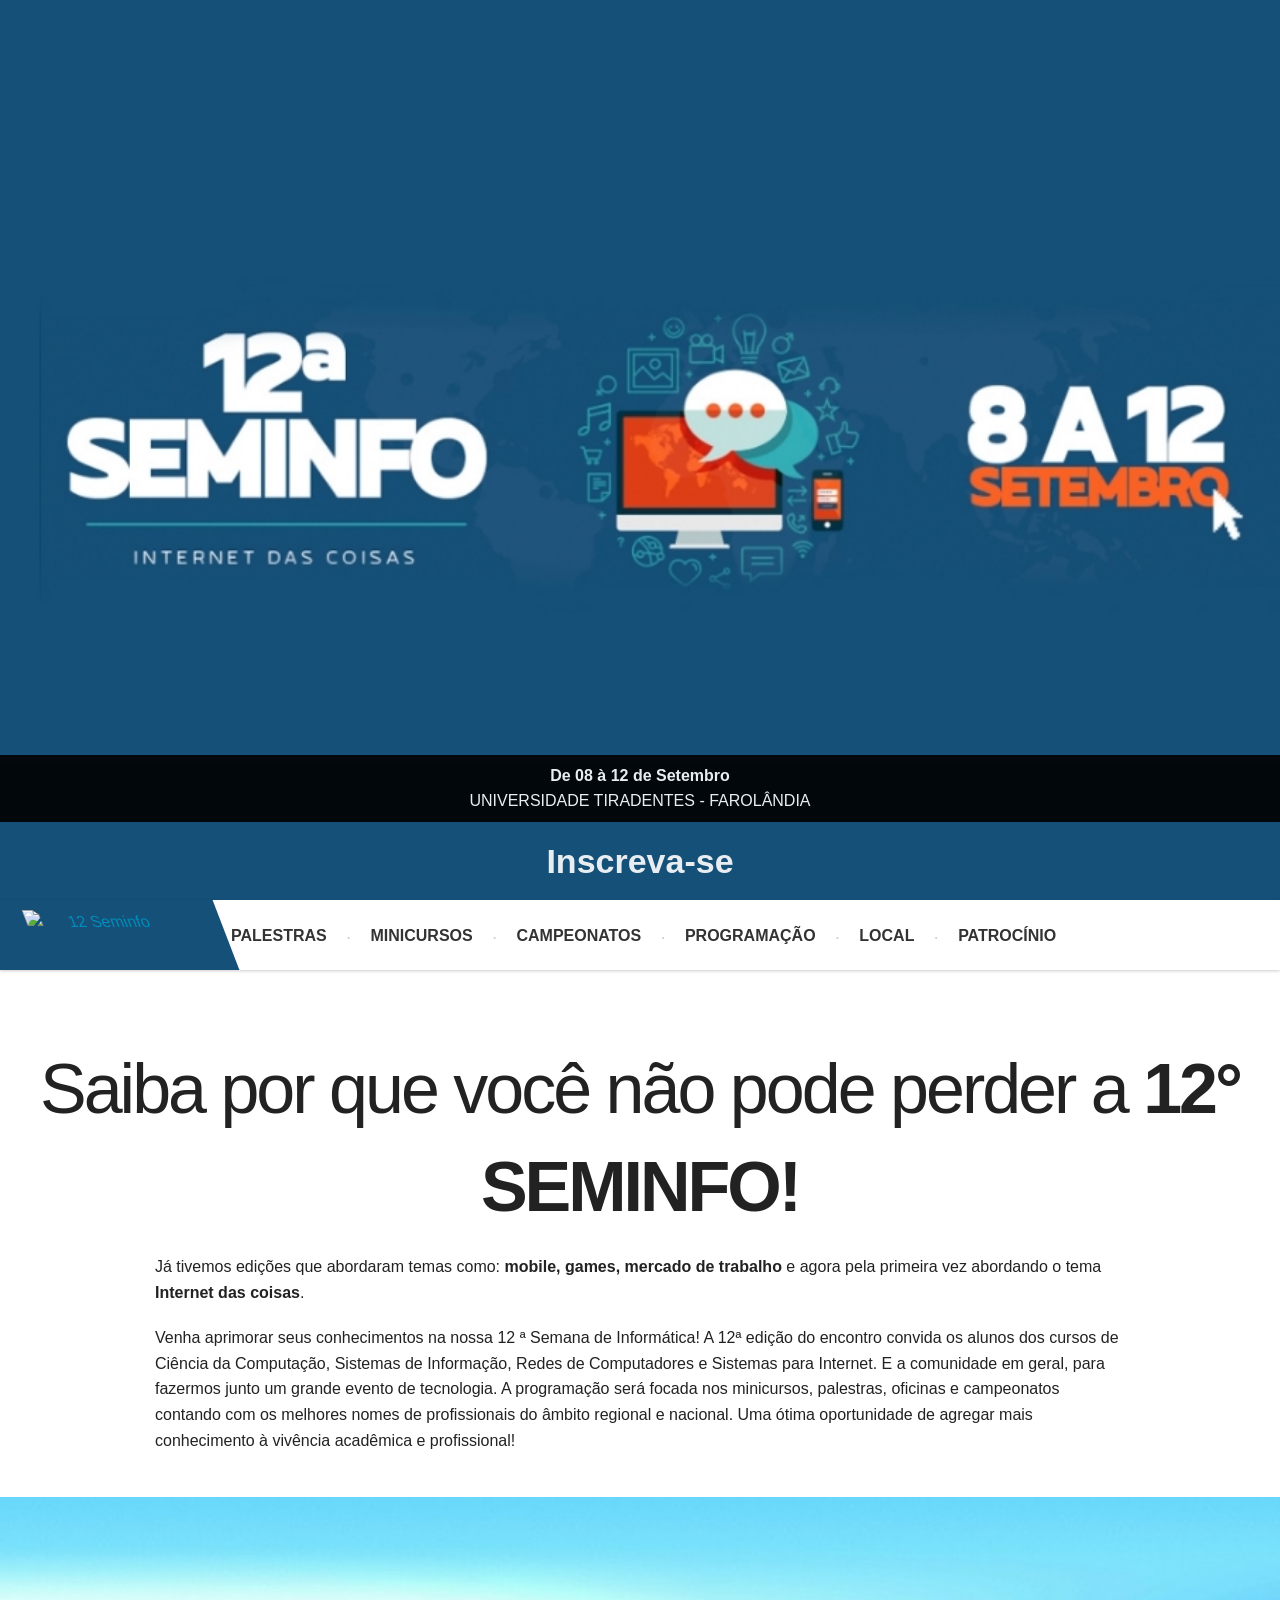
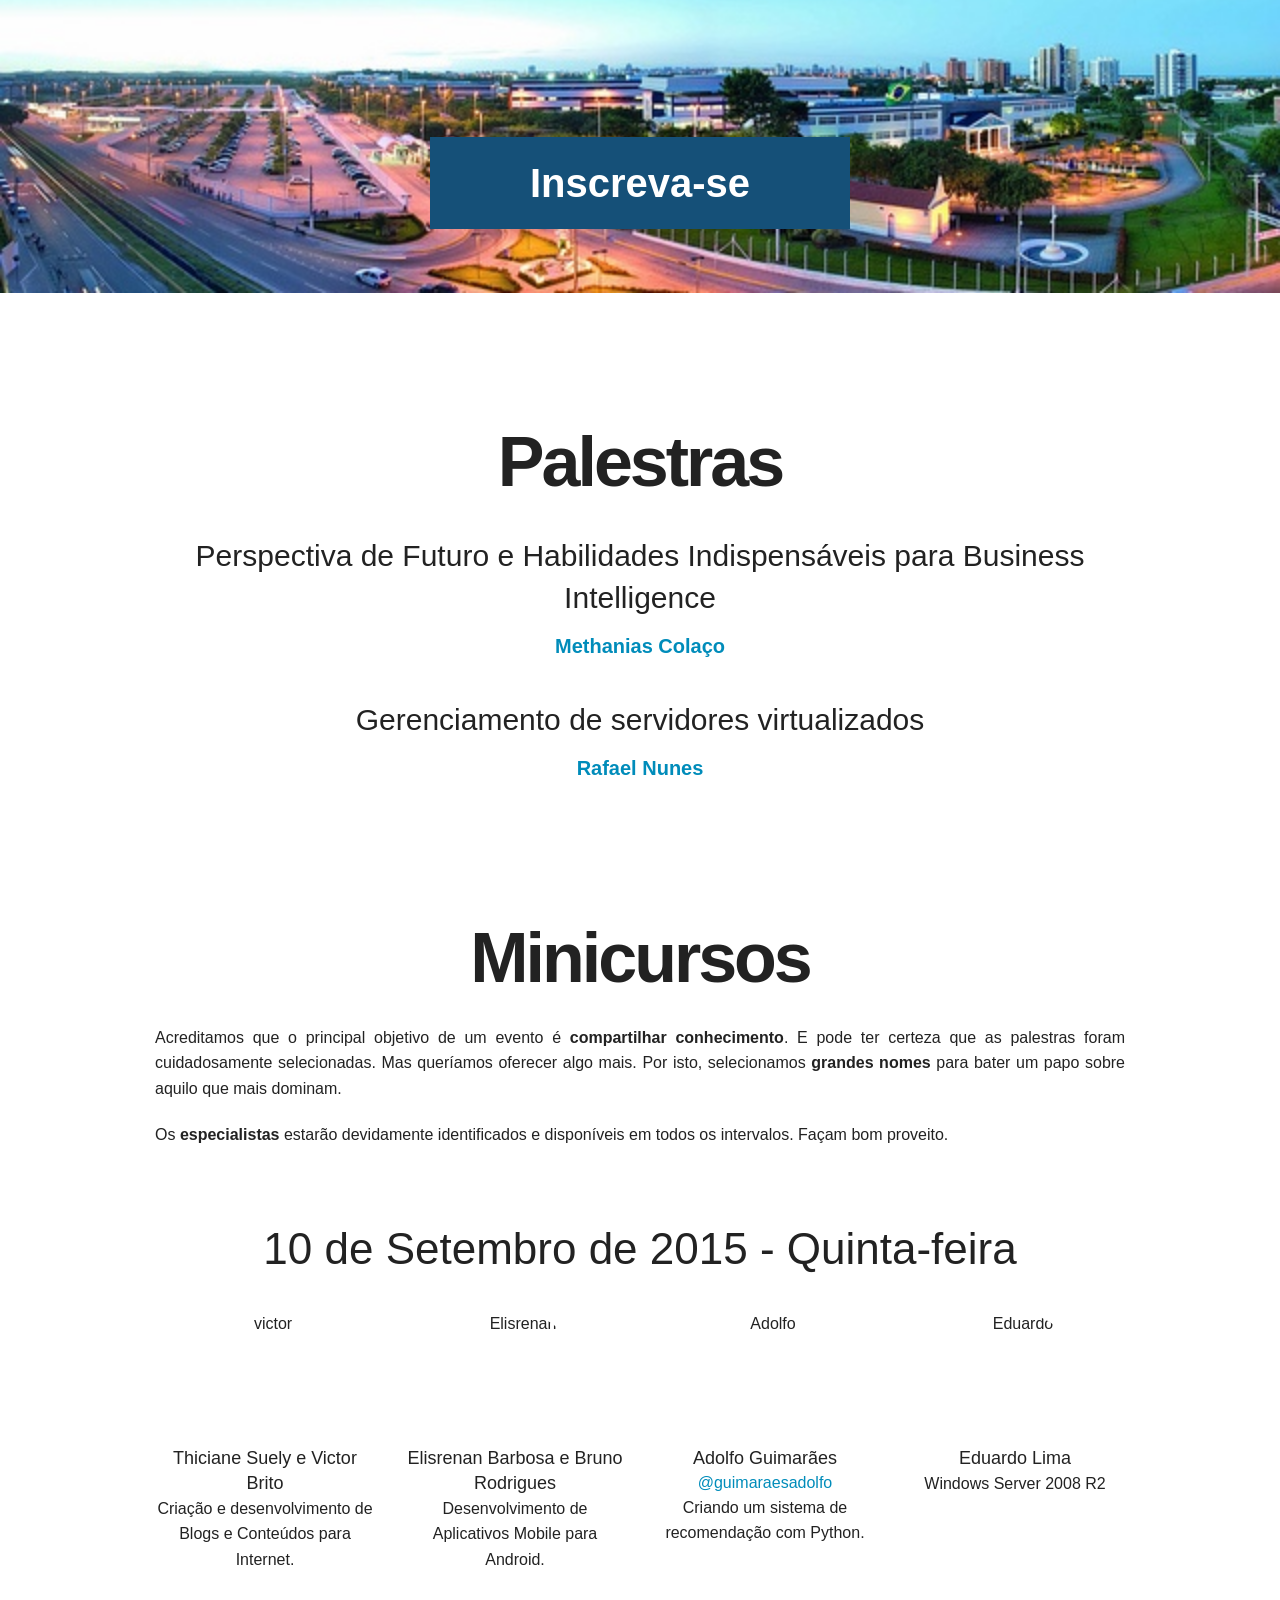
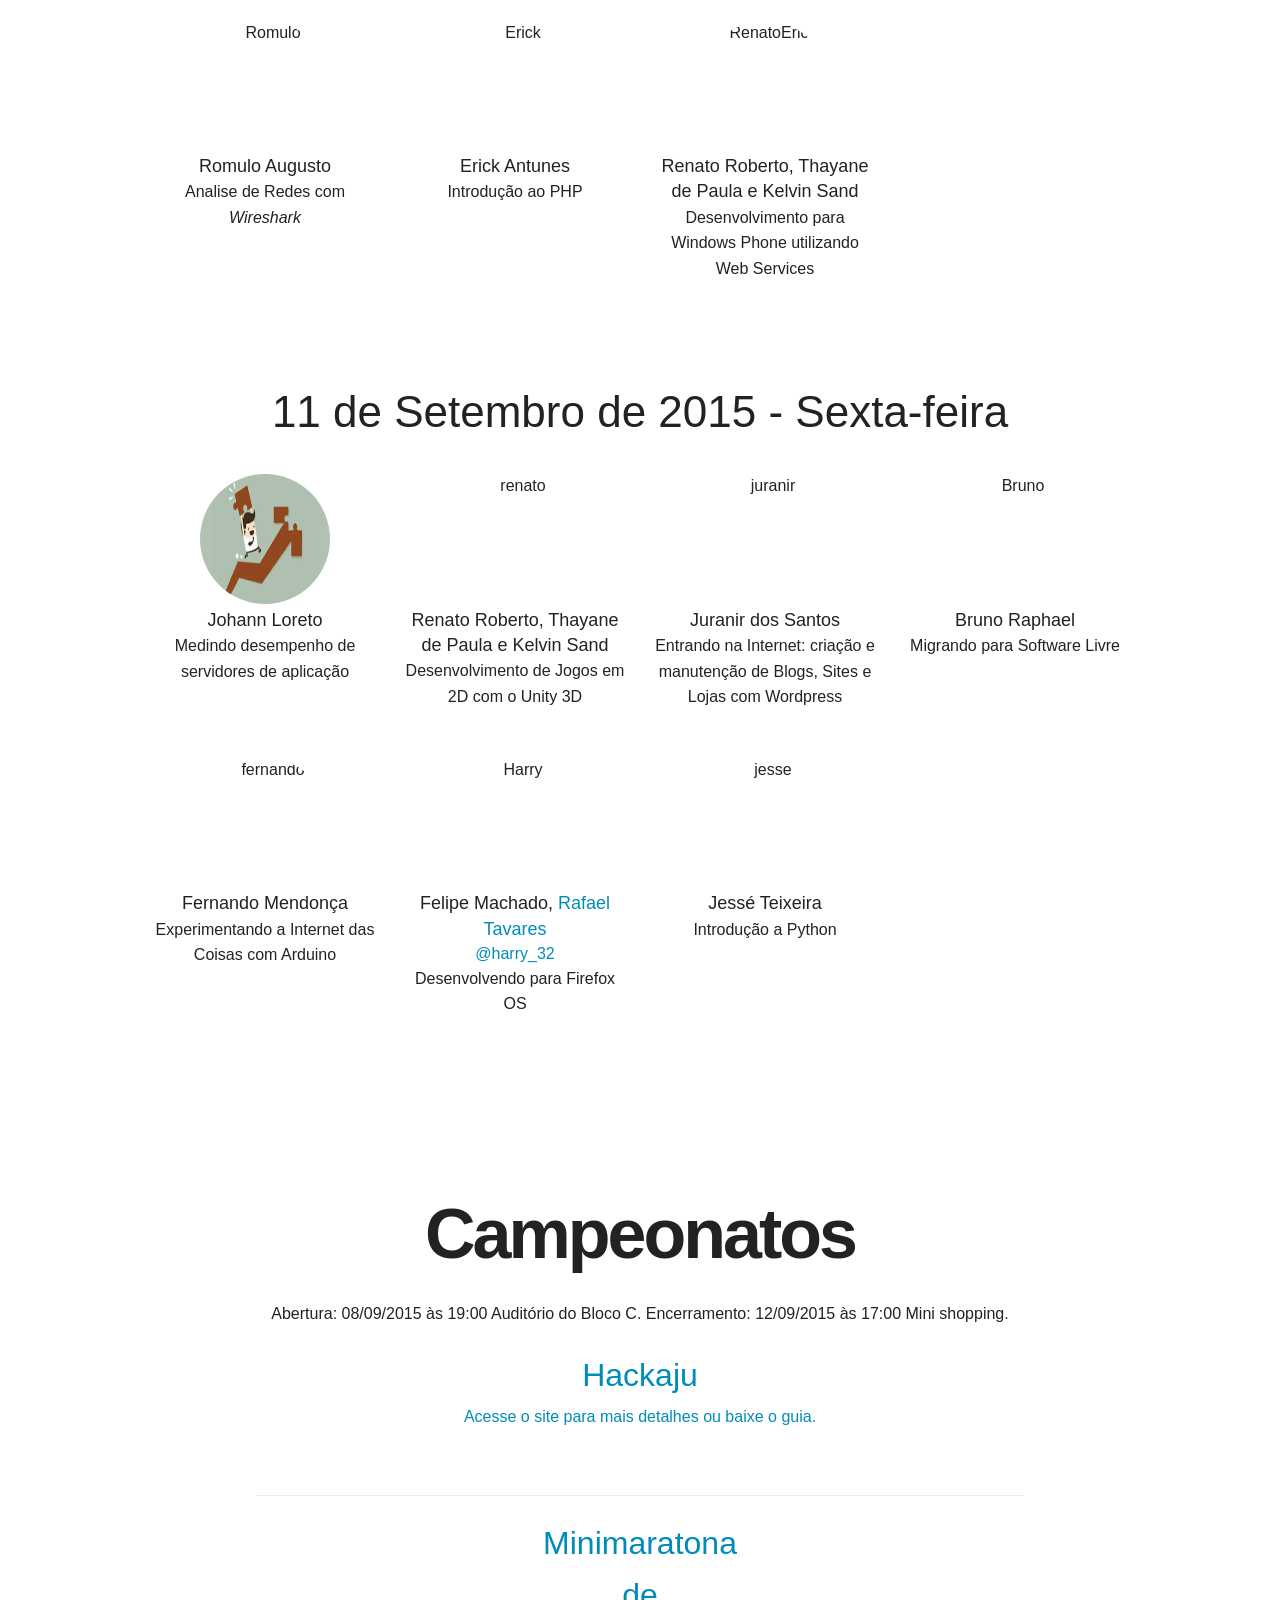
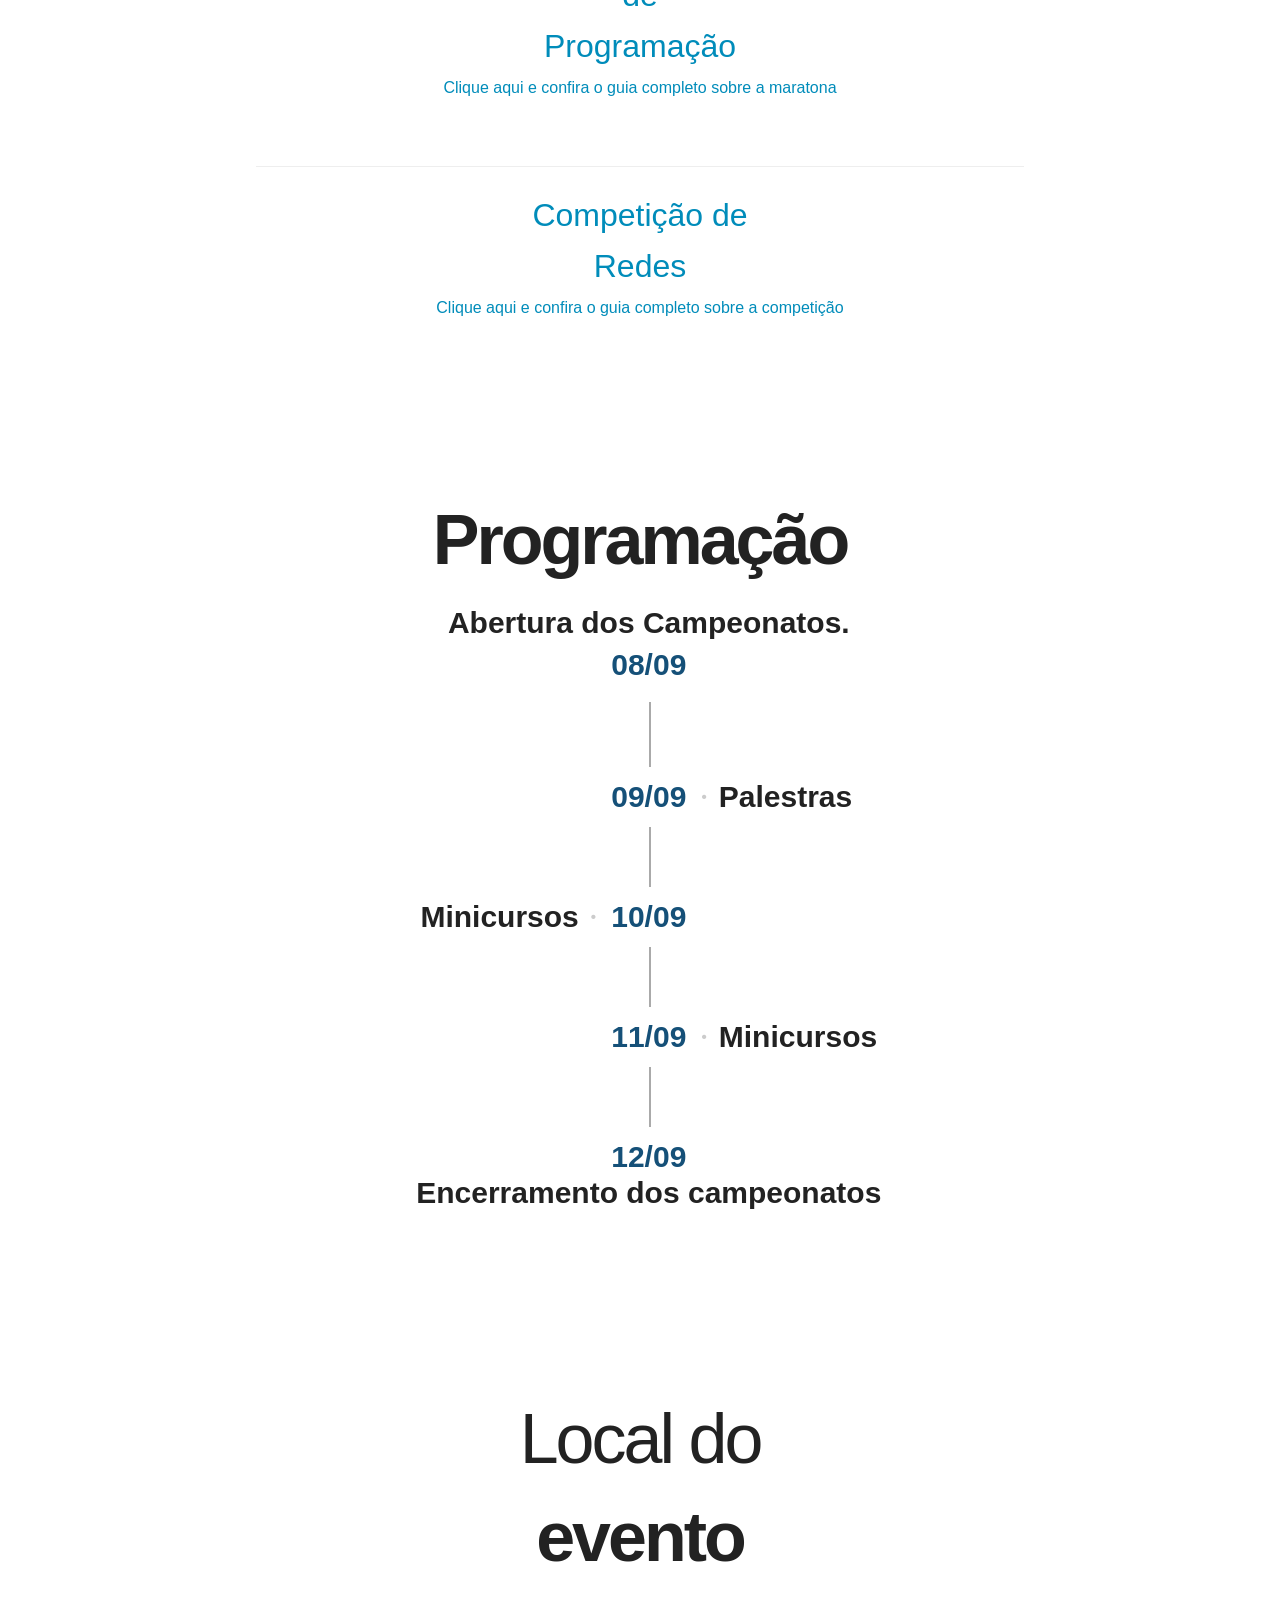
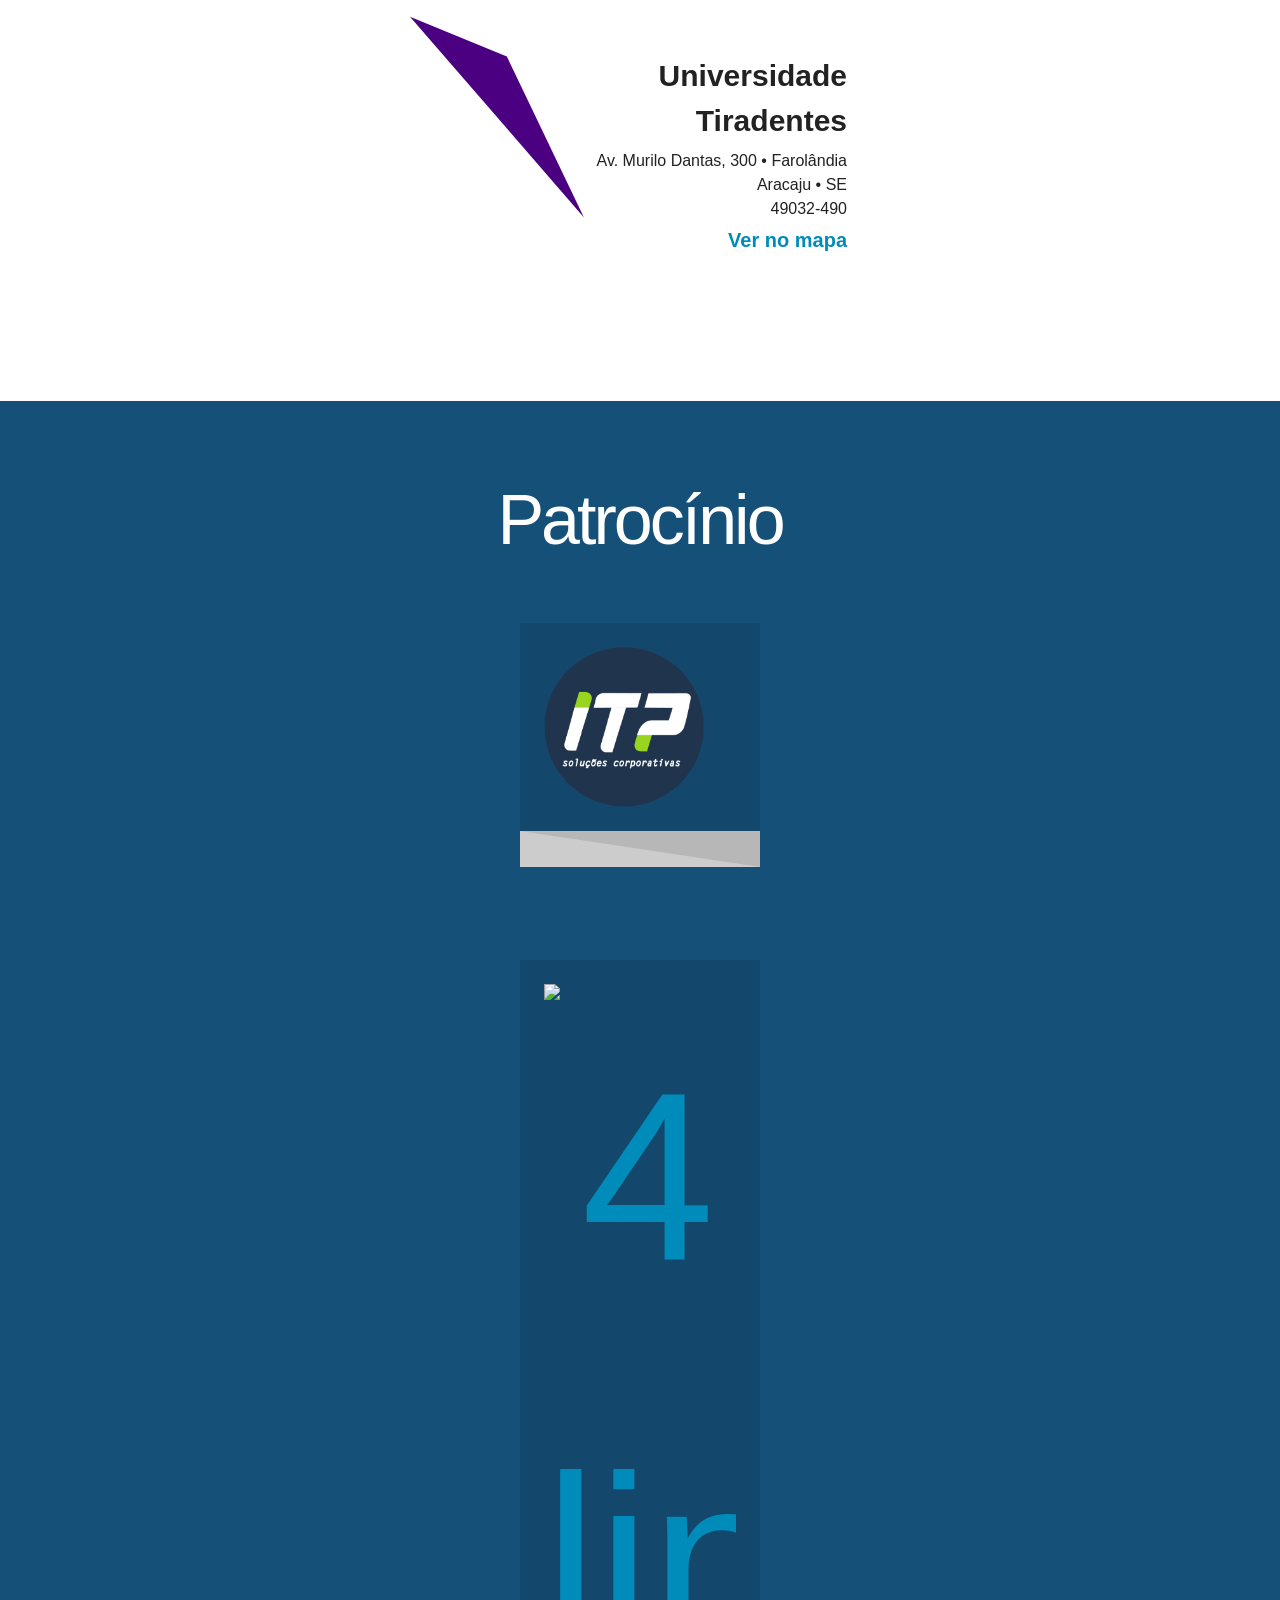
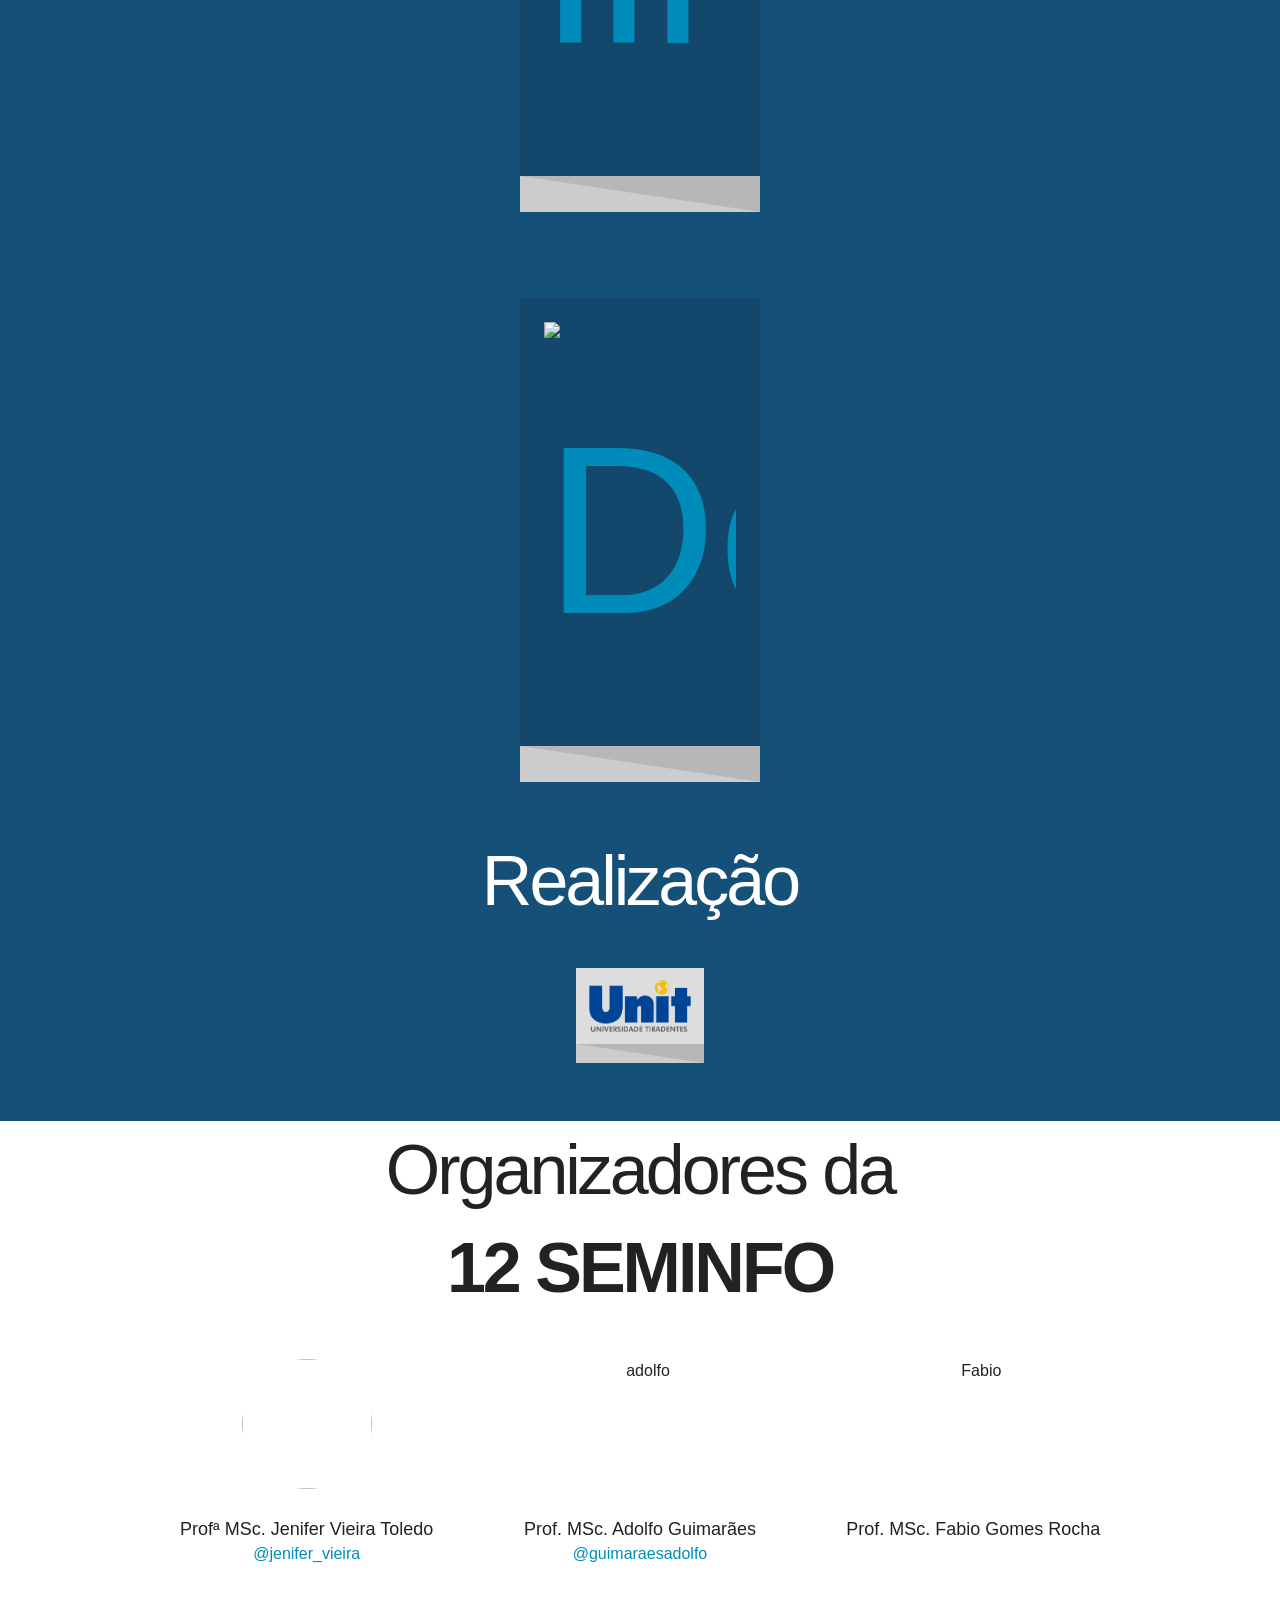
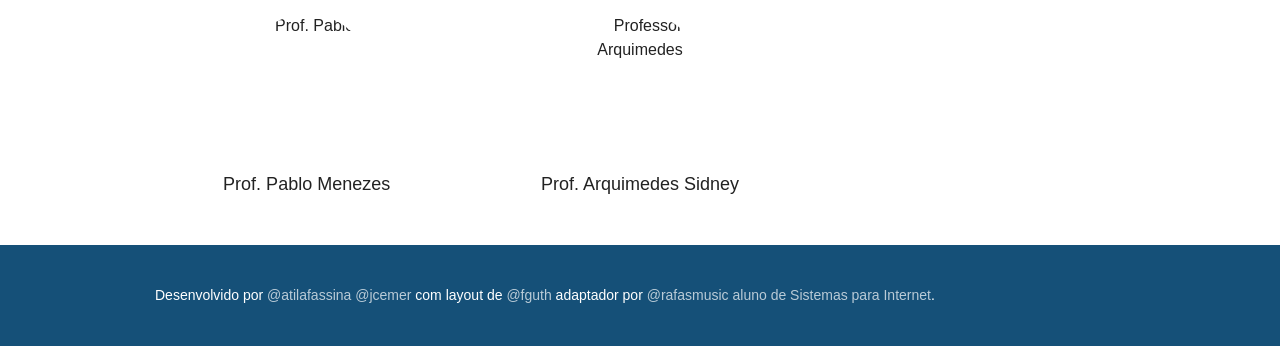
==== index.html @ b84aa354 "aaa" ====
<!doctype html>
<html itemscope itemtype="http://schema.org/Event">

<head>
    <title itemprop="name">12 SEMINFO</title>
    <meta charset="utf-8">
    <meta name="author" content="Rafael Tavares">
    <meta name="description" content="12° Edição da semana de informática da Universidade Tiradentes, com o tema Internet das coisas">
    <meta name="viewport" content="width=device-width">
    <meta http-equiv="X-UA-Compatible" content="IE=edge,chrome=1">
    <meta property="og:type" content="website">
    <meta property="og:title" content="UNIT">
    <meta property="og:description" content="12° Edição da semana de informática da Universidade Tiradentes, com o tema Internet das coisas">
    <meta property="og:image" content="#">
    <!--<meta property="og:image" content="http://frontinpoa.com.br/2014/images/badge.jpg">-->
    <link href="http://fonts.googleapis.com/css?family=Lato:100,,400,700" rel="stylesheet" type="text/css">
    <link rel="stylesheet" type="text/css" href="styles/main.css">
    <link rel="stylesheet" type="text/css" href="styles/foundation.css">
    <script>
        (function () {
            window._gaq = [
        ['_setAccount', 'UA-45100553-1']
      , ['_trackPageview']
            ]
        })()
    </script>
</head>

<body>
    <!-- HEAD -->
    <header class="header">
        <div class="wrapper">
            <h1 class="logo"><a class="logo-link" href="http://unit.br/seminfo" title="12 Semana de Informatica da Unit" itemprop="name"></a></h1>
            <div class="event-info" style="background-color: black !important; opacity: 0.9; width: 100% !important;">
                <p class="event-head">
                    De 08 à 12 de Setembro <span class="event-head-place"> <br/> Universidade Tiradentes - Farolândia</span>
                </p>
                <a href="https://wwws.unit.br/Extensao/IndexPublic.jsp" d class="header-call-action-link call-action-link" target="_blank">
                    <span class="call-action-text">Inscreva-se</span>
                </a>
            </div>
        </div>
    </header>
    <!-- NAV -->
    <div class="nav-container" data-nav>
        <nav class="nav">
            <a href="#" class="nav-logo">
                <img src="http://12seminfo.azurewebsites.net/images/logo_seminfo.jpg" class="nav-logo-image" alt="12 Seminfo" width="150px;">
            </a>
            <ul class="nav-items">
                <!--<li class="nav-item">
                    <a href="#about" title="Sobre" class="nav-link">Sobre</a>
                </li>-->
                <li class="nav-item">
                    <a href="#speakers" title="Palestrantes" class="nav-link">Palestras</a>
                </li>
                <li class="nav-item">
                    <a href="#specialists" title="Ministrantes dos cursos" class="nav-link">Minicursos</a>
                </li>
                <li class="nav-item">
                    <a href="#campeonatos" title="Maratonas" class="nav-link">Campeonatos</a>
                </li>
                <li class="nav-item">
                    <a href="#schedule" title="Programação" class="nav-link">Programação</a>
                </li>
                <li class="nav-item">
                    <a href="#location" title="Local" class="nav-link">Local</a>
                </li>
                <li class="nav-item">
                    <a href="#sponsors" title="Patrocínio" class="nav-link">Patrocínio</a>
                </li>
            </ul>
            <!-- SOCIAL ITENS -->
            <ul class="nav-items">
                <li class="social-item">
                    <a href="https://twitter.com/seminfoUnit " class="social-link-twitter social-link" target="_blank">
                        <svg id="twitter-icon" version="1.1" xmlns="http://www.w3.org/2000/svg" xmlns:xlink="http://www.w3.org/1999/xlink" width="32" height="32" viewBox="0 0 32 32">
                            <g>
                                <line stroke-width="1" x1="" y1="" x2="" y2="" stroke="#449FDB" opacity=""></line>
                            </g>
                            <path d="M32 6.076c-1.177 0.522-2.443 0.875-3.771 1.034 1.355-0.813 2.396-2.099 2.887-3.632-1.269 0.752-2.674 1.299-4.169 1.593-1.198-1.276-2.904-2.073-4.792-2.073-3.626 0-6.565 2.939-6.565 6.565 0 0.515 0.058 1.016 0.17 1.496-5.456-0.274-10.294-2.888-13.532-6.86-0.565 0.97-0.889 2.097-0.889 3.301 0 2.278 1.159 4.287 2.921 5.465-1.076-0.034-2.088-0.329-2.974-0.821-0.001 0.027-0.001 0.055-0.001 0.083 0 3.181 2.263 5.834 5.266 6.437-0.551 0.15-1.131 0.23-1.73 0.23-0.423 0-0.834-0.041-1.235-0.118 0.835 2.608 3.26 4.506 6.133 4.559-2.247 1.761-5.078 2.81-8.154 2.81-0.53 0-1.052-0.031-1.566-0.092 2.905 1.863 6.356 2.95 10.064 2.95 12.076 0 18.679-10.004 18.679-18.68 0-0.285-0.006-0.568-0.019-0.849 1.283-0.926 2.396-2.082 3.276-3.398z" fill="#fff"></path>
                        </svg>
                    </a>
                </li>
                <li class="social-item">
                    <a href="https://www.facebook.com/SemanaDeInformaticaUnit" class="social-link-facebook social-link" target="_blank">
                        <svg id="facebook-icon" version="1.1" xmlns="http://www.w3.org/2000/svg" xmlns:xlink="http://www.w3.org/1999/xlink" width="32" height="32" viewBox="0 0 32 32">
                            <g>
                                <line stroke-width="1" x1="" y1="" x2="" y2="" stroke="#449FDB" opacity=""></line>
                            </g>
                            <path d="M26.667 0h-21.333c-2.933 0-5.334 2.4-5.334 5.334v21.332c0 2.936 2.4 5.334 5.334 5.334l21.333-0c2.934 0 5.333-2.398 5.333-5.334v-21.332c0-2.934-2.399-5.334-5.333-5.334zM27.206 16h-5.206v14h-6v-14h-2.891v-4.58h2.891v-2.975c0-4.042 1.744-6.445 6.496-6.445h5.476v4.955h-4.473c-1.328-0.002-1.492 0.692-1.492 1.985l-0.007 2.48h6l-0.794 4.58z" fill="#fff"></path>
                        </svg>
                    </a>
                </li>
            </ul>
        </nav>
    </div>
    <!-- ABOUT -->
    <section class="section section-about" id="about">
        <div class="wrapper">
            <h2 class="section-title">Saiba por que você não pode
                perder a <span class="section-title-highlight">12° SEMINFO!</span></h2>
            <div class="row">
                <div class="large-12 column">
                    <p>
                        Já tivemos edições que abordaram temas como: <strong>mobile, games, mercado de trabalho</strong> e agora pela primeira vez abordando o tema <strong>Internet das coisas</strong>.
                    </p>
                    <p>
                        Venha aprimorar seus conhecimentos na nossa 12 ª Semana de Informática! A 12ª edição do encontro convida os alunos dos cursos de Ciência da Computação, Sistemas de Informação, Redes de Computadores e Sistemas para Internet. E a comunidade em geral, para fazermos junto um grande evento de tecnologia. A programação será focada nos minicursos, palestras, oficinas e campeonatos contando com os melhores nomes de profissionais do âmbito regional e nacional. Uma ótima oportunidade de agregar mais conhecimento à vivência acadêmica e profissional!
                    </p>
                </div>
            </div>
            <br/>
            <div class="section-about-tail" style="width: 100% !important; margin: 0 !important;">
                <a href="https://wwws.unit.br/Extensao/IndexPublic.jsp"  class="section-about-call-action-link call-action-link" target="_blank">
                    <span class="call-action-text">Inscreva-se</span>
                </a>
            </div>
    </section>
    <!-- PALESTRAS -->
    <section class="section section-speakers" style="background:url(http://12seminfo.azurewebsites.net/images/gplaypattern.png)" id="speakers">
        <div class="wrapper">
            <h2 class="section-title section-title-highlight">Palestras</h2>
            <ul class="speakers-list">
                <div class="row">
                    <div class="large-12 column">
                        <li itemprop="performer" itemscope="" onmouseover="Tip('Doutor na área de Inteligência aplicada à Gestão e à Engenharia de Software e M.Sc. em Informática pela Universidade Federal de Campina Grande (UFCG) na área de Sistemas de Informação e Apoio à Decisão. Especialista em Ciência da Computação e Tecnologia da Informação para Inteligência Competitiva, foi consultor de Business Intelligence (BI) e Data Warehouse (DW) de diversas empresas no nordeste e Rio de Janeiro. Colunista da revista SQL Magazine e autor do livro “Projetando Sistemas de Apoio à Decisão baseados em DW”, ministra treinamentos e gerencia equipe que presta consultoria em Modelagem e Mineração de Dados, Oracle, SQL Server, BI, Geoprocessamento, BSC,CRM, Modelagem de Processos e Gestão Estratégica da Informação.')" onmouseout="UnTip()">
                            <div>
                                <!--   <img src="#" alt="methanias" itemprop="image" /> -->
                            </div>
                            <div>
                                <h3 class="speaker-name">Perspectiva de Futuro e Habilidades Indispensáveis para Business Intelligence</h3>
                                <a href="http://www.qualycred.com/methanias" class="speaker-twitter" target="_blank">
                     Methanias Colaço
                        </a>
                            </div>
                        </li>
                    </div>
                </div>
                <br/>
                <div class="row">
                    <div class="large-12 column">
                        <li itemprop="performer" itemscope="" onmouseover="Tip('Analista de sistemas de 2007 a 2008 no BNB. Analista de TI deste  2008  no BANESE.  Coordenador por 4 anos de TI e gerente de infraestrutura de TI desde 2014.  Possui certificações, como: PMP, Cobit 5 , Itil v3, Cloud Computing, Secure Integrator Cloud, ISO 27002, ISO 20000, Green It.')" onmouseout="UnTip()">
                            <div>
                                <!-- <img class="speaker-photo" src="#" alt="Rafael" itemprop="image" /> -->
                            </div>
                            <div>
                                <h3 class="speaker-name">Gerenciamento de servidores virtualizados</h3>
                                <a href="#" class="speaker-twitter" target="_blank">Rafael Nunes</a>
                            </div>
                        </li>
                    </div>
                </div>

            </ul>
        </div>
    </section>
    <!-- MINICURSOS -->
    <section class="section section-specialists" id="specialists">
        <h2 class="section-title section-title-highlight">Minicursos</h2>
        <div class="row">
            <div class="large-12 column">
                <div class="row">
                    <div class="large-12 column" style="text-align: justify !important;">
                        <p>Acreditamos que o principal objetivo de um evento é <strong>compartilhar conhecimento</strong>. E pode ter certeza que as palestras foram cuidadosamente selecionadas. Mas queríamos oferecer algo mais. Por isto, selecionamos <strong>grandes nomes</strong> para bater um papo sobre aquilo que mais dominam.</p>
                        <p>Os <strong>especialistas</strong> estarão devidamente identificados e disponíveis em todos os intervalos. Façam bom proveito.</p>
                    </div>
                </div>
                <div class="row">
                    <div class="large-12 column">
                        <br/>
                        <br/>
                        <div class="row">
                            <div class="large-12 column" style="text-align: center;">
                                <h1>10 de Setembro de 2015 - Quinta-feira</h1>
                                <br/>
                                <div class="row">
                                    <div class="large-12 column">
                                        <div class="row">
                                        <div class="large-3 columns" style="text-align: center;" itemprop="performer" itemscope="" itemtype="http://schema.org/Person" onmouseover="Tip('18h as 22h - Minicurso 1 – Criação e desenvolvimento de Blogs e Conteúdos para Internet. Victor Brito Villar e Thiciane Suely Couto Silva. Local: Bloco A – Lab 29 - (30 vagas)')" onmouseout="UnTip()">
                                            <div>
                                                <img style="width: 130px; height:130px; border-radius:100%;" src="https://fbcdn-profile-a.akamaihd.net/hprofile-ak-xaf1/v/t1.0-1/p160x160/11667495_858805307540036_2275826945541674761_n.jpg?oh=c912d74f5e0564b2a6818578e63bf641&oe=567CC569&__gda__=1451212245_f91e2feef13415c28563e862f3a07704" alt="victor" itemprop="image" />
                                            </div>
                                            <div class="speaker-info" style="text-align: center !improtant ;">
                                                <h5 class="specialist-name speaker-name">Thiciane Suely e Victor Brito</h5>
                                                <p class="specialist-activity">
                                                    Criação e desenvolvimento de Blogs e Conteúdos para Internet.
                                                </p>
                                            </div>
                                            <br/>
                                            <br/>
                                        </div>
                                        <div class="large-3 columns" style="text-align: center;" itemprop="performer" itemscope="" itemtype="http://schema.org/Person" onmouseover="Tip('18h as 22h - Minicurso 2 – Desenvolvimento de Aplicativos Mobile para Android. Elisrenan Barbosa da Silva e Bruno Rodrigues da França. Local: Bloco A – Lab 30 - (30 vagas)')" onmouseout="UnTip()">
                                            <div>
                                                <img style="width: 130px; height:130px; border-radius:100%;" src="https://fbcdn-profile-a.akamaihd.net/hprofile-ak-xpt1/v/t1.0-1/p160x160/11855863_963726503678447_2783025033693414316_n.jpg?oh=038646e1f123fc4afb2b193509a339a1&oe=5666B9E9&__gda__=1449596564_e665439e148e082989e3dc14b4db81bb" alt="Elisrenan" itemprop="image" />
                                            </div>
                                            <div class="speaker-info" style="text-align: center !improtant ;">
                                                <h5 class="specialist-name speaker-name">Elisrenan Barbosa e Bruno Rodrigues</h6>
                                               <p class="specialist-activity">
                                                   Desenvolvimento de Aplicativos Mobile para Android. 
                                                </p>
                                            </div>
                                              <br/> <br/>
                                       </div> 
                                       <div class="large-3 columns" style="text-align: center;" itemprop="performer" itemscope="" itemtype="http://schema.org/Person" onmouseover="Tip('18h as 22h - Minicurso 3 – Criando um sistema de recomendação com Python. Adolfo Pinto Guimarães. Local: Bloco A – Lab 31 (40 vagas)')" onmouseout="UnTip()">
                     <div>
                                                      <img style="width: 130px; height:130px; border-radius:100%;" src="https://fbcdn-sphotos-a-a.akamaihd.net/hphotos-ak-xaf1/v/t1.0-9/p206x206/29306_427988786319_205831_n.jpg?oh=ad91283ae0f1472a77ab076e326bcba1&oe=564FB32B&__gda__=1451426040_1c10cfb5fe6944b81f20e4e610e38ce7" alt="Adolfo" itemprop="image" />
                    </div>
                    <div class="speaker-info"style="text-align: center !improtant ;">
                        <h3 class="specialist-name speaker-name">Adolfo Guimarães</h3>
                        <a href="https://twitter.com/guimaraesadolfo" class="specialist-twitter speaker-twitter" target="_blank">@guimaraesadolfo</a>
                        <br/>
                        <p class="specialist-activity">
                            Criando um sistema de recomendação com Python.     
                        </p>
</div>
                    <br/> <br/>
               </div> 
                                       <div class="large-3 columns" style="text-align: center;" itemprop="performer" itemscope="" itemtype="http://schema.org/Person" onmouseover="Tip('18h as 22h - Minicurso 4  – Windows Server 2008 R2. Eduardo Lima Santos. Local: Bloco A – Lab 35 - (30 vagas).')" onmouseout="UnTip()">
                    <div>
                                                      <img style="width: 130px; height:130px; border-radius:100%;" src="https://fbcdn-profile-a.akamaihd.net/hprofile-ak-xpf1/v/t1.0-1/c0.0.160.160/p160x160/10958812_10203180241985780_7466569346511323106_n.jpg?oh=99ea229839113846da30fc338e71fefe&oe=566282A8&__gda__=1450283774_93cf0091ca8fc2d833150b016eed5d8d" alt="Eduardo" itemprop="image" />
                    </div>
                    <div class="speaker-info">
                        <h5 class="specialist-name speaker-name">Eduardo Lima</h5>
                                                <p class="specialist-activity">
                                                    Windows Server 2008 R2
                                                </p>
                                            </div>
                                            <br/>
                                            <br/>
                                        </div>
  </div>
                                        <div class="row">
                                            <div class="large-3 columns" style="text-align: center;" itemprop="performer" itemscope="" itemtype="http://schema.org/Person" onmouseover="Tip('18h as 22h - Minicurso 5 – Analise de Redes com Wireshark. Romulo Augusto Oliveira Cruz Bittencourt de Almeida. Local: Bloco A – Lab 37- (40 vagas).')" onmouseout="UnTip()">
                                                <div>
                                                    <img style="width: 130px; height:130px; border-radius:100%;" src="https://fbcdn-profile-a.akamaihd.net/hprofile-ak-xtp1/v/t1.0-1/c0.0.160.160/p160x160/11705351_883776421710824_933712415976230064_n.jpg?oh=48aafb11c04f6fd3d4cd8d1233f4a043&oe=567E5DF1&__gda__=1450018871_213220eae4fea65cc9497d2c1071f8ae" alt="Romulo" itemprop="image" />
                                                </div>
                                                <div class="speaker-info">
                                                    <h5 class="specialist-name speaker-name">Romulo Augusto</h5>
                                                    <p class="specialist-activity">
                                                        Analise de Redes com <i>Wireshark</i>
                                                    </p>
                                                </div>
                                                <br/>
                                                <br/>
                                            </div>
                                            <div class="large-3 columns" style="text-align: center;" itemprop="performer" itemscope="" onmouseover="Tip('18h as 22h - Minicurso 6 – Introdução ao PHP. Erick Antunes Souza de Lima. Local: Bloco A – Lab 39  (40 vagas).')" onmouseout="UnTip()">
                                                <div>
                                                    <img style="width: 130px; height:130px; border-radius:100%;" src="https://upload.wikimedia.org/wikipedia/commons/c/c1/PHP_Logo.png" alt="Erick" itemprop="image" />
                                                </div>
                                                <div class="speaker-info">
                                                    <h5 class="specialist-name speaker-name">Erick Antunes</h5>
                                                    <p class="specialist-activity">
                                                        Introdução ao PHP
                                                    </p>
                                                </div>
                                                <br/>
                                                <br/>
                                            </div>
                                            <div class="large-3 columns" style="text-align: center;" itemprop="performer" itemscope="" itemtype="http://schema.org/Person" onmouseover="Tip('18h as 22h - Minicurso 7 –  Desenvolvimento para Windows Phone utilizando Web Services. Renato Roberto de Jesus Junior, Thayane de Paula Santos, Kelvin Sand de Oliveira Santana. Local: Bloco A – Lab 40  (40 vagas).')" onmouseout="UnTip()">
                                                <div>
                                                    <img style="width: 130px; height:130px; border-radius:100%;" src="https://fbcdn-profile-a.akamaihd.net/hprofile-ak-xap1/v/t1.0-1/c35.0.160.160/p160x160/10730099_724051291022475_6447111654350299472_n.jpg?oh=1e3ff0fc104b8b021c26c20cef059758&oe=56682597&__gda__=1451290759_429f46c13c8064ab8db6d2fa898f0675" alt="RenatoErick" itemprop="image" />
                                                </div>
                                                <div class="speaker-info">
                                                    <h5 class="specialist-name speaker-name">Renato Roberto, Thayane de Paula e Kelvin Sand</h5>
                                                    <p class="specialist-activity">
                                                        Desenvolvimento para Windows Phone utilizando Web Services
                                                    </p>
                                                </div>
                                                <br/>
                                                <br/>
                                            </div>
                                             <div class="large-3 columns">&nbsp;</div>
                                        </div>
                                    </div>
                                </div>
                                <br/>
                                <br/>
                                <div class="row">
                                    <div class="large-12 column" style="text-align: center;">
                                        <h1>11 de Setembro de 2015 - Sexta-feira</h1>
                                        <br/>
                                        <div class="row">
                                            <div class="large-3 columns" style="text-align: center;" itemprop="performer" itemscope="" itemtype="http://schema.org/Person" onmouseover="Tip('18h as 22h - Minicurso 1 – Medindo desempenho de servidores de aplicação. Johann Loreto Correa: Bloco A – Lab 29 - (30 vagas).')" onmouseout="UnTip()">
                                                <div>
                                                    <img style="width: 130px; height:130px; border-radius:100%;" src="[data-uri]" alt="johann" itemprop="image" />
                                                </div>
                                                <div class="speaker-info">
                                                    <h3 class="specialist-name speaker-name">Johann Loreto</h3>
                                                    <p class="specialist-activity">
                                                        Medindo desempenho de servidores de aplicação
                                                    </p>
                                                </div>
                                                <br/>
                                                <br/>
                                            </div>
                                            <div class="large-3 columns" style="text-align: center;" itemprop="performer" itemscope="" itemtype="http://schema.org/Person" onmouseover="Tip('18h as 22h - Minicurso 2 – Desenvolvimento de Jogos em 2D com o Unity 3D. Renato Roberto de Jesus Junior, Thayane de Paula Santos, Kelvin Sand de Oliveira Santana.  Local: Bloco A – Lab 30 - (30 vagas).')" onmouseout="UnTip()">
                                                <div>
                                                    <img style="width: 130px; height:130px; border-radius:100%;" src="https://fbcdn-profile-a.akamaihd.net/hprofile-ak-xpt1/v/t1.0-1/p160x160/11295586_10202753853887091_4591208199326178373_n.jpg?oh=3a947c6840ea2d5594e162f09483a95a&oe=56703345&__gda__=1450891209_dd15a5d4224007435b5b330cade5111d" alt="renato" itemprop="image" />
                                                </div>
                                                <div class="speaker-info">
                                                    <h5 class="specialist-name speaker-name">Renato Roberto, Thayane de Paula e Kelvin Sand </h5>
                                                    <p class="specialist-activity">
                                                        Desenvolvimento de Jogos em 2D com o Unity 3D
                                                    </p>
                                                </div>
                                                <br/>
                                                <br/>
                                            </div>
                                            <div class="large-3 columns" style="text-align: center;" itemprop="performer" itemscope="" itemtype="http://schema.org/Person" onmouseover="Tip('18h as 22h - Minicurso 3 – Entrando na Internet: criação e manutenção de Blogs, Sites e Lojas com Wordpress. Juranir dos Santos. Local: Bloco A – Lab 31 (40 vagas).')" onmouseout="UnTip()">
                                                <div>
                                                    <img style="width: 130px; height:130px; border-radius:100%;" src="http://static.wixstatic.com/media/899a86_3c22c2c642614f108a6c2f285a6596ce.png" alt="juranir" itemprop="image" />
                                                </div>
                                                <div class="speaker-info">
                                                    <h5 class="specialist-name speaker-name">Juranir dos Santos</h5>
                                                    <p class="specialist-activity">
                                                        Entrando na Internet: criação e manutenção de Blogs, Sites e Lojas com Wordpress
                                                    </p>
                                                </div>
                                                <br/>
                                                <br/>
                                            </div>
                                            <div class="large-3 columns" style="text-align: center;" itemprop="performer" itemscope="" itemtype="http://schema.org/Person" onmouseover="Tip('18h as 22h - Minicurso 4 – Migrando para Software Livre. Bruno Raphael Carvalho de Jesus. Local: Bloco A – Lab 35 - (30 vagas).')" onmouseout="UnTip()">
                                                <div>
                                                    <img style="width: 130px; height:130px; border-radius:100%;" src="http://softwarelivre.org/articles/0128/6982/logo_PSL-Brasil.png" alt="Bruno" itemprop="image" />
                                                </div>
                                                <div class="speaker-info">
                                                    <h5 class="specialist-name speaker-name">Bruno Raphael</h5>
                                                    <p class="specialist-activity">
                                                        Migrando para Software Livre
                                                    </p>
                                                </div>
                                                <br/>
                                                <br/>
                                            </div>
                                        </div>
                                        <div class="row">
                                            <div class="large-3 columns" style="text-align: center;" id="specialists-fernando" class="specialist-item speaker-item" itemprop="performer" itemscope="" itemtype="http://schema.org/Person" onmouseover="Tip('18h as 22h - Minicurso 5 –  Experimentando a Internet das Coisas com Arduino. Fernando Mendonça de Almeida. Local: Bloco A – Lab 37  (40 vagas).')" onmouseout="UnTip()">
                                                <div>
                                                    <img style="width: 130px; height:130px; border-radius:100%;" src="https://blog.arduino.cc/wp-content/uploads/2013/07/Arduino_logo_pantone.png" alt="fernando" itemprop="image" />
                                                </div>
                                                <div class="speaker-info">
                                                    <h5 class="specialist-name speaker-name">Fernando Mendonça</h5>
                                                    <p class="specialist-activity">
                                                        Experimentando a Internet das Coisas com Arduino
                                                    </p>
                                                </div>
                                                <br/>
                                                <br/>
                                            </div>

                                            <div class="large-3 columns" style="text-align: center;" itemprop="performer" itemscope="" itemtype="http://schema.org/Person" onmouseover="Tip('18h as 22h - Minicurso 6 – Desenvolvendo para Firefox OS. Rafael Tavares Andrade e Felipe Machado de Jesus. Local: Bloco A – Lab 39  (40 vagas).
o')" onmouseout="UnTip()">
                                                <div>
                                                    <img style="width: 130px; height:130px; border-radius:100%;" src="https://fbcdn-profile-a.akamaihd.net/hprofile-ak-xfp1/v/t1.0-1/p160x160/11058762_920757897990054_1543467507461358798_n.jpg?oh=5aedae97cb818113e1c3be4d474abdff&oe=567D5508&__gda__=1449974627_1c9eb5030617b81af76296b28fcafc65" alt="Harry" itemprop="image" />
                                                </div>
                                                <div class="speaker-info">
                                                    <h5 class="specialist-name speaker-name">Felipe Machado, <a href="http://rafaeltavares.co">Rafael Tavares</a></h5>
                                                    <a href="http://twitter.com/harry_32" class="specialist-twitter speaker-twitter" target="_blank">@harry_32</a>
                                                    <p class="specialist-activity">
                                                        Desenvolvendo para Firefox OS
                                                    </p>
                                                </div>
                                                <br/>
                                                <br/>
                                            </div>
                                            <div class="large-3 columns" style="text-align: center;" itemprop="performer" itemscope="" itemtype="http://schema.org/Person" onmouseover="Tip('18h as 22h - Minicurso 7 – Introdução a Python. Jessé Teixeira Lôbo Neto. Local: Bloco A – Lab 40 - (40 vagas).')" onmouseout="UnTip()">
                                                <div>
                                                    <img style="width: 130px; height:130px; border-radius:100%;" src="https://fbcdn-sphotos-h-a.akamaihd.net/hphotos-ak-xpt1/v/t1.0-9/11046384_388296511343139_4117065641958459479_n.jpg?oh=cf5b80a466e2e058e48289e8bedc6baf&oe=566C7FD6&__gda__=1450618834_0fe17997fa32442bdf077ede5a96c8e1" alt="jesse" itemprop="image" />
                                                </div>
                                                <div class="speaker-info">
                                                    <h5 class="specialist-name speaker-name">Jessé Teixeira</h5>
                                                    <p class="specialist-activity">
                                                        Introdução a Python
                                                    </p>
                                                </div>
                                                <br/>
                                                <br/>
                                            </div>
                                            <div class="large-3 columns">&nbsp;</div>
                                        </div>
                                    </div>
                                </div>
                            </div>
                        </div>
                    </div>
                </div>
            </div>
        </div>
    </section>
    <!-- CAMPEONATOS -->
    <section class="section section-campeonatos" id="campeonatos" style="background:url(http://12seminfo.azurewebsites.net/images/gplaypattern.png)">
        <div class="wrapper">
            <h2 class="section-title section-title-highlight">Campeonatos</h2>
            <p style="text-size:15px !important; text-align:center;"> Abertura: 08/09/2015 às 19:00 Auditório do Bloco C. Encerramento: 12/09/2015 às 17:00 Mini shopping.
            </p>
            <ul class="sponsors-list">
                <li class="sponsor-item-1" itemtype="http://schema.org/Organization">
                    <a href="http://hackaju.com.br">Hackaju</a>
                </li>
                <p style="text-size:15px !important;"> <a href="http://hackaju.com.br">Acesse o site para mais detalhes</a>
                    <a href="http://12seminfo.azurewebsites.net/download/HACKATHON_UNIT.pdf"> ou baixe o guia.</a>
                </p>
                <br/>
                    <hr style="color:#ccc !important; opacity:0.5; width:60%; margin-left:20%; margin-right:20%; !important;"> 
                <li class="sponsor-item-1">
                    <a href="http://12seminfo.azurewebsites.net/download/PROG_UNIT.pdf">Minimaratona de Programação</a>
                </li>
                <p style="text-size:15px !important;"><a href="http://12seminfo.azurewebsites.net/download/PROG_UNIT.pdf"> Clique aqui e confira o guia completo sobre a maratona</a></p>
                <br/>
                  <hr style="color:#ccc !important; opacity:0.5; width:60%; margin-left:20%; margin-right:20%; !important;"> 
                <li class="sponsor-item-1" itemtype="http://schema.org/Organization">
                    <a href="http://12seminfo.azurewebsites.net/download/REDES_UNIT.pdf">Competição de Redes</a>
                </li>
                <p style="text-size:15px !important;"> <a href="http://12seminfo.azurewebsites.net/download/REDES_UNIT.pdf">Clique aqui e confira o guia completo sobre a competição</a></p>
            </ul>
        </div>
    </section>
    <!-- PROGRAMAÇÃO -->
    <section class="section section-schedule" id="schedule">
        <div class="wrapper">
            <h2 class="section-title section-title-highlight">Programação</h2>
            <ul class="schedule-list">
                <li id="schedule-credenciamento" class="schedule-item schedule-item-other">
                    <span class="schedule-time">08/09</span>
                    <div class="schedule-slot">
                        <div class="schedule-activity"> Abertura dos Campeonatos.</div>
                        <br/>
                        <br/>
                    </div>
                </li>
                <li class="schedule-item schedule-item-speaker">
                    <span class="schedule-time">09/09</span>
                    <div class="schedule-slot">
                        <div class="schedule-activity schedule-activity">Palestras</div>
                    </div>
                </li>
                <li class="schedule-item schedule-item-speaker">
                    <span class="schedule-time">10/09</span>
                    <div class="schedule-slot">
                        <div class="schedule-activity">Minicursos</div>
                    </div>
                </li>
                <li class="schedule-item schedule-item-speaker">
                    <span class="schedule-time">11/09</span>
                    <div class="schedule-slot">
                        <div class="schedule-activity">Minicursos</div>
                    </div>
                    <!--  <p class="schedule-description">Lorem ipsum dolor sit amet, consectetuer adipiscing elit. Aenean commodo ligula eget dolor. Aenean massa. Cum sociis natoque penatibus et magnis dis parturient montes, nascetur ridiculus mus. Donec quam felis, ultricies nec, pellentesque eu, pretium quis, sem.</p>-->
                </li>
                <li class="schedule-item schedule-item-other">
                    <span class="schedule-time">12/09</span>
                    <div class="schedule-slot">
                        <div class="schedule-activity">Encerramento dos campeonatos</div>
                    </div>
                </li>
            </ul>
        </div>
    </section>
    <!-- LOCAL -->
    <section class="section section-location" id="location">
        <div class="address-container">
            <h2 class="section-title">Local do<br>
                <span class="section-title-highlight">evento</span>
            </h2>
            <div class="address">
                <div class="address-data" itemprop="address" itemtype="http://schema.org/PostalAddress">
                    <span class="address-name" itemprop="name"> &nbsp; &nbsp; &nbsp; &nbsp; &nbsp; &nbsp;Universidade Tiradentes</span>
                    <span itemprop="streetAddress">Av. Murilo Dantas, 300 • Farolândia</span>
                    <br />
                    <span itemprop="addressLocality">Aracaju</span> • <span itemprop="addressRegion">SE</span>
                    <br />
                    <span itemprop="postalCode">49032-490</span>
                    <br />
                    <a class="address-link" href="https://www.google.com.br/maps/place/Universidade+Tiradentes+-+Unit/@-10.9696447,-37.0577881,17z/data=!3m1!4b1!4m2!3m1!1s0x71ab143dce5a8f5:0xdce07c193ed061d0">Ver no mapa</a>
                </div>
                <svg class="address-background" width="100%" viewBox="0 0 480 250" version="1.1" xmlns="http://www.w3.org/2000/svg" xmlns:xlink="http://www.w3.org/1999/xlink" xmlns:sketch="http://www.bohemiancoding.com/sketch/ns">
                    <g id="Page-1" stroke="none" stroke-width="1" fill="none" fill-rule="evenodd" sketch:type="MSPage">
                        <g id="Artboard-1" sketch:type="MSArtboardGroup">
                            <path d="M1.3125,0.0313683712 L480,1.4703924 L480,250 L181.078125,210 L1.3125,0.0313683712 Z" id="Path-1" fill="#FFFFFF" sketch:type="MSShapeGroup"></path>
                            <path d="M-0.02734375,0.46875 L101.054688,42.0507812 L181.476562,210 L-0.02734375,0.46875 Z" id="Path-2" fill="#4B0082" sketch:type="MSShapeGroup"></path>
                        </g>
                    </g>
                </svg>
            </div>
        </div>
        <div class="address-map" data-address=">Av. Murilo Dantas, 300 - Aracaju - SE"></div>
    </section>
    <!-- PATROCINADORES -->
    <section class="section section-sponsors" id="sponsors">
        <div class="wrapper">
            <h2 class="section-title">Patrocínio</h2>
            <ul class="sponsors-list">
                <li class="sponsor-item" itemtype="http://schema.org/Organization">
                    <a href="http://www.itpsolucoes.com.br/" class="sponsor-link" itemprop="url" target="_blank">
                        <img src="images/sponsors-/itp.png" style="width: 160px; !important;" alt="ITP Soluções"  class="sponsor-logo" itemprop="image" />
                    </a>
                </li>
            </ul>
            <ul class="sponsors-list">
                <li class="sponsor-item" itemtype="http://schema.org/Organization">
                    <a href="http://www.4linux.com.br" class="sponsor-link" itemprop="url" target="_blank">
                        <img src="http://www.4linux.com.br/sites/all/themes/bootlinux/img/4linux_training.png"  alt="4 linux" class="sponsor-logo" itemprop="image" />
                    </a>
                </li>
            </ul>
            <ul class="sponsors-list">
                <li class="sponsor-item" itemtype="http://schema.org/Organization">
                    <a href="http://www.devmedia.com.br" class="sponsor-link" itemprop="url" target="_blank">
                        <img src="http://www.devmedia.com.br/Imagens/2013/logo.png"   alt="Devmedia" class="sponsor-logo" itemprop="image" />
                    </a>
                </li>
            </ul>
            <h2 class="section-title">Realização</h2>
            <ul class="partners-list">
                <li class="partner-item" itemtype="http://schema.org/Organization" style="background-color:#ddd !important;">
                    <a href="Http://unit.br" class="partner-link" itemprop="url" target="_blank">
                        <img src="images/sponsors-/logo-unit.png" alt="Univerisdade Tiradentes" class="partner-logo" itemprop="image" />
                    </a>
                </li>
            </ul>
        </div>
    </section>
    <!-- ORGANIZADORES -->
    <section id="organizers">
        <h2 class="section-title">Organizadores da<br>
                <span class="section-title-highlight">12 SEMINFO</span>
            </h2>
        <br/>
        <div class="row">
            <div class="large-4 columns" style="text-align: center;">
                <div>
                    <img style="width: 130px; height:130px; border-radius:100%;" src="https://scontent-gru1-1.xx.fbcdn.net/hphotos-xpf1/v/t1.0-9/10458799_10152886110938702_8951122805840412410_n.jpg?oh=e028d9df088ed5b6ae0fe9588949b44d&oe=564304B1" altjenifer itemprop="image" />
                </div>
                <br/>
                <div>
                    <h3 class="organizer-name speaker-name">
                            Profª MSc. Jenifer Vieira Toledo
                        </h3>
                    <a href="http://twitter.com/jenifer_vieira" class="organizer-twitter speaker-twitter" target="_blank">@jenifer_vieira</a>
                </div>
            </div>
            <div class="large-4 columns" style="text-align: center;">
                <div> <img style="width: 130px; height:130px; border-radius:100%;" src="https://fbcdn-sphotos-a-a.akamaihd.net/hphotos-ak-xaf1/v/t1.0-9/p206x206/29306_427988786319_205831_n.jpg?oh=ad91283ae0f1472a77ab076e326bcba1&oe=564FB32B&__gda__=1451426040_1c10cfb5fe6944b81f20e4e610e38ce7" alt="adolfo" itemprop="image" />
                </div>
                <br/>
                <div>
                    <h3 class="organizer-name speaker-name">Prof. MSc. Adolfo Guimarães</h3>
                    <a href="http://twitter.com/guimaraesadolfo" class="organizer-twitter speaker-twitter" target="_blank">@guimaraesadolfo</a>
                </div>
            </div>
            <div class="large-4 columns" style="text-align: center;">
                <div>
                    <img style="width: 130px; height:130px; border-radius:100%;" src="https://fbcdn-sphotos-d-a.akamaihd.net/hphotos-ak-ash2/v/t1.0-9/944289_10201733961977299_1253653734_n.jpg?oh=efafe2a9f107899470b65e5c1e62c828&oe=5645E636&__gda__=1450700025_b10fe39226ed8e59b2e614700ea87a36" alt="Fabio" itemprop="image" />
                </div>
                <br/>
                <div>
                    <h3 class="organizer-name speaker-name">Prof. MSc. Fabio Gomes Rocha</h3>
                    <a href="#" class="organizer-twitter speaker-twitter" target="_blank"></a>
                </div>
            </div>
        </div>
        <br/> <br/>
        <div class="row">
            <div class="large-4 columns" style="text-align: center;">
                <div>
                    <img style="width: 130px; height:130px; border-radius:100%;" src="https://scontent-gru1-1.xx.fbcdn.net/hphotos-xfa1/v/t1.0-9/59022_553529811329309_1797042888_n.jpg?oh=bc7bc299860e59d25234dbe6eb624db9&oe=5645E74B" alt="Prof. Pablo" itemprop="image" />
                </div>
                <br/>
                <div>
                    <h3 class="organizer-name speaker-name">Prof. Pablo Menezes</h3>
                    <a href="#" class="organizer-twitter speaker-twitter" target="_blank"></a>
                </div>
            </div>
             <div class="large-4 columns" style="text-align: center;">
                <div>
                    <img style="width: 130px; height:130px; border-radius:100%;" src="../12_SEMINFO/images/sponsors-/arquimedes-sidney.jpg" alt="Professor Arquimedes" itemprop="image" />
                </div>
                <br/>
                <div>
                    <h3 class="organizer-name speaker-name">Prof. Arquimedes Sidney</h3>
                    <a href="#" class="organizer-twitter speaker-twitter" target="_blank"></a>
                </div>
            </div>
             <div class="large-4 columns" style="text-align: center;">&nbsp;</div>
             <div class="large-4 columns" style="text-align: center;">&nbsp;</div>
        </div>
    </section>
    <br/>
    <div class="footer">
        <div class="wrapper">
            <div class="row">
                <div class="large-12 column">
                    <div class="credits">Desenvolvido por <a href="http://atilafassina.com" target="_blank">@atilafassina</a>
                        <a href="http://jcemer.com" target="_blank">@jcemer</a> com layout de <a href="http://fguth.com" target="_blank">@fguth</a> adaptador por <a href="http://rafaelravares.co" target="_blank">@rafasmusic aluno de Sistemas para Internet</a>.
                    </div>
                </div>
            </div>
        </div>
    </div>
    <script src="scripts/main.min.js"></script>
    <script src="scripts/wz_tooltip.min.js"></script>
</body>

</html>
---- styles/main.css ----
.sponsor-item:nth-child(odd):after,
.partner-item:nth-child(odd):after,
.sponsor-item:nth-child(even):after,
.partner-item:nth-child(even):after {
    content: '';
    position: absolute;
    right: 0;
    left: 0;
    right: 0;
    height: 0;
    border: 0;
    background-color: #ccc;
}


/*! normalize.css v2.1.3 | MIT License | git.io/normalize */


/* ==========================================================================
   HTML5 display definitions
   ========================================================================== */


/**
 * Correct `block` display not defined in IE 8/9.
 */

article,
aside,
details,
figcaption,
figure,
footer,
header,
hgroup,
main,
nav,
section,
summary {
    display: block;
}


/**
 * Correct `inline-block` display not defined in IE 8/9.
 */

audio,
canvas,
video {
    display: inline-block;
}


/**
 * Prevent modern browsers from displaying `audio` without controls.
 * Remove excess height in iOS 5 devices.
 */

audio:not([controls]) {
    display: none;
    height: 0;
}


/**
 * Address `[hidden]` styling not present in IE 8/9.
 * Hide the `template` element in IE, Safari, and Firefox < 22.
 */

[hidden],
template {
    display: none;
}


/* ==========================================================================
   Base
   ========================================================================== */


/**
 * 1. Set default font family to sans-serif.
 * 2. Prevent iOS text size adjust after orientation change, without disabling
 *    user zoom.
 */

html {
    font-family: sans-serif;
    /* 1 */
    -ms-text-size-adjust: 100%;
    /* 2 */
    -webkit-text-size-adjust: 100%;
    /* 2 */
}


/**
 * Remove default margin.
 */

body {
    margin: 0;
}


/* ==========================================================================
   Links
   ========================================================================== */


/**
 * Remove the gray background color from active links in IE 10.
 */

a {
    background: transparent;
}


/**
 * Address `outline` inconsistency between Chrome and other browsers.
 */

a:focus {
    outline: thin dotted;
}


/**
 * Improve readability when focused and also mouse hovered in all browsers.
 */

a:active,
a:hover {
    outline: 0;
}


/* ==========================================================================
   Typography
   ========================================================================== */


/**
 * Address variable `h1` font-size and margin within `section` and `article`
 * contexts in Firefox 4+, Safari 5, and Chrome.
 */

h1 {
    font-size: 2em;
    margin: 0.67em 0;
}


/**
 * Address styling not present in IE 8/9, Safari 5, and Chrome.
 */

abbr[title] {
    border-bottom: 1px dotted;
}


/**
 * Address style set to `bolder` in Firefox 4+, Safari 5, and Chrome.
 */

b,
strong {
    font-weight: bold;
}


/**
 * Address styling not present in Safari 5 and Chrome.
 */

dfn {
    font-style: italic;
}


/**
 * Address differences between Firefox and other browsers.
 */

hr {
    -moz-box-sizing: content-box;
    box-sizing: content-box;
    height: 0;
}


/**
 * Address styling not present in IE 8/9.
 */

mark {
    background: #155078; 
    color: #000;
}


/**
 * Correct font family set oddly in Safari 5 and Chrome.
 */

code,
kbd,
pre,
samp {
    font-family: monospace, serif;
    font-size: 1em;
}


/**
 * Improve readability of pre-formatted text in all browsers.
 */

pre {
    white-space: pre-wrap;
}


/**
 * Set consistent quote types.
 */

q {
    quotes: "\201C" "\201D" "\2018" "\2019";
}


/**
 * Address inconsistent and variable font size in all browsers.
 */

small {
    font-size: 80%;
}


/**
 * Prevent `sub` and `sup` affecting `line-height` in all browsers.
 */

sub,
sup {
    font-size: 75%;
    line-height: 0;
    position: relative;
    vertical-align: baseline;
}

sup {
    top: -0.5em;
}

sub {
    bottom: -0.25em;
}


/* ==========================================================================
   Embedded content
   ========================================================================== */


/**
 * Remove border when inside `a` element in IE 8/9.
 */

img {
    border: 0;
}


/**
 * Correct overflow displayed oddly in IE 9.
 */

svg:not(:root) {
    overflow: hidden;
}


/* ==========================================================================
   Figures
   ========================================================================== */


/**
 * Address margin not present in IE 8/9 and Safari 5.
 */

figure {
    margin: 0;
}


/* ==========================================================================
   Forms
   ========================================================================== */


/**
 * Define consistent border, margin, and padding.
 */

fieldset {
    border: 1px solid #c0c0c0;
    margin: 0 2px;
    padding: 0.35em 0.625em 0.75em;
}


/**
 * 1. Correct `color` not being inherited in IE 8/9.
 * 2. Remove padding so people aren't caught out if they zero out fieldsets.
 */

legend {
    border: 0;
    /* 1 */
    padding: 0;
    /* 2 */
}


/**
 * 1. Correct font family not being inherited in all browsers.
 * 2. Correct font size not being inherited in all browsers.
 * 3. Address margins set differently in Firefox 4+, Safari 5, and Chrome.
 */

button,
input,
select,
textarea {
    font-family: inherit;
    /* 1 */
    font-size: 100%;
    /* 2 */
    margin: 0;
    /* 3 */
}


/**
 * Address Firefox 4+ setting `line-height` on `input` using `!important` in
 * the UA stylesheet.
 */

button,
input {
    line-height: normal;
}


/**
 * Address inconsistent `text-transform` inheritance for `button` and `select`.
 * All other form control elements do not inherit `text-transform` values.
 * Correct `button` style inheritance in Chrome, Safari 5+, and IE 8+.
 * Correct `select` style inheritance in Firefox 4+ and Opera.
 */

button,
select {
    text-transform: none;
}


/**
 * 1. Avoid the WebKit bug in Android 4.0.* where (2) destroys native `audio`
 *    and `video` controls.
 * 2. Correct inability to style clickable `input` types in iOS.
 * 3. Improve usability and consistency of cursor style between image-type
 *    `input` and others.
 */

button,
html input[type="button"],
input[type="reset"],
input[type="submit"] {
    -webkit-appearance: button;
    /* 2 */
    cursor: pointer;
    /* 3 */
}


/**
 * Re-set default cursor for disabled elements.
 */

button[disabled],
html input[disabled] {
    cursor: default;
}


/**
 * 1. Address box sizing set to `content-box` in IE 8/9/10.
 * 2. Remove excess padding in IE 8/9/10.
 */

input[type="checkbox"],
input[type="radio"] {
    -moz-box-sizing: border-box;
    box-sizing: border-box;
    /* 1 */
    padding: 0;
    /* 2 */
}


/**
 * 1. Address `appearance` set to `searchfield` in Safari 5 and Chrome.
 * 2. Address `box-sizing` set to `border-box` in Safari 5 and Chrome
 *    (include `-moz` to future-proof).
 */

input[type="search"] {
    -webkit-appearance: textfield;
    /* 1 */
    -moz-box-sizing: content-box;
    /* 2 */
    box-sizing: content-box;
}


/**
 * Remove inner padding and search cancel button in Safari 5 and Chrome
 * on OS X.
 */

input[type="search"]::-webkit-search-cancel-button,
input[type="search"]::-webkit-search-decoration {
    -webkit-appearance: none;
}


/**
 * Remove inner padding and border in Firefox 4+.
 */

button::-moz-focus-inner,
input::-moz-focus-inner {
    border: 0;
    padding: 0;
}


/**
 * 1. Remove default vertical scrollbar in IE 8/9.
 * 2. Improve readability and alignment in all browsers.
 */

textarea {
    overflow: auto;
    /* 1 */
    vertical-align: top;
    /* 2 */
}


/* ==========================================================================
   Tables
   ========================================================================== */


/**
 * Remove most spacing between table cells.
 */

table {
    border-collapse: collapse;
    border-spacing: 0;
}

*,
*:before,
*:after {
    -moz-box-sizing: border-box;
    box-sizing: border-box;
}

body {
    font-family: 'Lato', sans-serif;
    color: #333333;
    overflow-x: hidden;
}

a {
    color: #155078;
    text-decoration: none;
}

.call-action-link {
    background: #155078;
}

.call-action-text {
    color: white;
    display: block;
    font-weight: 700;
    line-height: 2.3;
}

.wrapper {
    max-width: 100%;
    padding: 0;
    margin: 0 auto;
}

@media screen and (min-width: 37.5rem) {
    .wrapper {
        padding: 0;
    }
}

@media screen and (min-width: 68.75rem) {
    .nav-container {
        height: 4.375rem;
    }
}

.nav {
    position: relative;
    z-index: 10000;
    text-align: center;
}

@media screen and (min-width: 68.75rem) {
    .nav {
        overflow: hidden;
        height: 4.375rem;
        background: white;
        box-shadow: 0 1px 3px rgba(0, 0, 0, 0.2);
    }
    .fixed .nav {
        position: fixed;
        top: 0;
        left: 0;
        right: 0;
    }
}

.nav-logo {
    position: absolute;
    top: 0;
    height: 4.375rem;
    padding: 0.625rem 2.8125rem;
    -webkit-transform: skew(21deg);
    -ms-transform: skew(21deg);
    transform: skew(21deg);
    background-color: #155078;
    left: -9999em;
}

@media screen and (min-width: 68.75rem) {
    .nav-logo {
        left: -14px;
    }
}

.nav-logo-image {
    height: 100%;
    /* -webkit-transform: skew(21deg);
      -ms-transform: skew(-21deg);
          transform: skew(21deg); } */
}

.nav-items {
    list-style: none;
    text-align: center  !important;
    margin: 0;
    padding: 0;
    line-height: 4.375rem;
    position: absolute;
    left: -9999em;
}

@media screen and (min-width: 68.75rem) {
    .nav-items {
        position: static;
    }
}

.nav-item {
    display: inline-block;
    margin: 0 1rem 0 0;
}

.nav-item:before {
    content: '•';
    margin-right: 1rem  !important;
    font-size: 50%  !important;
    display: inline-block  !important;
    color: #CCC;
}

.nav-link {
    display: inline-block;
    font-weight: bold;
    text-transform: uppercase;
    text-decoration: none;
    color: #333333;
    line-height: 1.2;
    border-top: solid 3px transparent;
    border-bottom: solid 3px transparent;
    vertical-align: middle;
}

.nav-link:hover {
    border-bottom-color: #155078;
}

.nav-link.active {
    border-bottom-color: #155078;
}

.social-list {
    margin: 0 auto;
    padding: 0;
    display: inline-block;
    margin-top: -1.5625rem;
    list-style: none;
}

@media screen and (min-width: 68.75rem) {
    .social-list {
        position: absolute;
        top: 0;
        right: -14px;
        margin-top: 0;
    }
}

.social-item {
    float: left;
}

.social-link {
    height: 3.125rem;
    display: block;
    padding: 0.3125rem 0.9375rem;
    -webkit-transform: skew(-21deg);
    -ms-transform: skew(-21deg);
    transform: skew(-21deg);
}

@media screen and (min-width: 68.75rem) {
    .social-link {
        height: 4.375rem;
        padding: 0.625rem 1.5625rem;
    }
}

.social-link svg {
    height: 50%;
    -webkit-transform: translateY(50%) skew(21deg);
    -ms-transform: translateY(50%) skew(21deg);
    transform: translateY(50%) skew(21deg);
}

.social-link-facebook {
    background: #3b5998;
}

.social-link-twitter {
    background: #00aced;
}

.header {
    width: 100%;
    height: 100vw;
    background: url(../images/header.jpg) bottom left;
    background-size: cover;
    overflow: hidden;
    position: relative;
}

.header:before {
    content: '';
    position: absolute;
    top: 0;
    left: 0;
    right: 0;
    bottom: 0;
    background: url(../images/header-building.png) bottom left;
    background-size: cover;
    z-index: 1;
}

@media screen and (min-width: 50rem) {
    .header {
        height: 100vh;
    }
}

.logo {
    margin: 0;
    background: url(#) bottom left;
    background-size: cover;
    font: 0/0 a;
    position: absolute;
    top: -48vw;
    bottom: -12vw;
    left: -30vw;
    right: -30vw;
}

@media screen and (min-width: 50rem) {
    .logo {
        top: 0;
        left: 0;
        bottom: 0;
        right: 0;
    }
}

.event-info {
    display: inline-block;
    text-align: center;
    position: absolute;
    font-size: 1.125rem;
    bottom: 0;
    left: 0;
    right: 0;
    z-index: 2;
}

@media screen and (min-width: 37.5rem) {
    .event-info {
        font-size: 1.5rem;
    }
}

@media screen and (min-width: 50rem) {
    .event-info {
        bottom: 0;
    }
}

@media screen and (min-width: 68.75rem) {
    .event-info {
        font-size: 2.125rem;
        bottom: 0;
    }
}

.event-head {
    color: white;
    margin: 0.5em 0;
    font-weight: 700;
}

.event-head-place {
    font-weight: 100;
    text-transform: uppercase;
}

.header-call-action-link {
    display: none;
}

@media screen and (min-width: 50rem) {
    .header-call-action-link {
        display: block;
    }
}

.section {
    padding: 1.875rem 0;
}

@media screen and (min-width: 37.5rem) {
    .section {
        padding: 4.375rem 0 3.125rem;
    }
}

.section-title {
    font-size: 1.75rem;
    text-align: center;
    margin-top: 0;
    padding-bottom: 0.625rem;
    font-weight: 100;
    position: relative;
}

@media screen and (min-width: 37.5rem) {
    .section-title {
        font-size: 4.375rem;
        letter-spacing: -0.1875rem;
    }
}

.section-title-highlight {
    font-weight: 700;
}

.section-collaborate p {
    text-align: left;
}

@media screen and (min-width: 37.5rem) {
    .section-collaborate {
        padding: 3.125rem 0;
    }
}

.collaborate-item {
    color: white;
    text-align: center;
    position: relative;
}

.collaborate-item:first-child {
    margin-bottom: 1.875rem;
}

@media screen and (min-width: 37.5rem) {
    .collaborate-item:first-child {
        margin-bottom: 0;
        padding-right: 5%;
    }
    .collaborate-item:last-child {
        padding-left: 5%;
    }
}

@media screen and (min-width: 50rem) {
    .collaborate-item {
        padding: 0 5%;
    }
    .collaborate-item:first-child {
        padding-right: 10%;
    }
    .collaborate-item:last-child {
        padding-left: 10%;
    }
}

.collaborate-title {
    margin: 0;
    font-size: 1.75rem;
    text-transform: uppercase;
}

.collaborate-title span {
    font-weight: 100;
    display: block;
}

@media screen and (min-width: 37.5rem) {
    .collaborate-title {
        letter-spacing: -0.1875rem;
        font-size: 2.25rem;
    }
}

@media screen and (min-width: 57.5rem) {
    .collaborate-title {
        font-size: 2.75rem;
    }
}

.collaborate-link {
    margin-top: 0.25rem;
}

@media screen and (min-width: 37.5rem) {
    .collaborate-link {
        margin-top: 0.875rem;
    }
}

.about-text {
    margin: 0 auto;
}

@media screen and (min-width: 37.5rem) {
    .about-text {
        width: 70%;
        text-align: justify;
        font-size: 1.25rem;
    }
}

.section-about-tail {
    background: url('../images/about.jpg') no-repeat center top;
    background-size: cover !important;
    text-align: center !important;
}

.section-about-call-action-link {
    display: inline-block;
    font-size: 1.5rem;
    padding: 0 2.5em;
    margin: 6em 0 1.6em 0;
}

@media screen and (min-width: 50rem) {
    .section-about-call-action-link {
        font-size: 2.5rem;
    }
}

.speakers-list {
    list-style: none;
    padding: 0;
    margin: 0;
    text-align: center;
}

.speaker-item {
    width: 100%;
    display: inline-block;
    padding-top: 5%;
    margin: 0 1.5em 0;
    text-align: left;
    vertical-align: top;
    -webkit-transition: all 300ms linear;
    transition: all 300ms linear;
}

@media screen and (min-width: 37.5rem) {
    .speaker-item {
        width: 100%;
    }
    .speaker-item:nth-child(even) {
        margin-top: 4em;
    }
    .speaker-item.speaker-last-item {
        margin-right: 30%;
    }
}

.speaker-photo-container {
    width: 100%;
    margin-right: 6.38298%;
    overflow: hidden;
    display: inline-block;
   /*  -webkit-transform: skewX(21deg) translate3d(0, 0, 0);
          transform: skewX(21deg) translate3d(0, 0, 0); } */
    border-radius: 100%;
}

.speaker-photo {
   /*  display: inline;
    margin: -20%;
    width: 140%;
    -webkit-transform: skewX(-21deg);
      -ms-transform: skewX(-21deg);
          transform: skewX(-21deg); } 
    border-radius: 100%*/
}

.speaker-info {
    text-align: center;
}

@media screen and (min-width: 37.5rem) {
    .speaker-info {
        width: auto;
    }
}

.speaker-name {
    font-size: 1.375rem;
    margin: 0.2em 0;
    position: relative;
}

@media screen and (min-width: 37.5rem) {
    .speaker-name {
        font-size: 1.875rem;
    }
}

.speaker-twitter {
    display: inline-block;
    font-weight: 700;
    font-size: 1.25rem;
    margin: 0.3125rem 0;
}

.speaker-bio {
    margin: 0;
}

.specialists-text {
    margin: 0 auto;
}

@media screen and (min-width: 37.5rem) {
    .specialists-text {
        width: 70%;
        font-size: 1.25rem;
    }
}

.specialist-item {
    width: 15%;
}

.specialist-name {
    font-size: 1rem;
    margin-bottom: 0;
}

@media screen and (min-width: 37.5rem) {
    .specialist-name {
        font-size: 1.125rem;
    }
}

.specialist-twitter {
    font-size: 1rem;
    font-weight: 400;
    margin: 0;
}

.specialist-activity {
    margin: 0;
   text-align: center !improtant ;
}

.section-presenter {
    color: white;
}

.section-presenter .section-title {
    margin-bottom: 2.5rem;
    color: white;
    font-size: 1.375rem;
}

@media screen and (min-width: 37.5rem) {
    .section-presenter .section-title {
        font-size: 1.875rem;
        letter-spacing: -0.0625rem;
    }
}

.section-presenter a {
    color: #346878;
}

@media screen and (min-width: 37.5rem) {
    .section-presenter {
        padding: 3.125rem 0;
    }
}

.presenter-profile {
    text-align: center;
}

@media screen and (min-width: 37.5rem) {
    .presenter-profile {
        width: 25.53191%;
        margin: 0 3.19149%;
        display: inline-block;
    }
}

.presenter-photo {
    width: 20%;
    border-radius: 50%;
    display: block;
    margin: 0 auto;
}

@media screen and (min-width: 37.5rem) {
    .presenter-photo {
        width: 50%;
    }
}

.presenter-name {
    margin-top: 0.625rem;
    font-weight: 800;
}

@media screen and (min-width: 37.5rem) {
    .presenter-bio {
        width: 68.08511%;
        display: inline-block;
        vertical-align: top;
    }
}

.schedule-list {
    list-style: none;
    padding: 0;
    position: relative;
}

@media screen and (min-width: 50rem) {
    .schedule-list:before {
        content: '';
        position: absolute;
        top: 0;
        bottom: 0;
        left: 50%;
        border: 1px solid #AAA;
    }
}

.schedule-item {
    position: relative;
    margin-bottom: 1.25rem;
}

@media screen and (min-width: 50rem) {
    .schedule-item {
        min-height: 7.5rem;
        margin-bottom: 0;
    }
}

.schedule-slot:before,
.schedule-slot:after {
    content: " ";
    display: table;
}

.schedule-slot:after {
    clear: both;
}

.schedule-time {
    display: block;
    font-size: 1.5rem;
    line-height: 1.2;
    font-weight: 700;
    color: #AAA;
    position: relative;
}

@media screen and (min-width: 50rem) {
    .schedule-time {
        color: #155078;
        font-size: 1.875rem;
        padding: 0.75rem 0;
        width: 7.25rem;
        margin: 0 auto -3rem auto;
        text-align: center;
        background: white;
    }
    .schedule-time:before {
        content: '•';
        font-size: 50%;
        line-height: 2.4;
        color: #CCC;
        position: absolute;
        top: 0.75rem;
        left: 0;
    }
    .schedule-item:nth-child(even) .schedule-time:before {
        right: 0;
        left: auto;
    }
}

.schedule-activity {
    font-size: 1.5rem;
    line-height: 1.2;
    font-weight: 700;
}

@media screen and (min-width: 50rem) {
    .schedule-activity {
        font-size: 1.875rem;
    }
}

.schedule-activity-wait {
    color: #CCC;
    font-size: 0.875rem;
    line-height: 1.75rem;
}

@media screen and (min-width: 50rem) {
    .schedule-activity-wait {
        font-size: 1.125rem;
        line-height: 2.25rem;
    }
}

.schedule-speaker {
    font-size: 1.125rem;
    display: block;
    font-weight: 700;
}

@media screen and (min-width: 50rem) {
    .schedule-speaker {
        font-size: 1.25rem;
        line-height: 1.6;
        margin-top: -1.6em;
    }
}

@media screen and (min-width: 50rem) {
    .schedule-list {
        padding-top: 2.5rem;
    }
    .schedule-slot,
    .schedule-description {
        width: 50%;
        padding: 0 4.375rem;
        text-align: right;
    }
    .schedule-item:nth-child(even) .schedule-slot,
    .schedule-item:nth-child(even) .schedule-description {
        text-align: left;
        margin-left: 50%;
    }
    .schedule-item:first-child .schedule-time:before,
    .schedule-item:last-child .schedule-time:before {
        display: none;
    }
    .schedule-item:first-child .schedule-slot,
    .schedule-item:last-child .schedule-slot {
        width: auto;
        margin-left: 0;
        text-align: center;
        background: white;
    }
    .schedule-item:first-child .schedule-slot {
        background: white;
        margin-top: -5.625rem;
        padding-bottom: 0.625rem;
    }
    .schedule-item:first-child .schedule-time {
        padding-top: 0;
    }
    .schedule-item:last-child {
        min-height: 0;
    }
    .schedule-item:last-child .schedule-time {
        padding-bottom: 0;
        margin-bottom: 0;
    }
}

.section-location {
    height: 80vh;
    min-height: 400px;
    position: relative;
    padding: 0;
    text-align: center;
}

.section-location .section-title {
    margin-bottom: 1.25rem;
}

@media screen and (min-width: 37.5rem) {
    .section-location {
        min-height: 600px;
    }
}

.address-container {
    position: absolute;
    width: 460px;
    max-width: 95%;
    top: 50%;
    left: 50%;
    -webkit-transform: translateX(-50%) translateY(-50%);
    -ms-transform: translateX(-50%) translateY(-50%);
    transform: translateX(-50%) translateY(-50%);
    z-index: 1000;
}

.address {
    text-align: right;
    position: relative;
}

.address-data {
    padding: 8% 5%;
    position: relative;
    z-index: 1;
    font-size: 0.875rem;
}

@media screen and (min-width: 37.5rem) {
    .address-data {
        font-size: 1rem;
    }
}

.address-background {
    position: absolute;
    top: 0;
    left: 0;
}

.address-name {
    font-size: 1.25rem;
    font-weight: 700;
    display: block;
    margin-bottom: 0.2em;
}

@media screen and (min-width: 37.5rem) {
    .address-name {
        font-size: 1.875rem;
    }
}

.address-link {
    font-weight: 700;
    display: inline-block;
    margin-top: 0.2em;
}

@media screen and (min-width: 37.5rem) {
    .address-link {
        font-size: 1.25rem;
    }
}

.address-map {
    height: 100%;
}

.organizer-item {
    width: 20%;
}

.organizer-item:nth-child(2) {
    margin-top: 5%;
}

.organizer-item:nth-child(3) {
    margin-top: 10%;
}

.organizer-name {
    font-size: 1rem;
    margin-bottom: 0;
}

@media screen and (min-width: 37.5rem) {
    .organizer-name {
        font-size: 1.125rem;
    }
}

.organizer-twitter {
    font-size: 1rem;
    font-weight: 400;
    margin: 0;
}

.section-sponsors {
    background-color: #155078;
}

.section-sponsors .section-title {
    color: #fff;
}

.sponsors-list,
.partners-list {
    list-style: none;
    text-align: center;
    padding: 0;
    margin: 0;
}

.sponsors-list {
    margin-bottom: 1.875rem;
}

@media screen and (min-width: 37.5rem) {
    .sponsors-list {
        margin-bottom: 3.125rem;
    }
}

.sponsor-item,
.partner-item {
    position: relative;
    width: 15rem;
    font-size: 15rem;
    padding: 0.1em;
    margin: 0.15em 0.3125rem;
    display: inline-block;
    background-color: rgba(0, 0, 0, 0.1);
}

.partner-item {
    width: 8rem;
    font-size: 8rem;
}

.sponsor-logo,
.partner-logo {
    display: block;
    width: 100%;
}

.sponsor-item:nth-child(odd):after,
.partner-item:nth-child(odd):after {
    top: 100%;
    border-top: solid 0.15em rgba(0, 0, 0, 0.1);
    border-left: solid 1em transparent;
}

.sponsor-item:nth-child(even):after,
.partner-item:nth-child(even):after {
    bottom: 100%;
    border-right: solid 1em transparent;
    border-bottom: solid 0.15em rgba(0, 0, 0, 0.1);
}

.footer {
    background: #155078;
    font-size: 0.875rem;
    color: white;
}

.credits {
    padding: 2.5rem 0;
}

.credits a {
    color: rgba(255, 255, 255, 0.7);
}
.sponsor-item-1,
.partner-item-1 {
  position: relative;
  width: 15rem;
  font-size: 2rem;
  padding: .1em;
  margin: .15em rem(5px);
  display: inline-block;
  background-color: $overlay-dark;
}
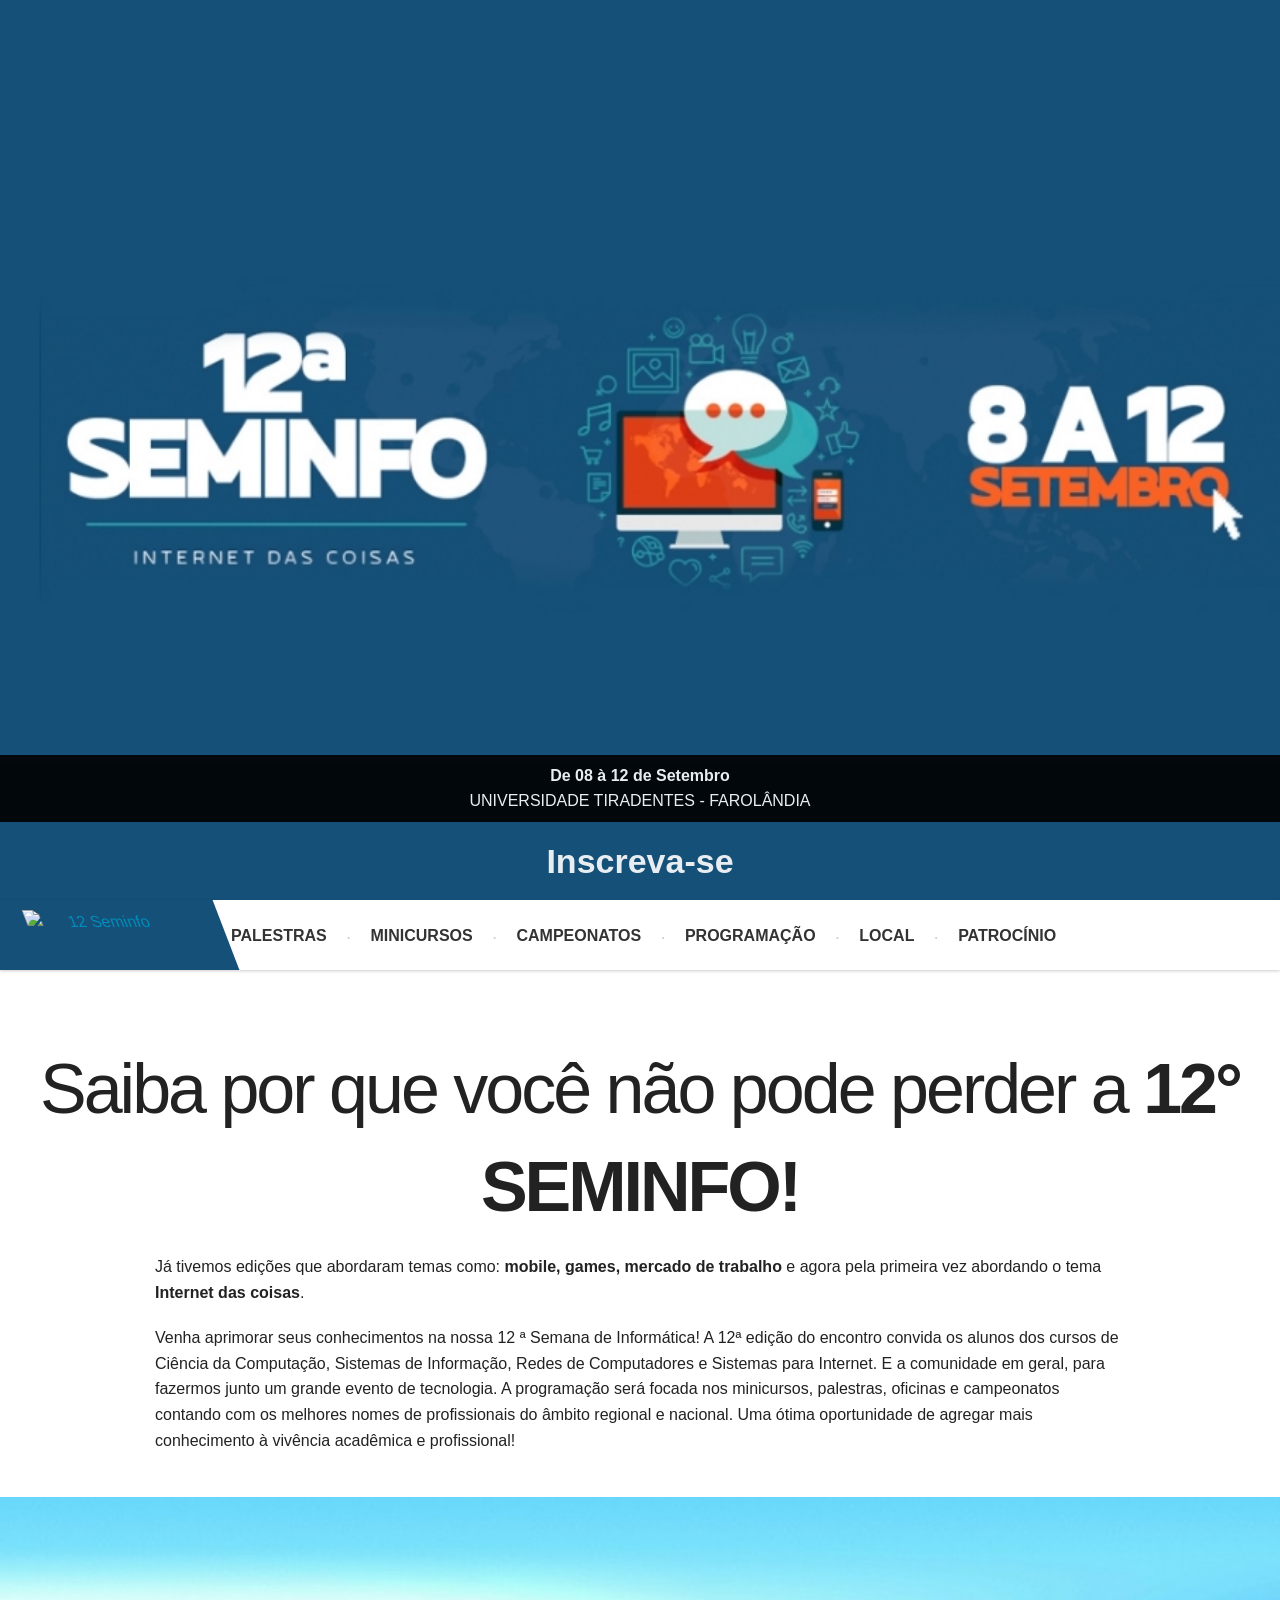
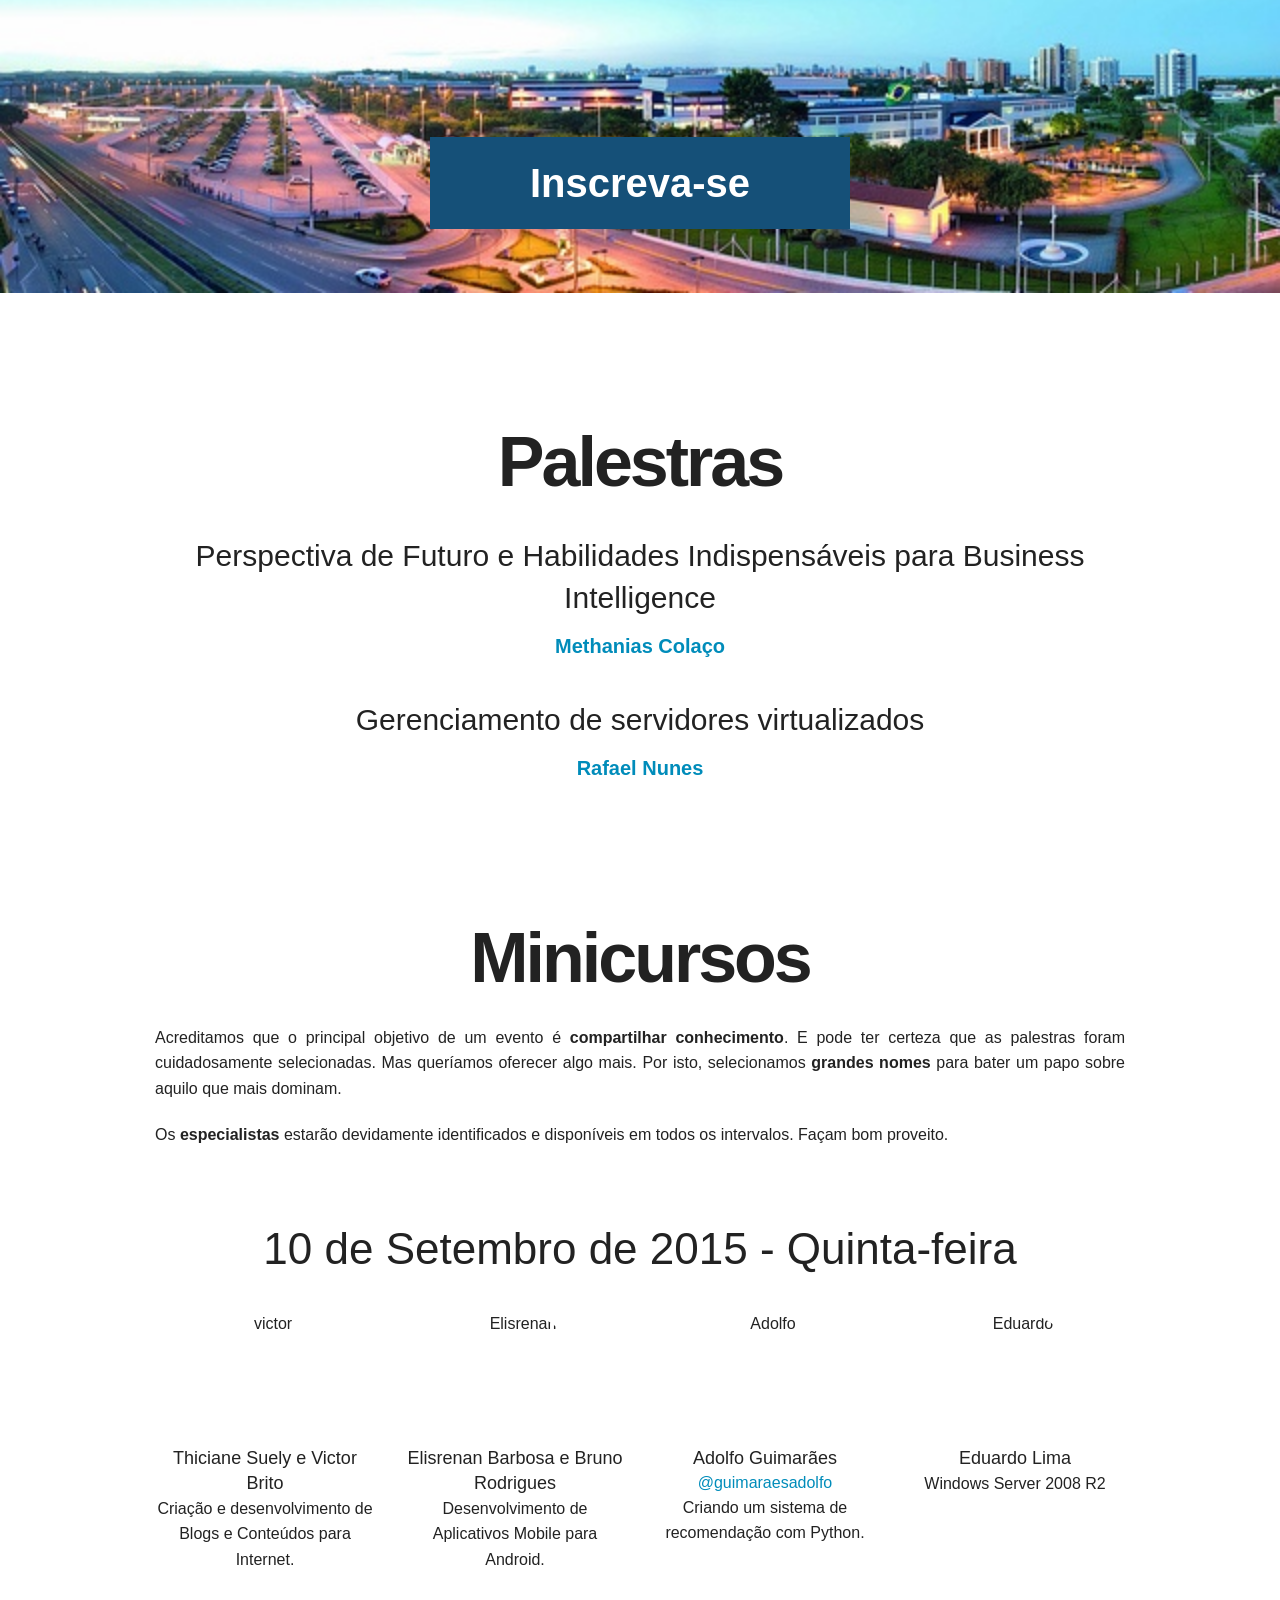
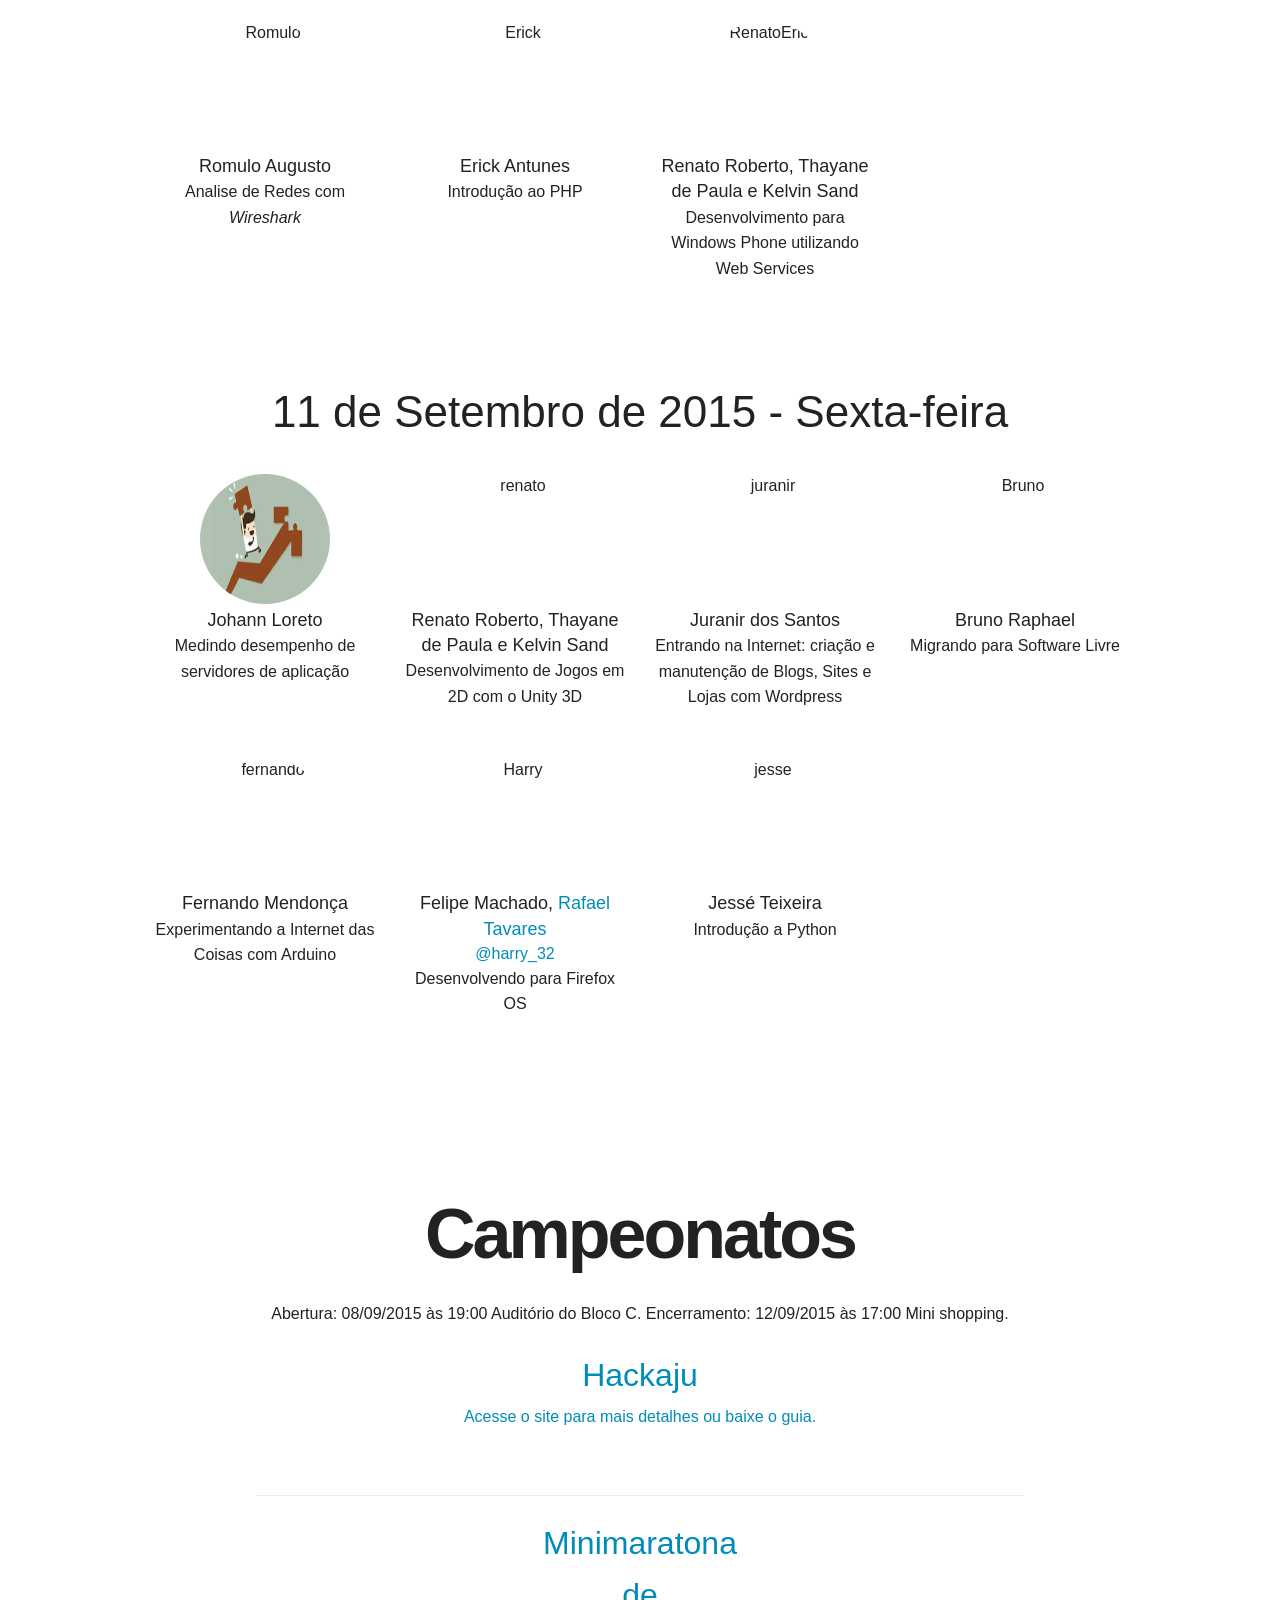
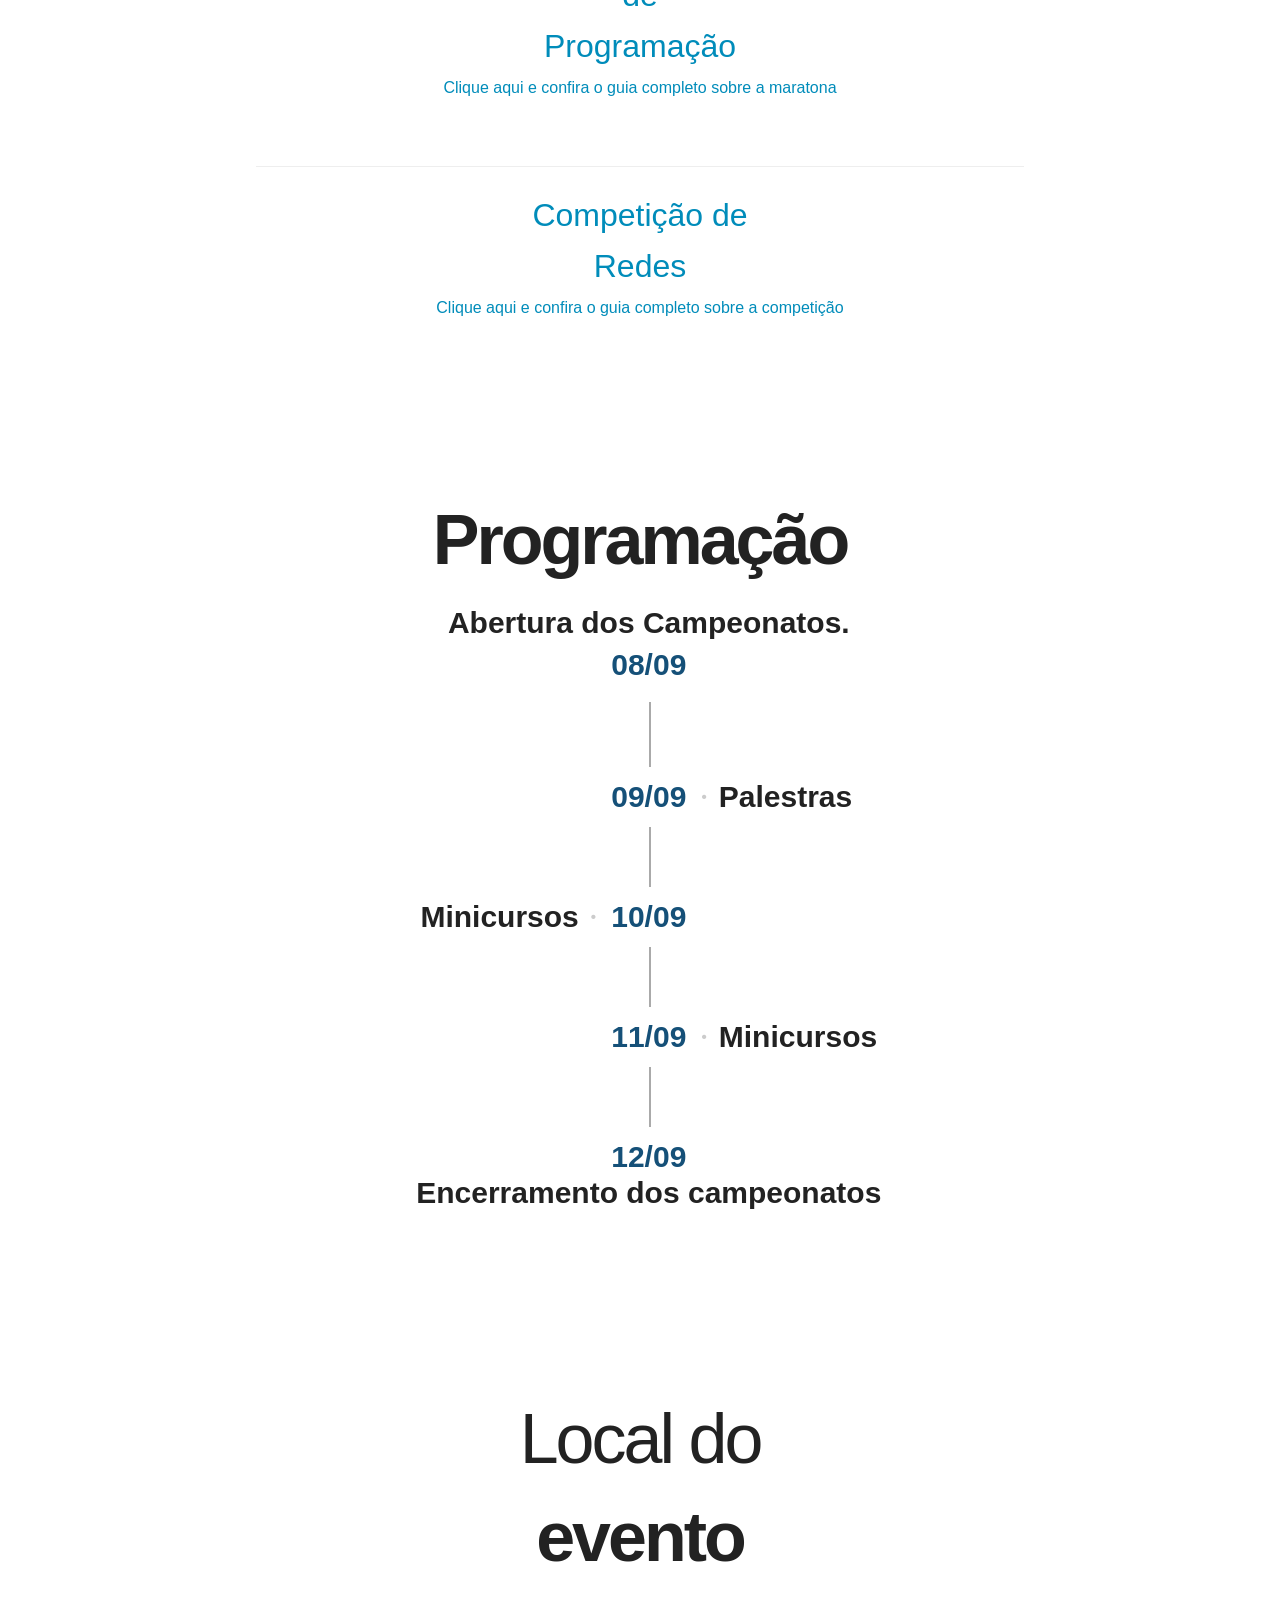
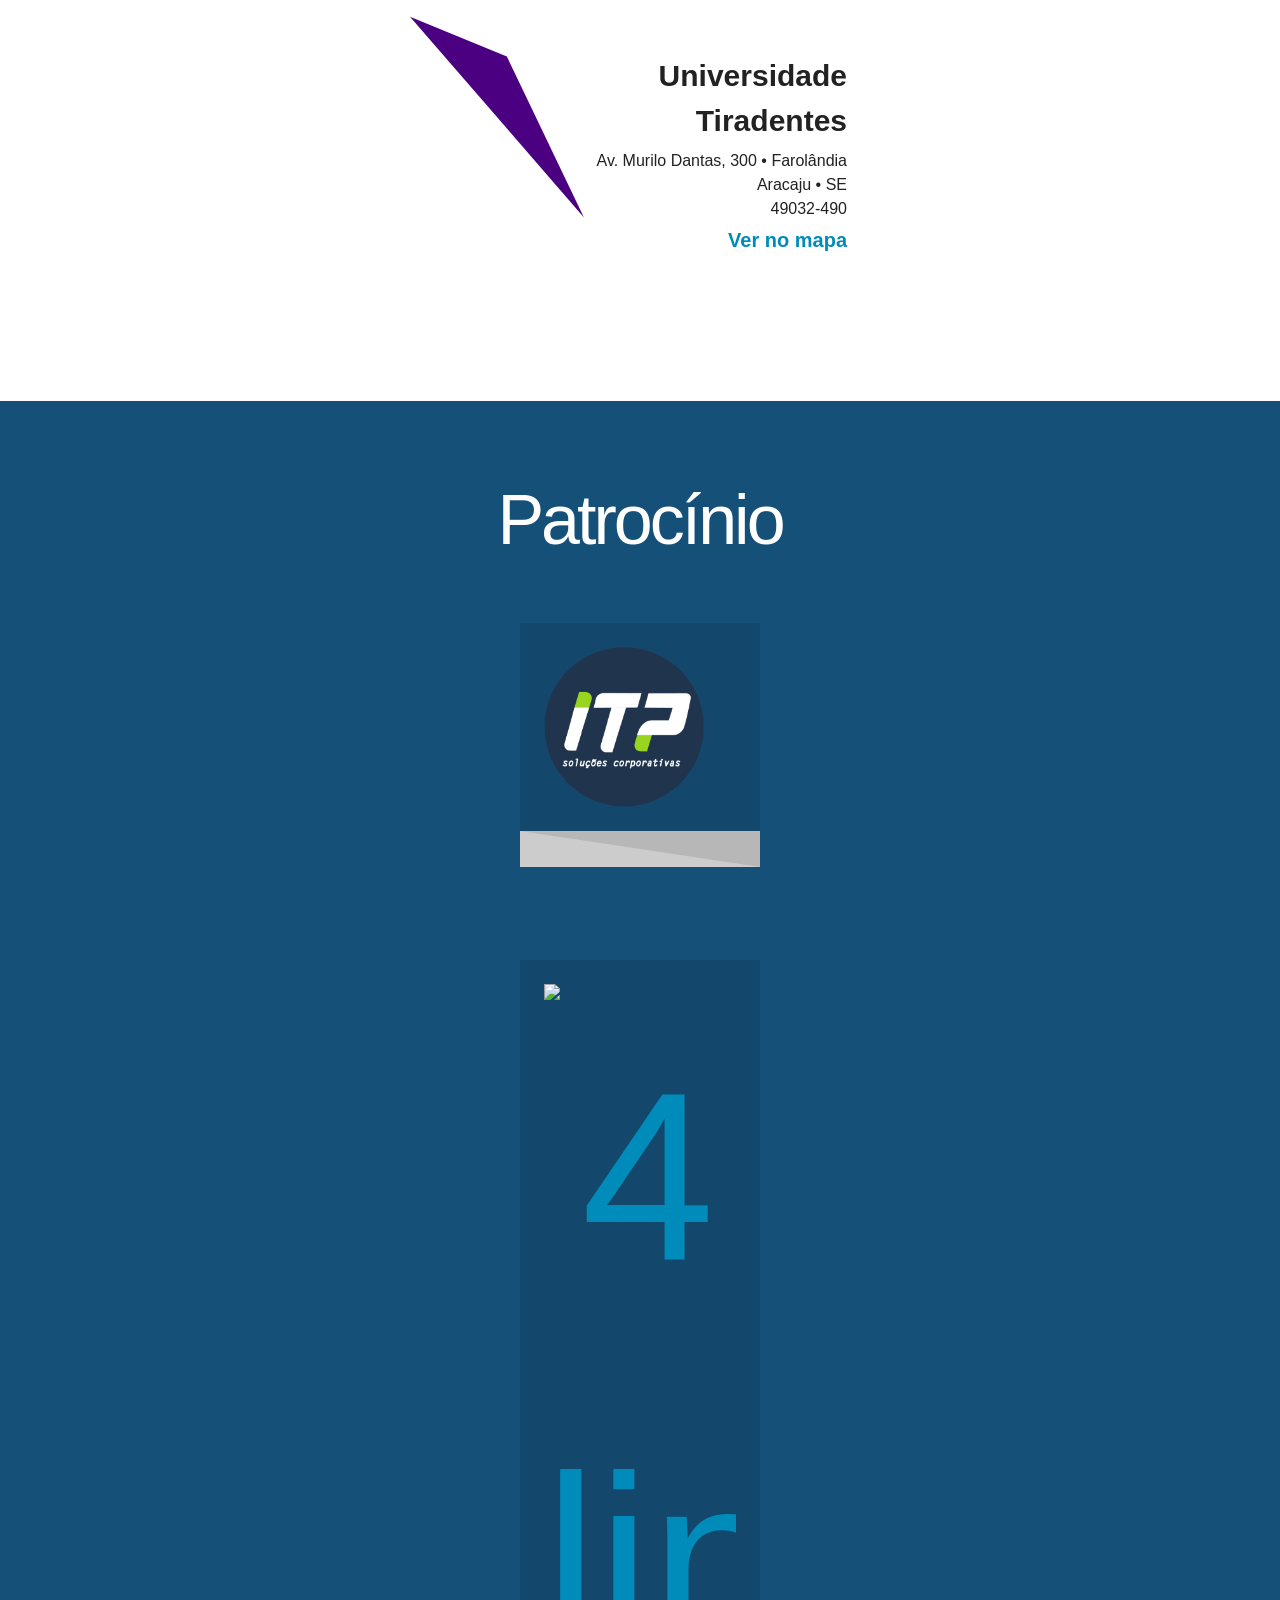
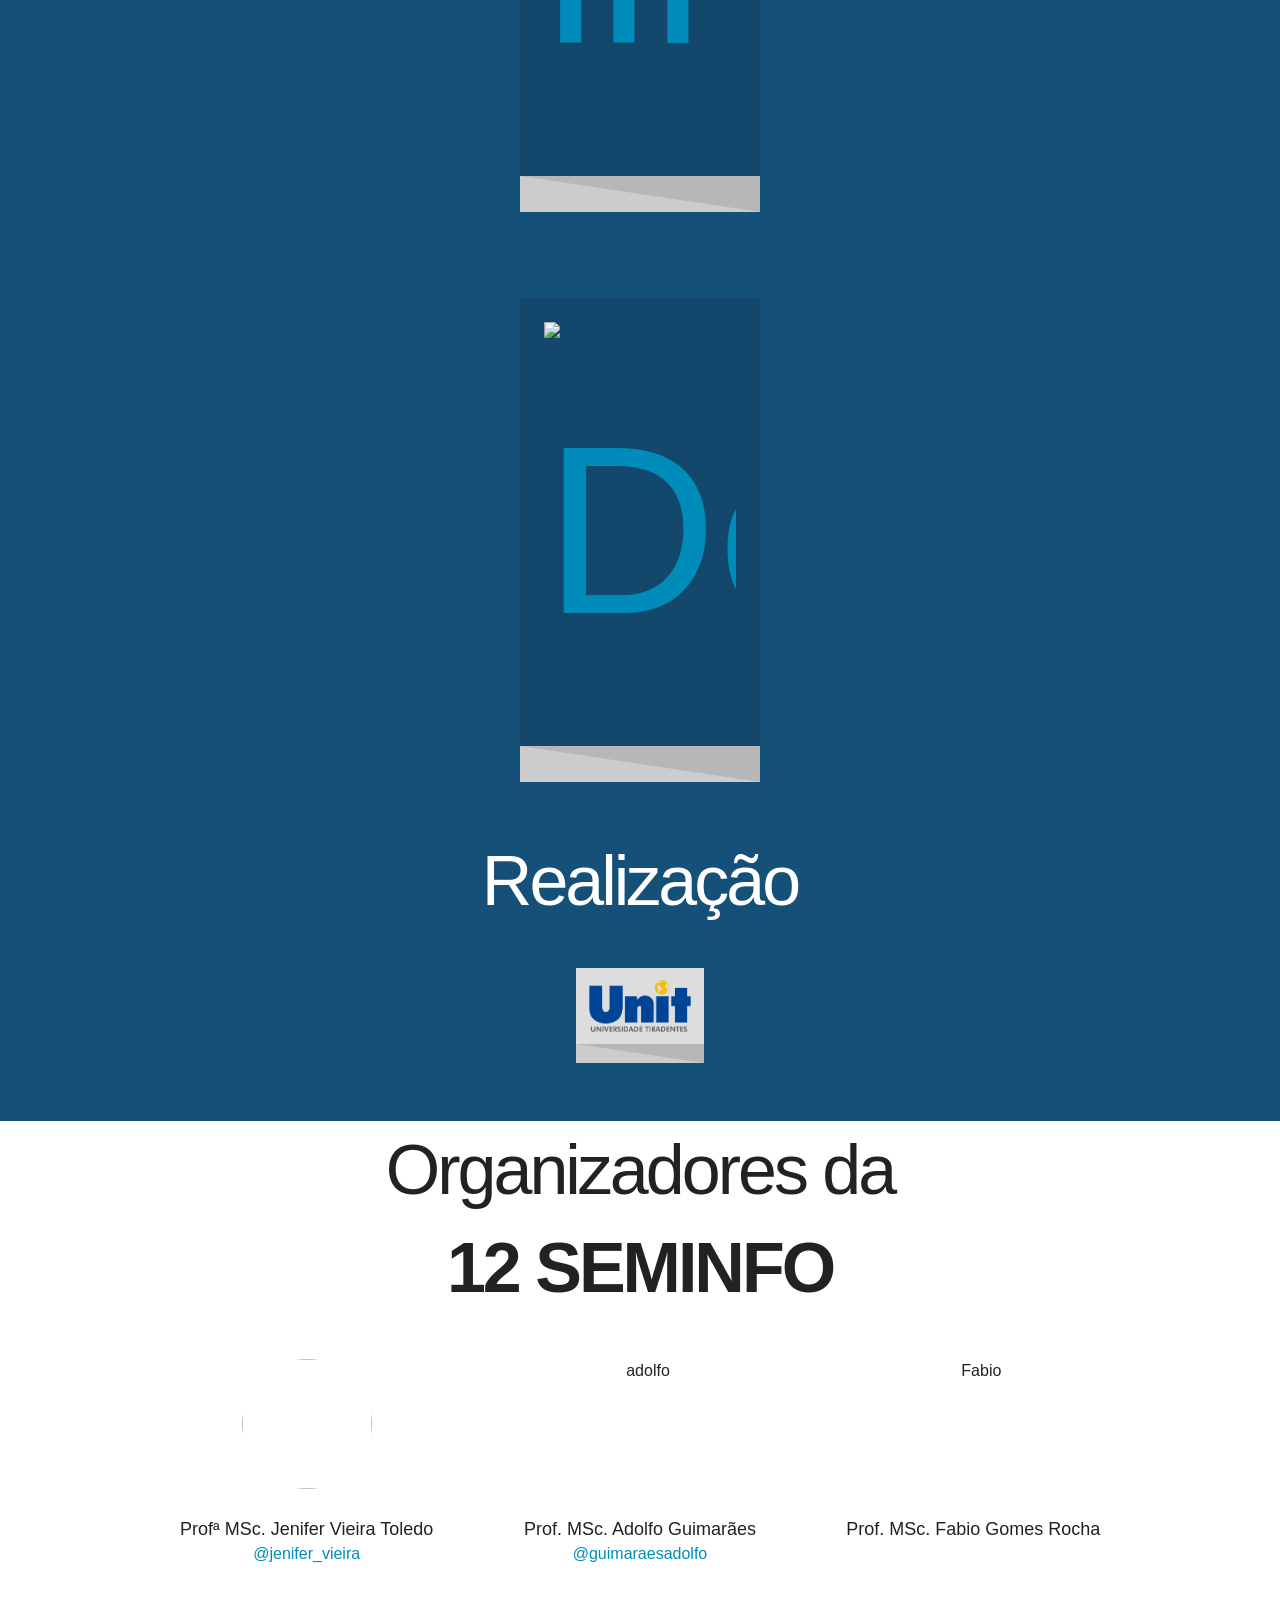
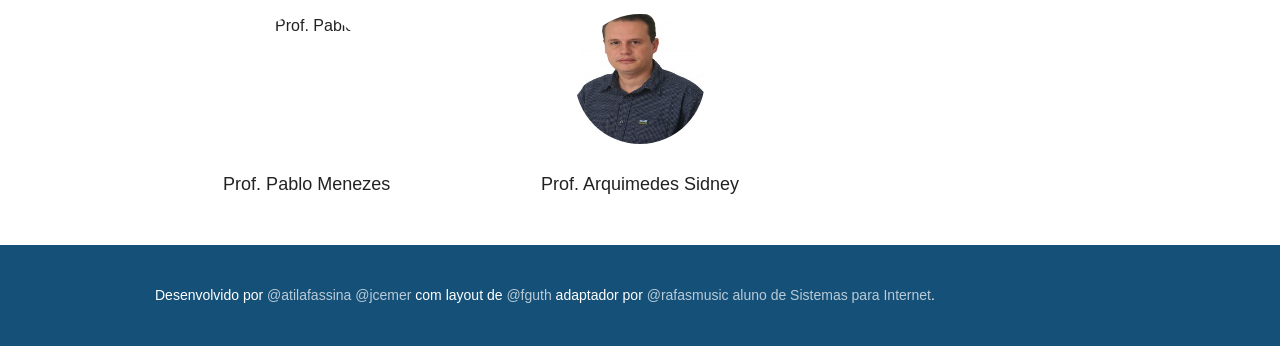
==== commit 132eee12: "aa" ====
--- a/index.html
+++ b/index.html
@@ -574,7 +574,7 @@
             </div>
              <div class="large-4 columns" style="text-align: center;">
                 <div>
-                    <img style="width: 130px; height:130px; border-radius:100%;" src="../12_SEMINFO/images/sponsors-/arquimedes-sidney.jpg" alt="Professor Arquimedes" itemprop="image" />
+                    <img style="width: 130px; height:130px; border-radius:100%;" src="images/sponsors-/arquimedes-sidney.jpg" alt="Professor Arquimedes" itemprop="image" />
                 </div>
                 <br/>
                 <div>
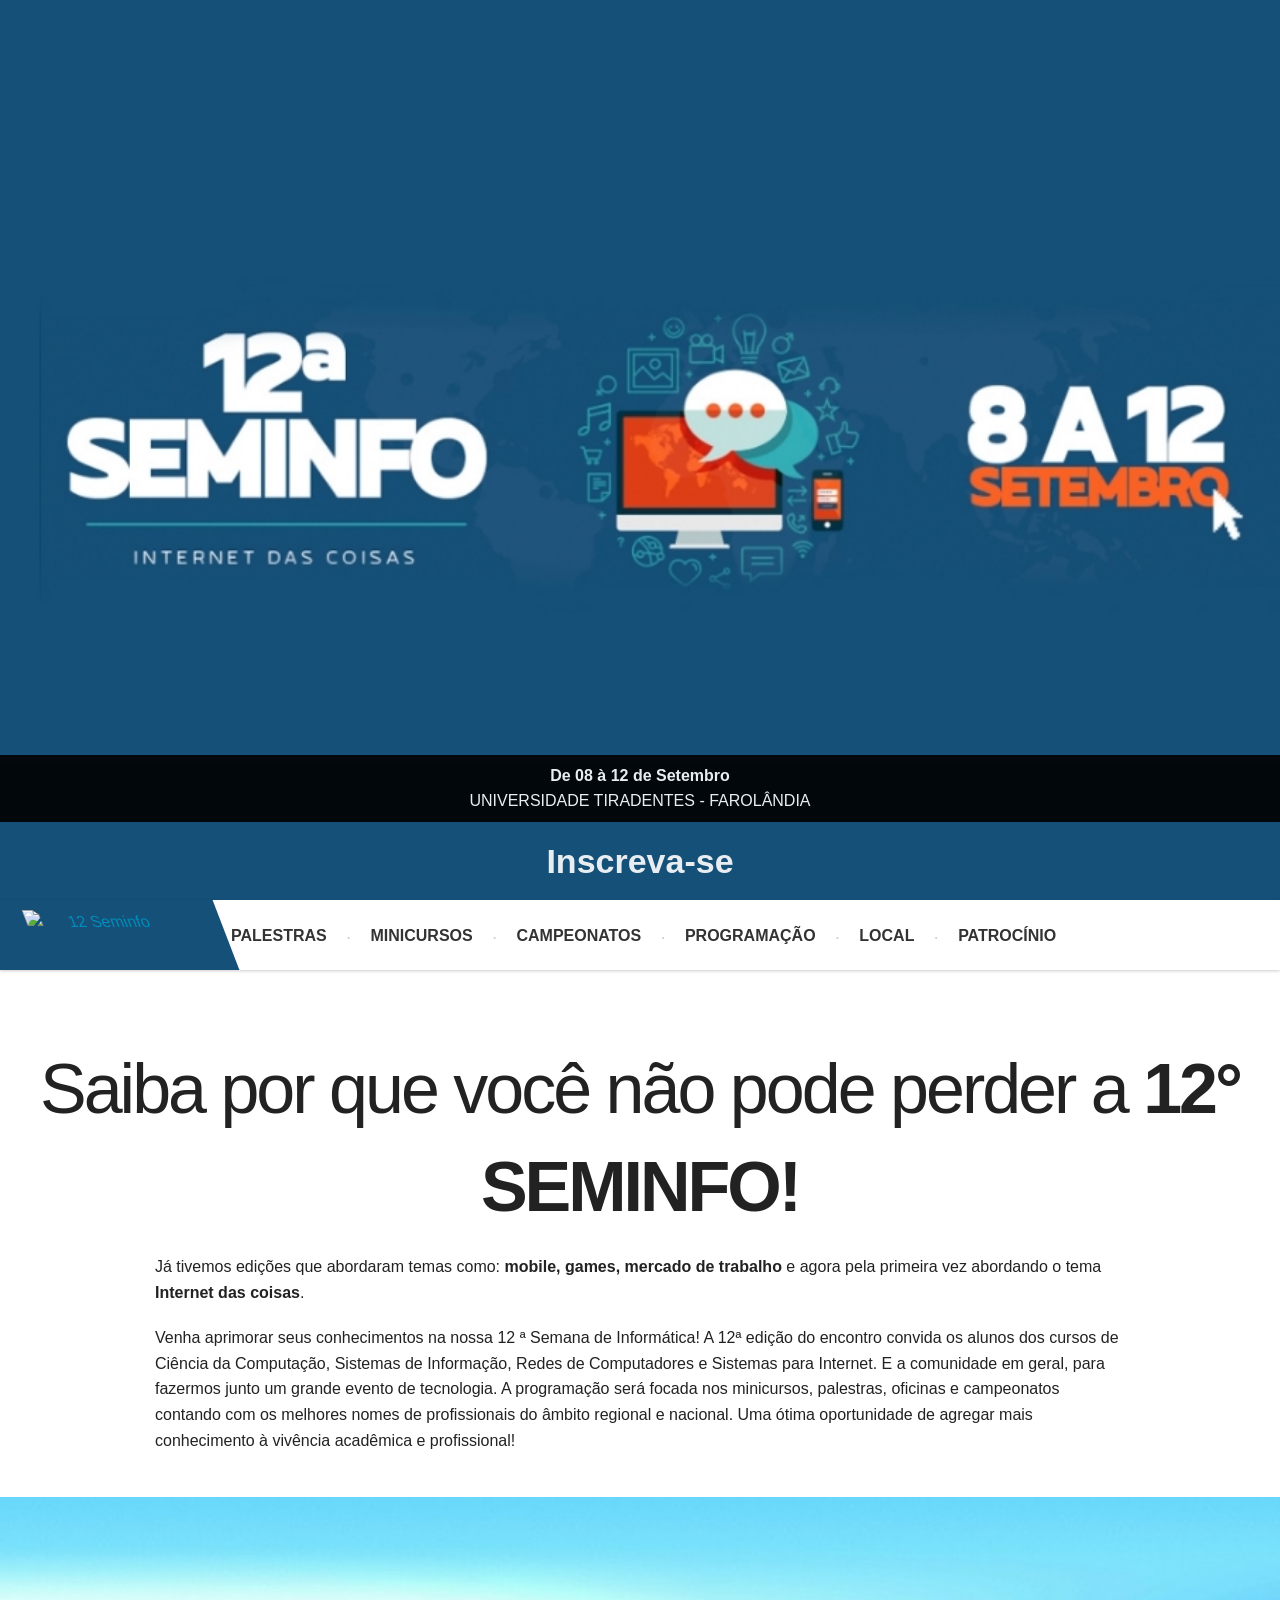
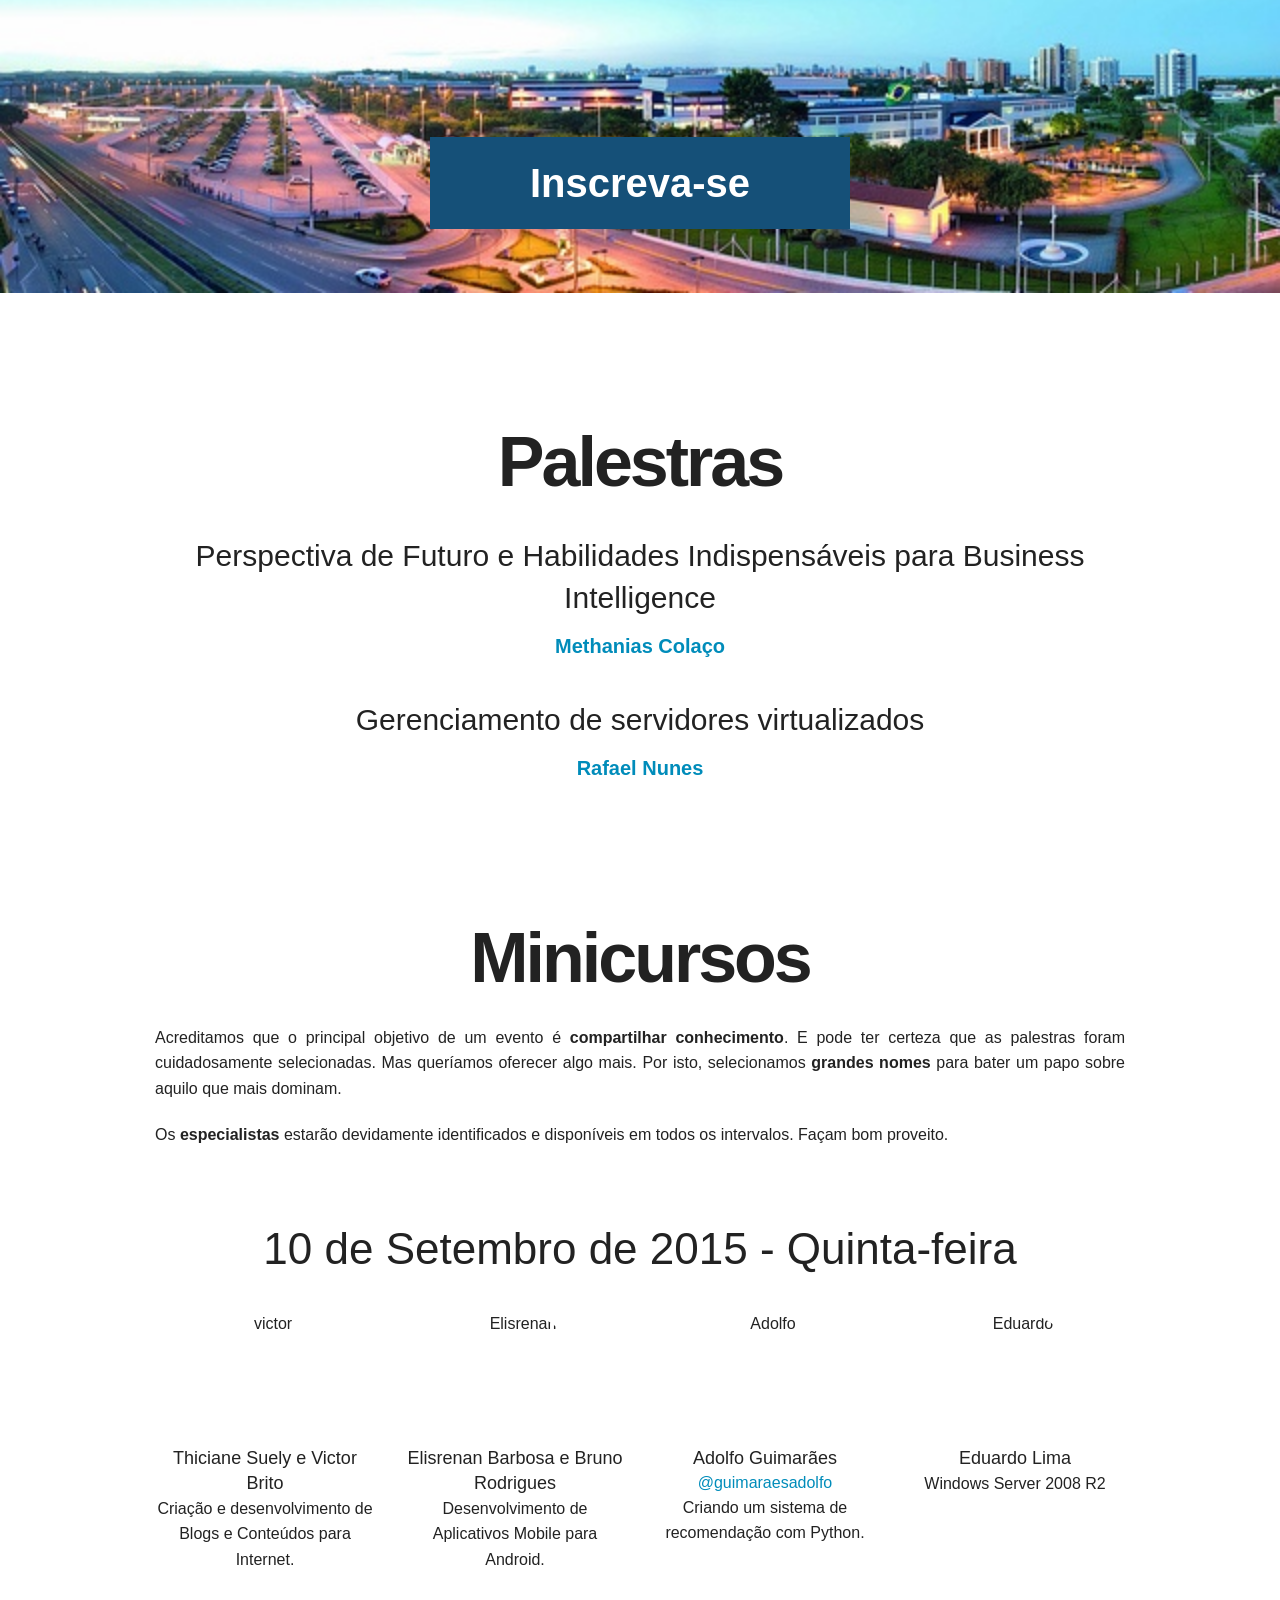
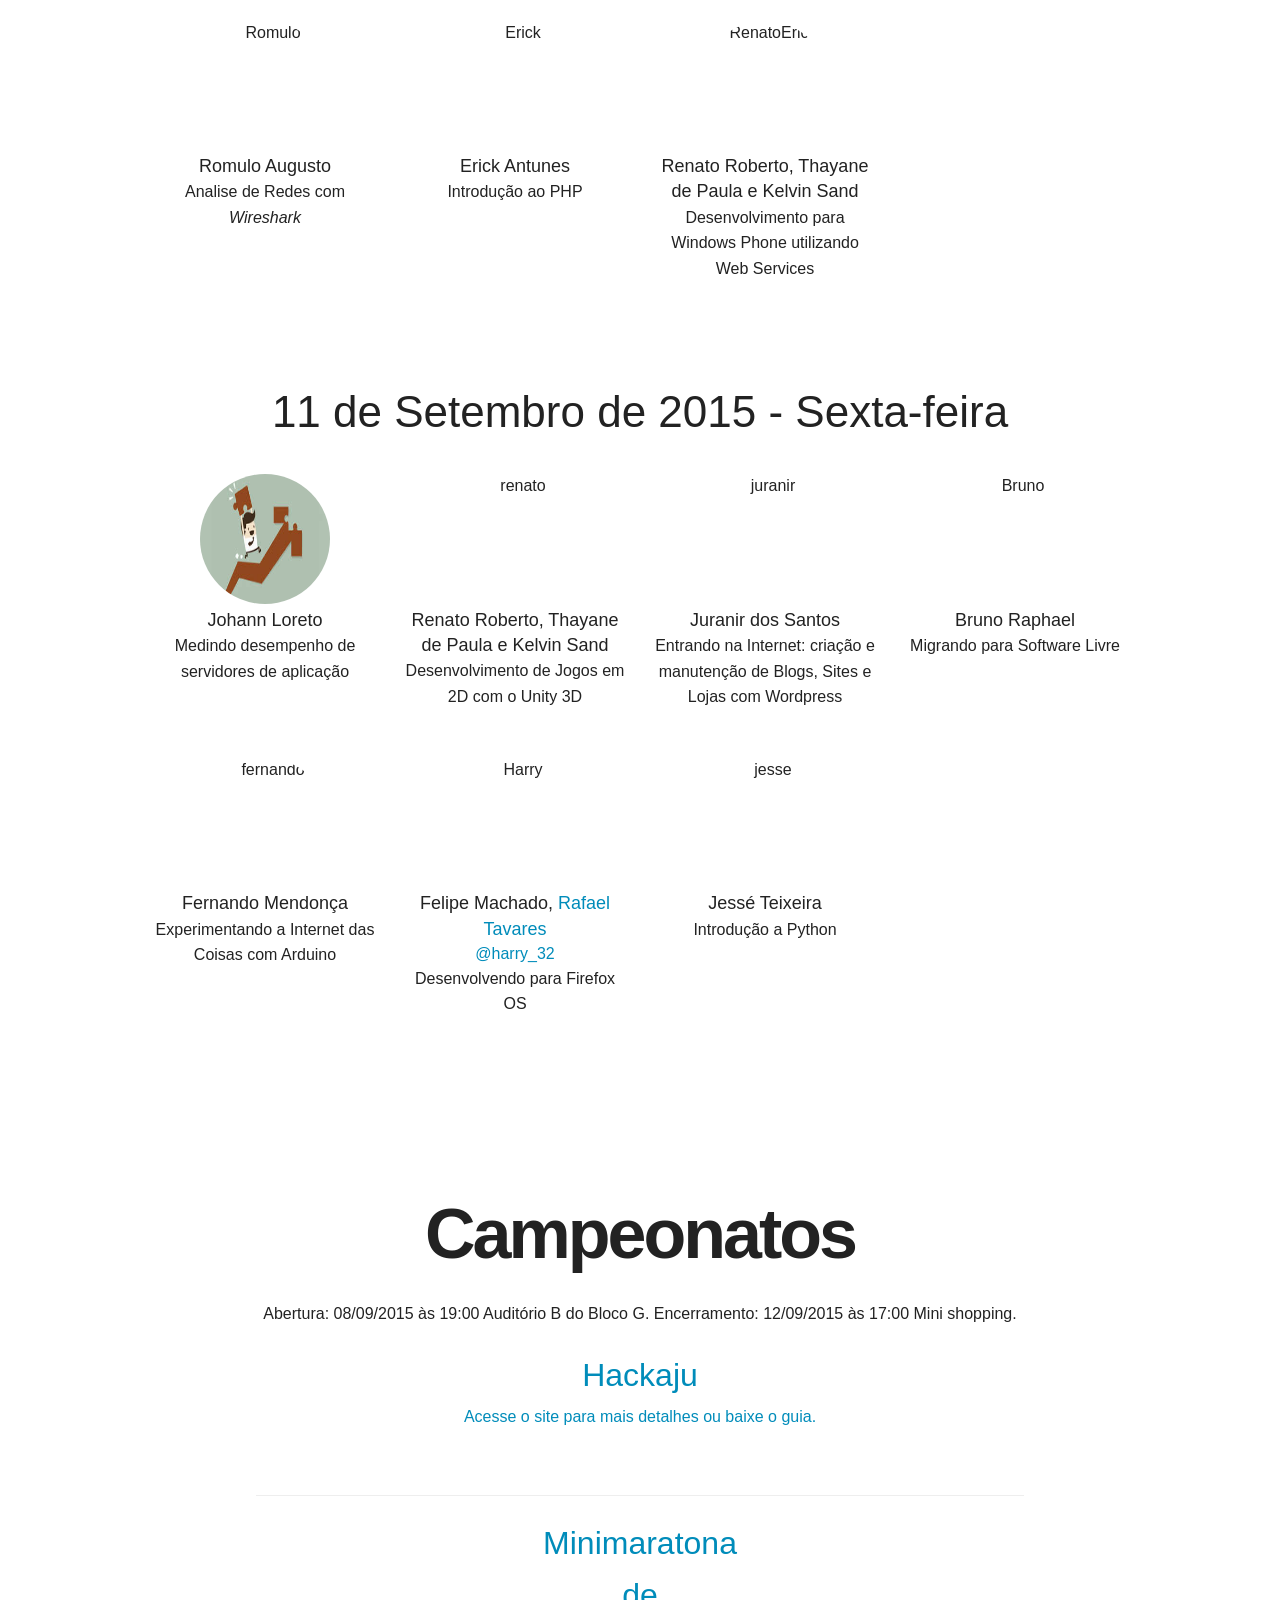
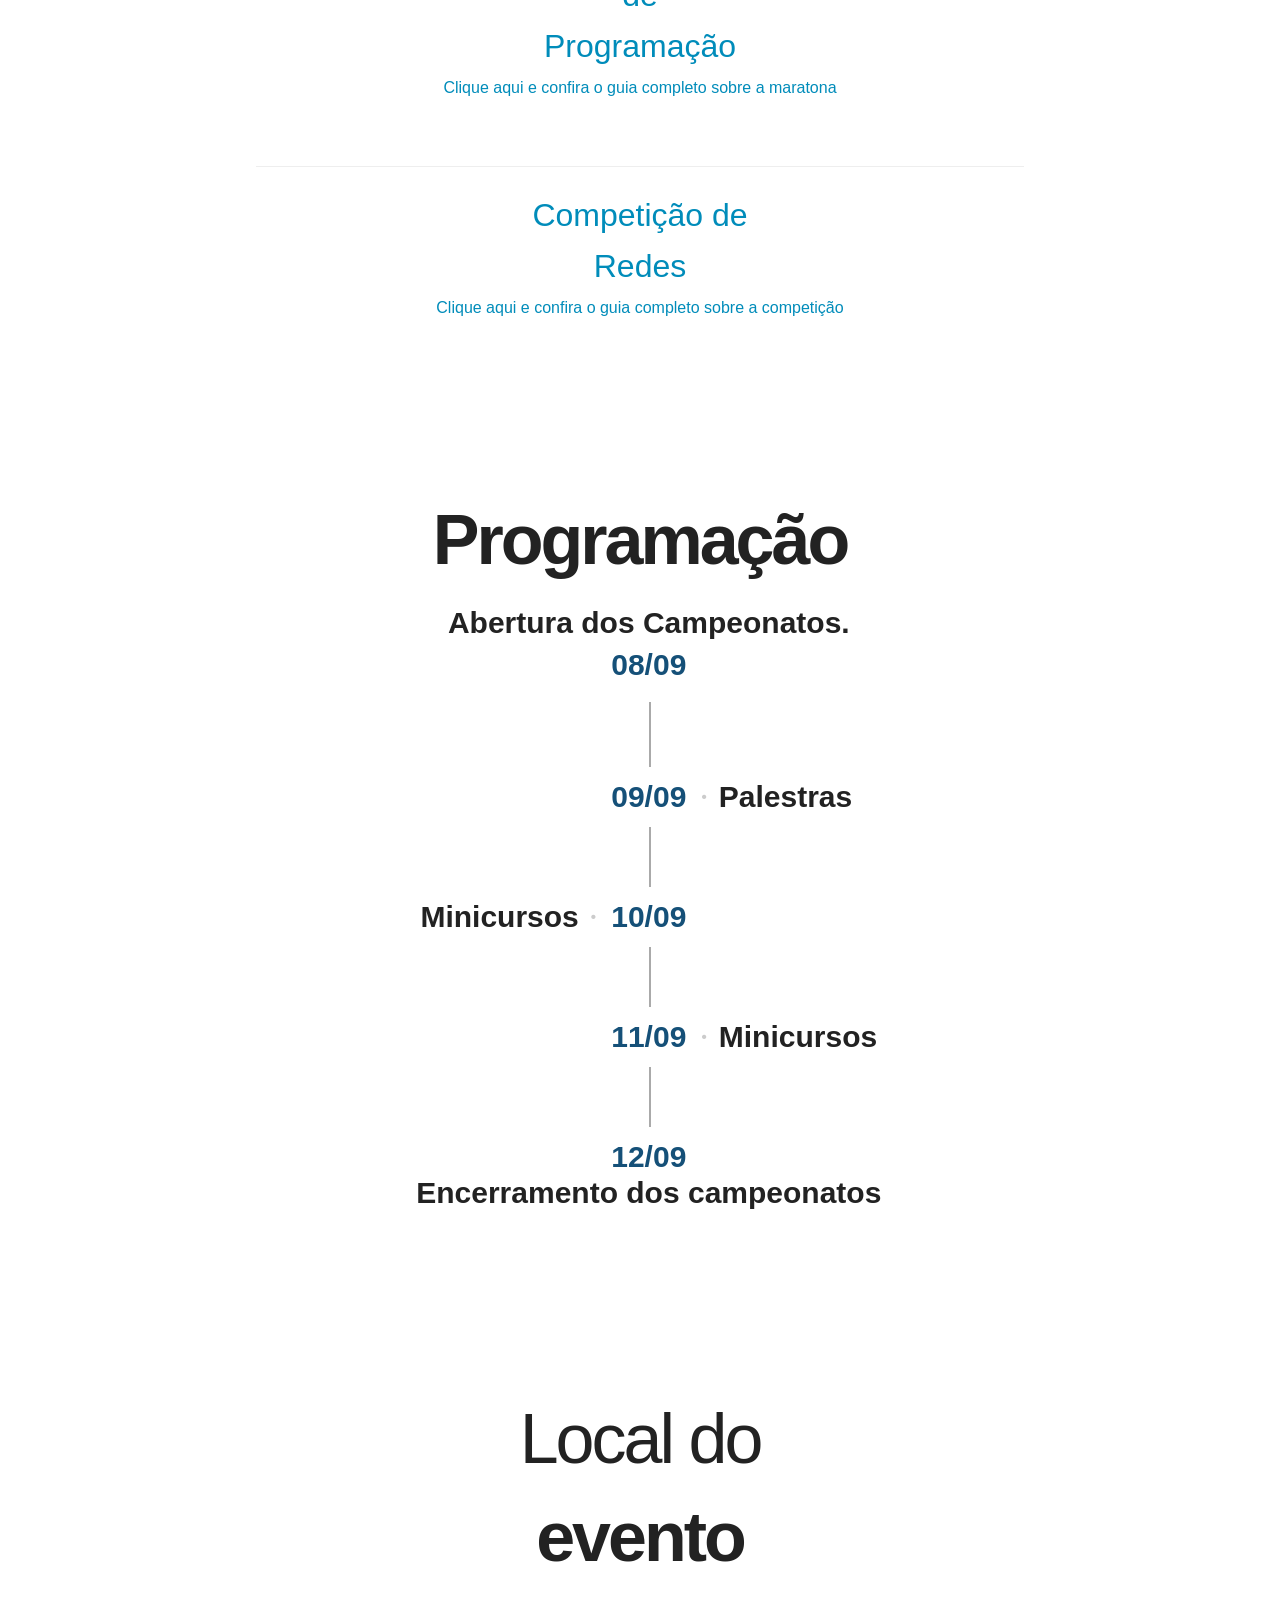
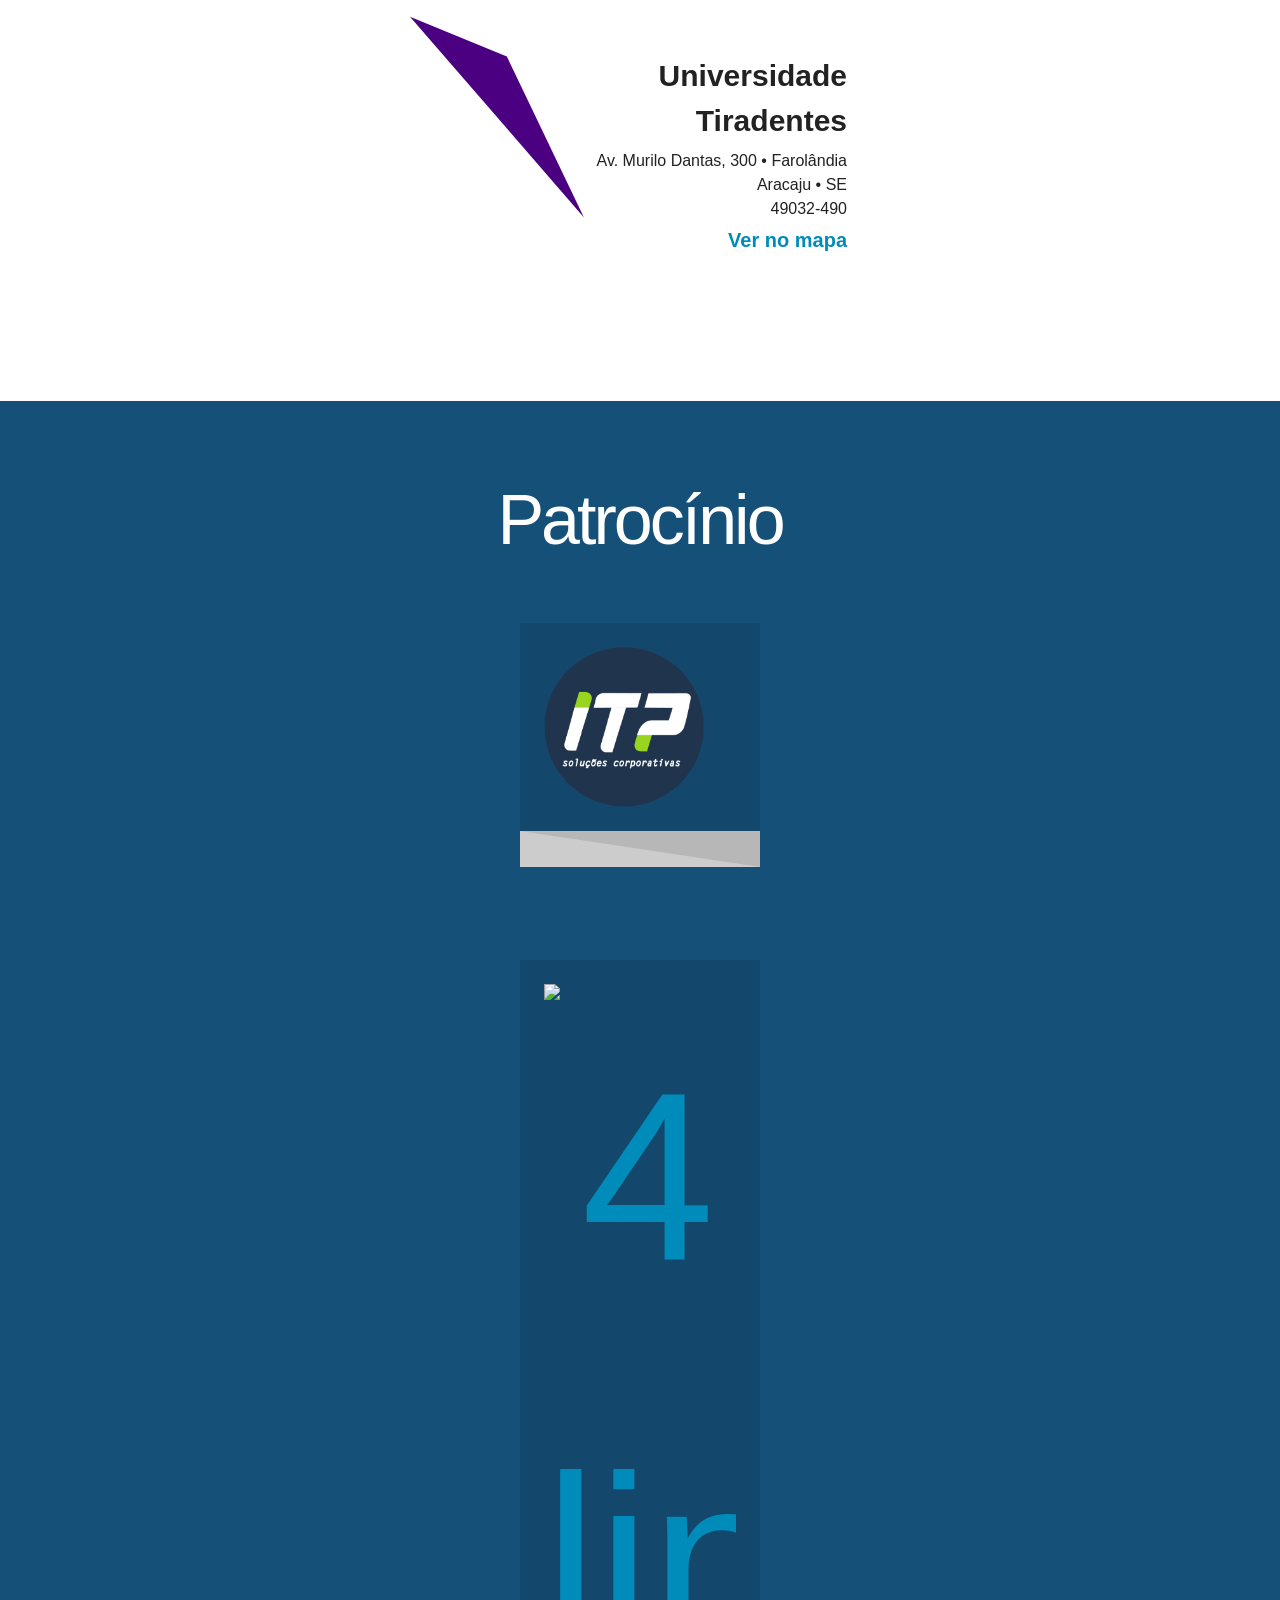
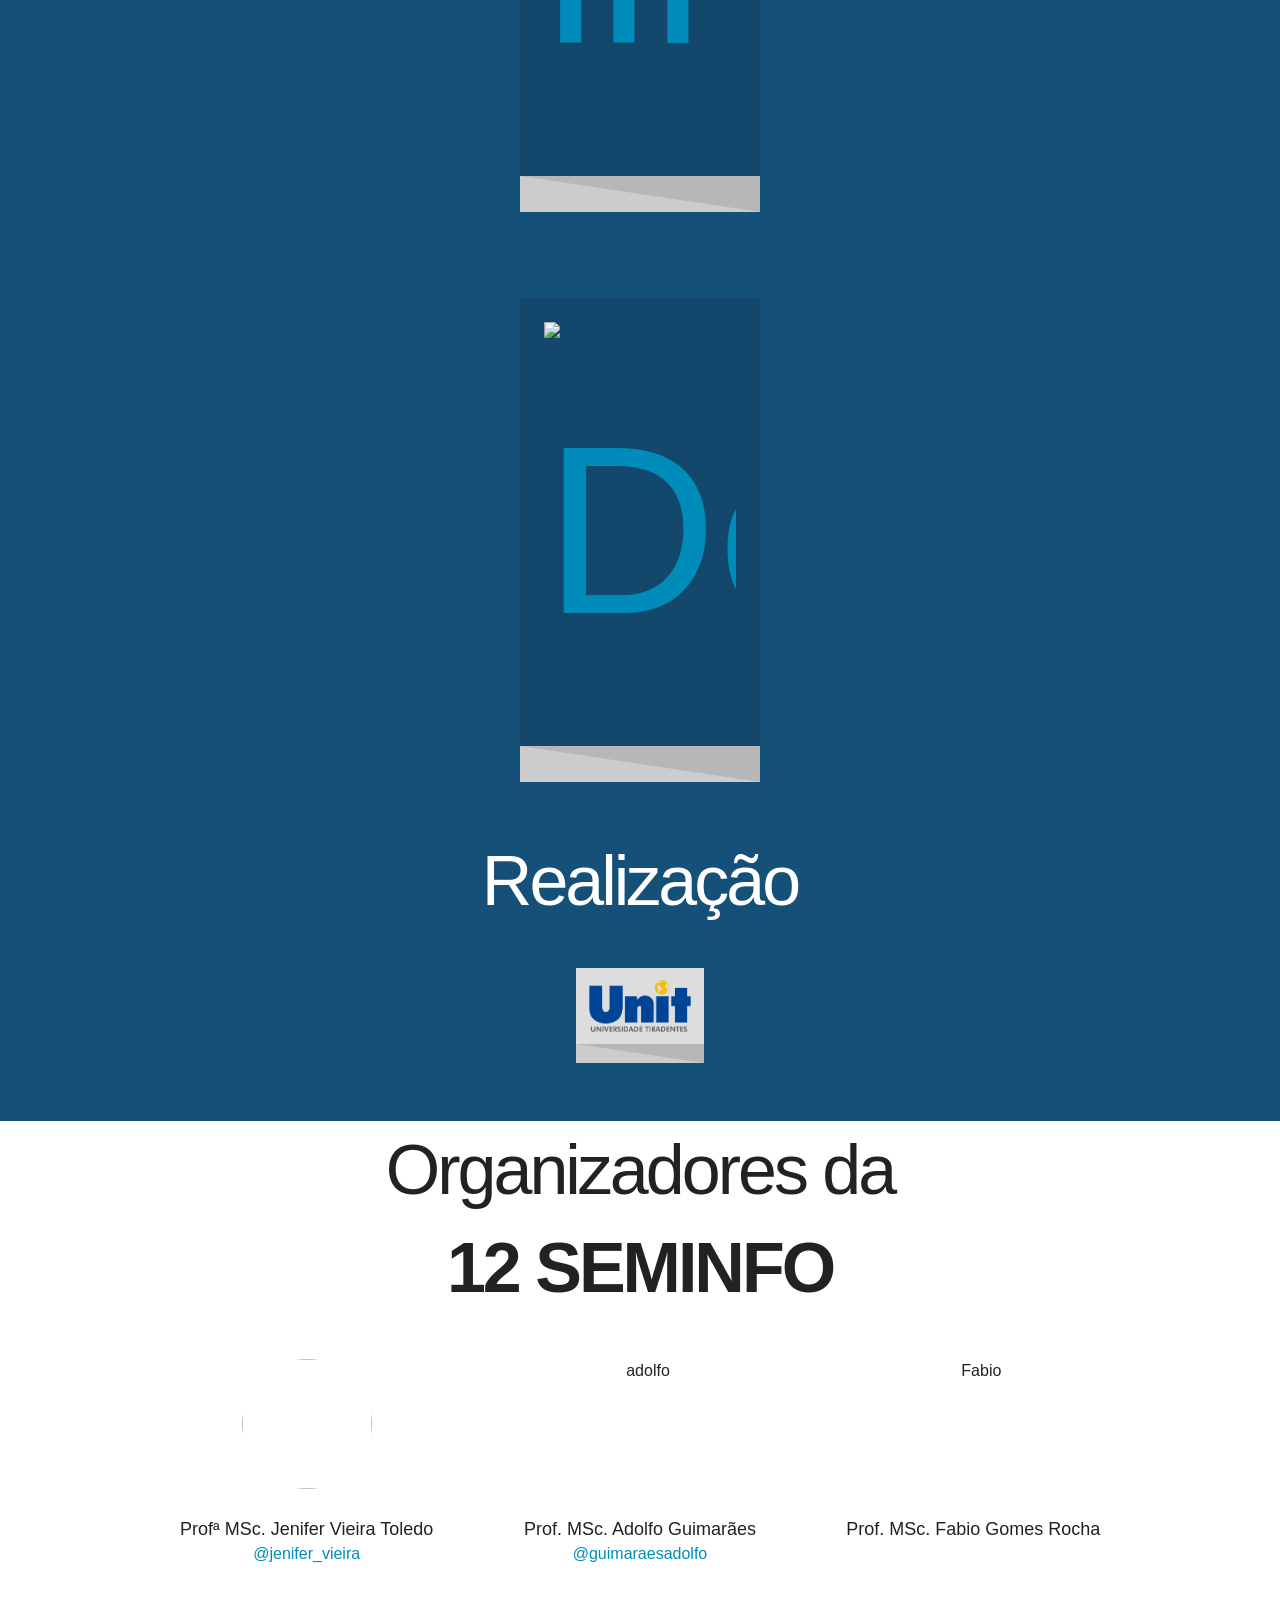
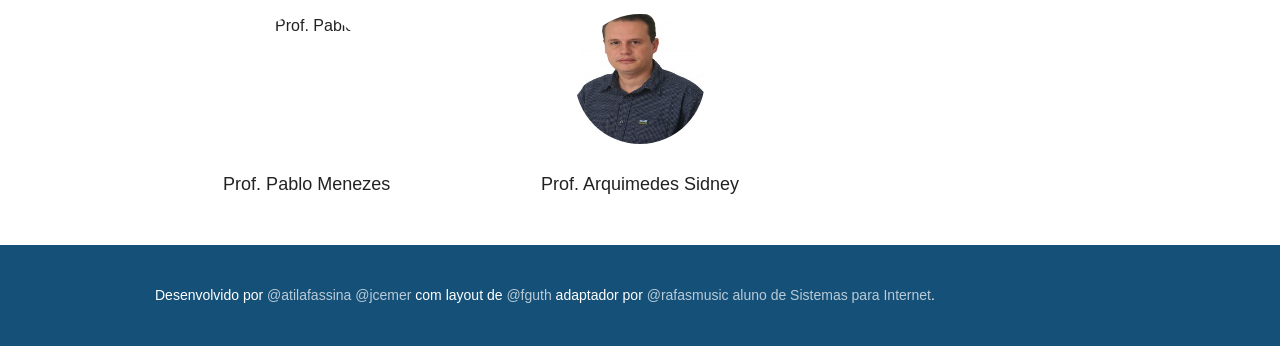
==== commit 9bee8406: "alterando local campeonato" ====
--- a/index.html
+++ b/index.html
@@ -246,7 +246,7 @@
                                             </div>
                                             <div class="large-3 columns" style="text-align: center;" itemprop="performer" itemscope="" onmouseover="Tip('18h as 22h - Minicurso 6 – Introdução ao PHP. Erick Antunes Souza de Lima. Local: Bloco A – Lab 39  (40 vagas).')" onmouseout="UnTip()">
                                                 <div>
-                                                    <img style="width: 130px; height:130px; border-radius:100%;" src="https://upload.wikimedia.org/wikipedia/commons/c/c1/PHP_Logo.png" alt="Erick" itemprop="image" />
+                                                    <img style="width: 130px; height:130px; border-radius:100%;" src="https://fbcdn-sphotos-b-a.akamaihd.net/hphotos-ak-xfl1/v/t1.0-9/11951904_536380909871674_1650705648457818955_n.jpg?oh=a08cf8692c090bc29d7907c5a86dc19c&oe=566B06C9&__gda__=1451208395_cec824f947092e98fc2445743ced2d16" alt="Erick" itemprop="image" />
                                                 </div>
                                                 <div class="speaker-info">
                                                     <h5 class="specialist-name speaker-name">Erick Antunes</h5>
@@ -392,7 +392,7 @@
     <section class="section section-campeonatos" id="campeonatos" style="background:url(http://12seminfo.azurewebsites.net/images/gplaypattern.png)">
         <div class="wrapper">
             <h2 class="section-title section-title-highlight">Campeonatos</h2>
-            <p style="text-size:15px !important; text-align:center;"> Abertura: 08/09/2015 às 19:00 Auditório do Bloco C. Encerramento: 12/09/2015 às 17:00 Mini shopping.
+            <p style="text-size:15px !important; text-align:center;"> Abertura: 08/09/2015 às 19:00 Auditório B do Bloco G. Encerramento: 12/09/2015 às 17:00 Mini shopping.
             </p>
             <ul class="sponsors-list">
                 <li class="sponsor-item-1" itemtype="http://schema.org/Organization">
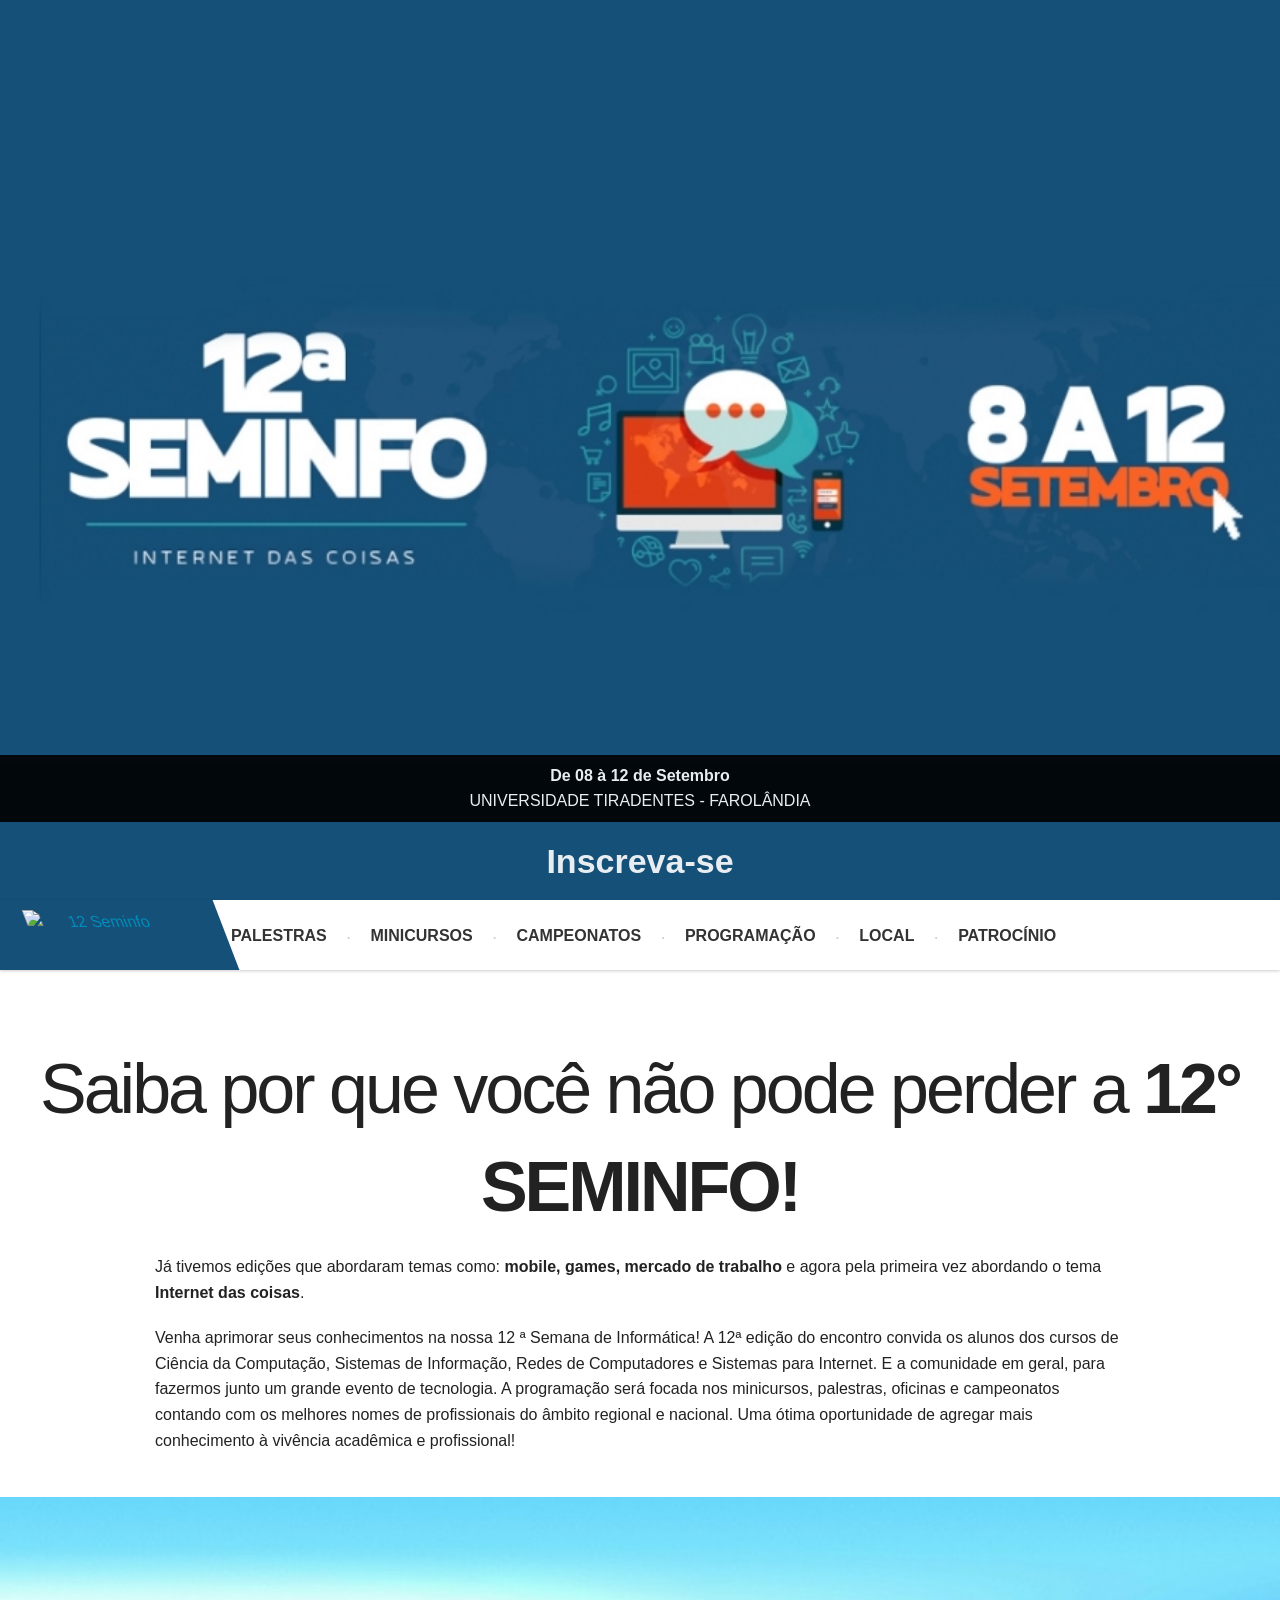
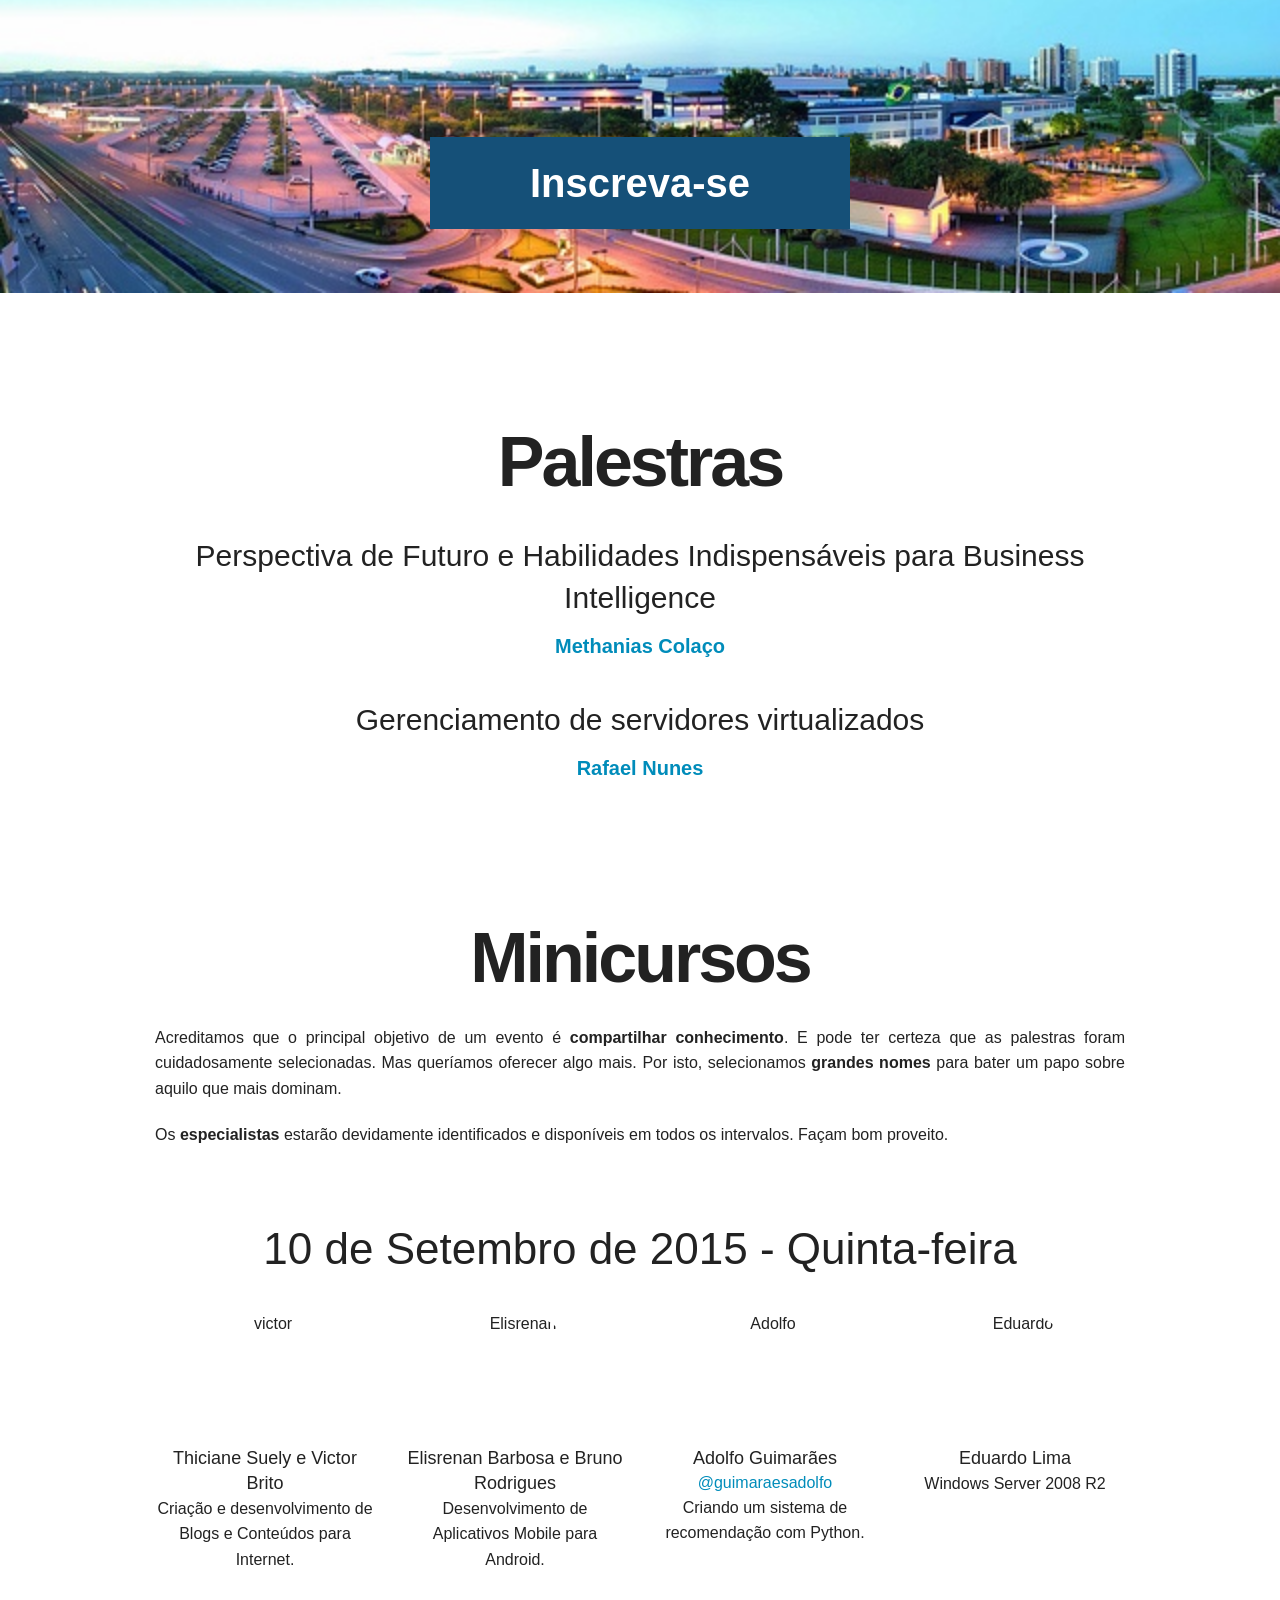
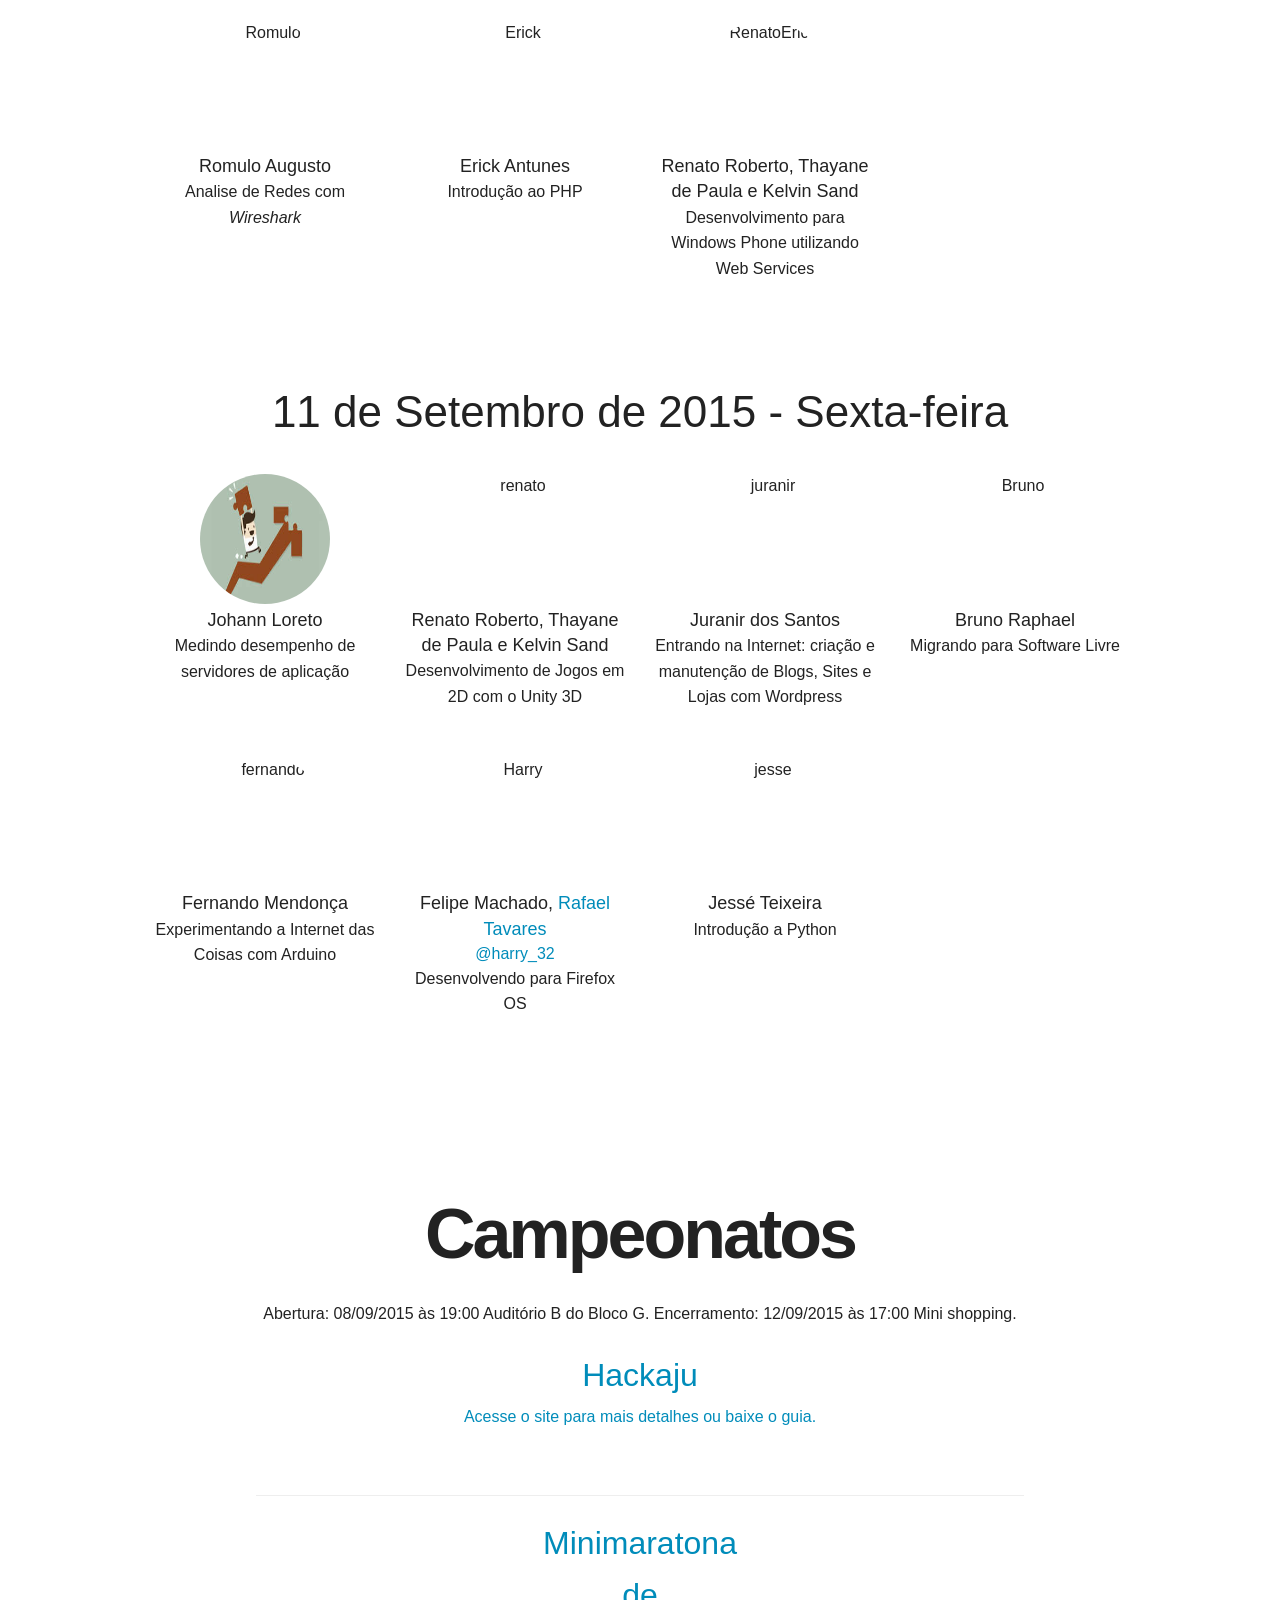
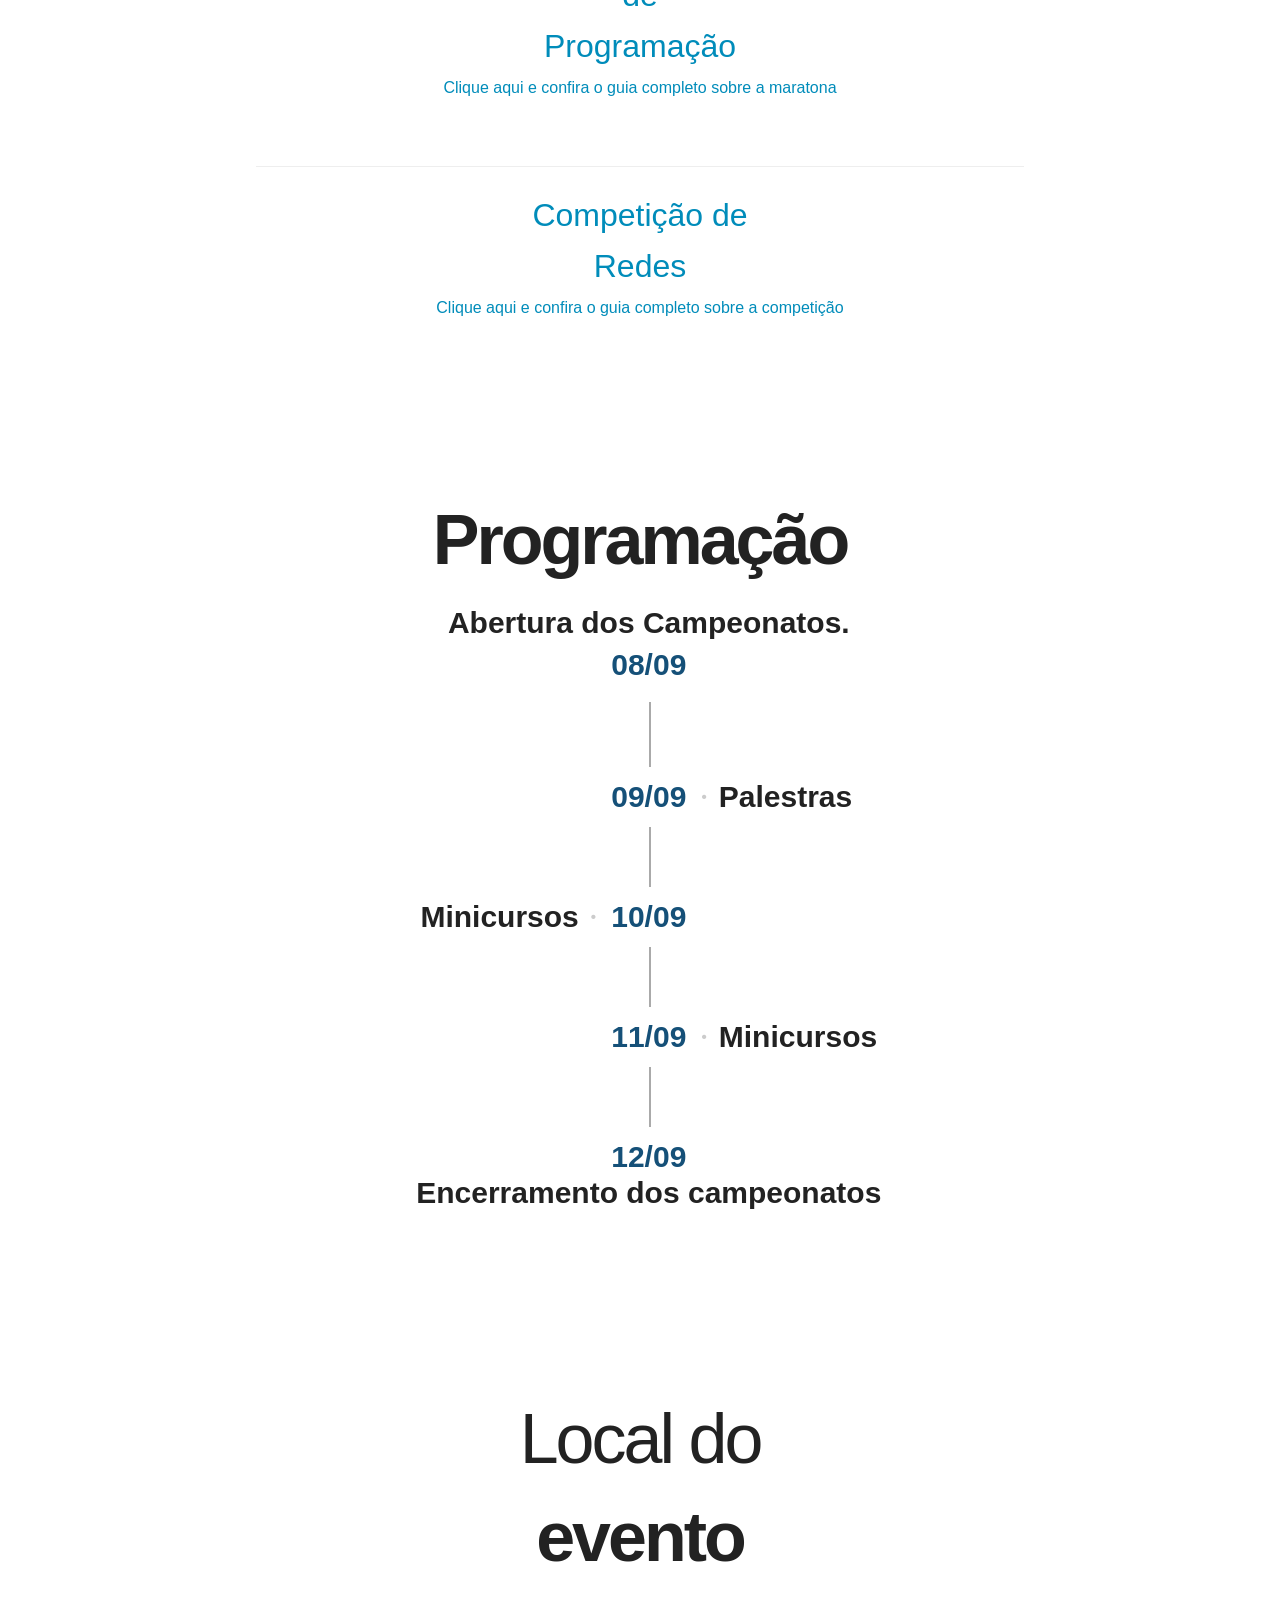
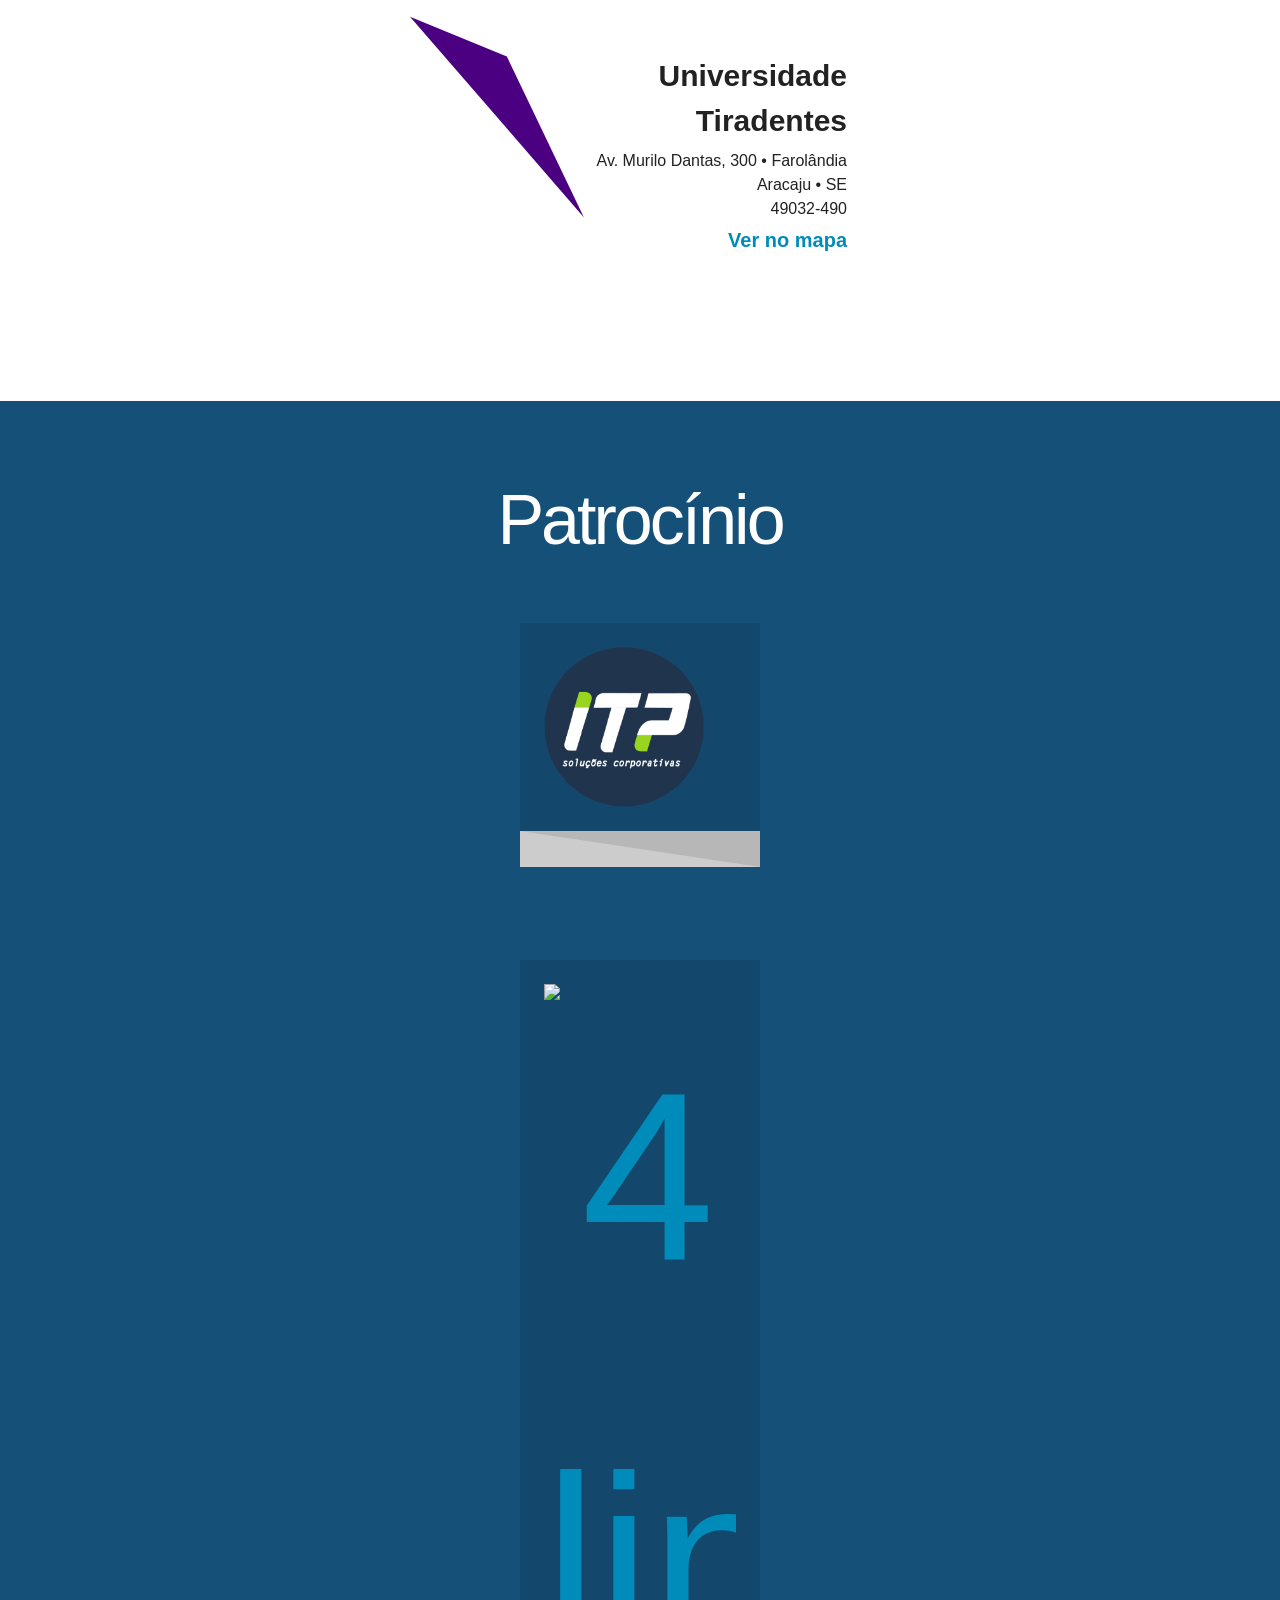
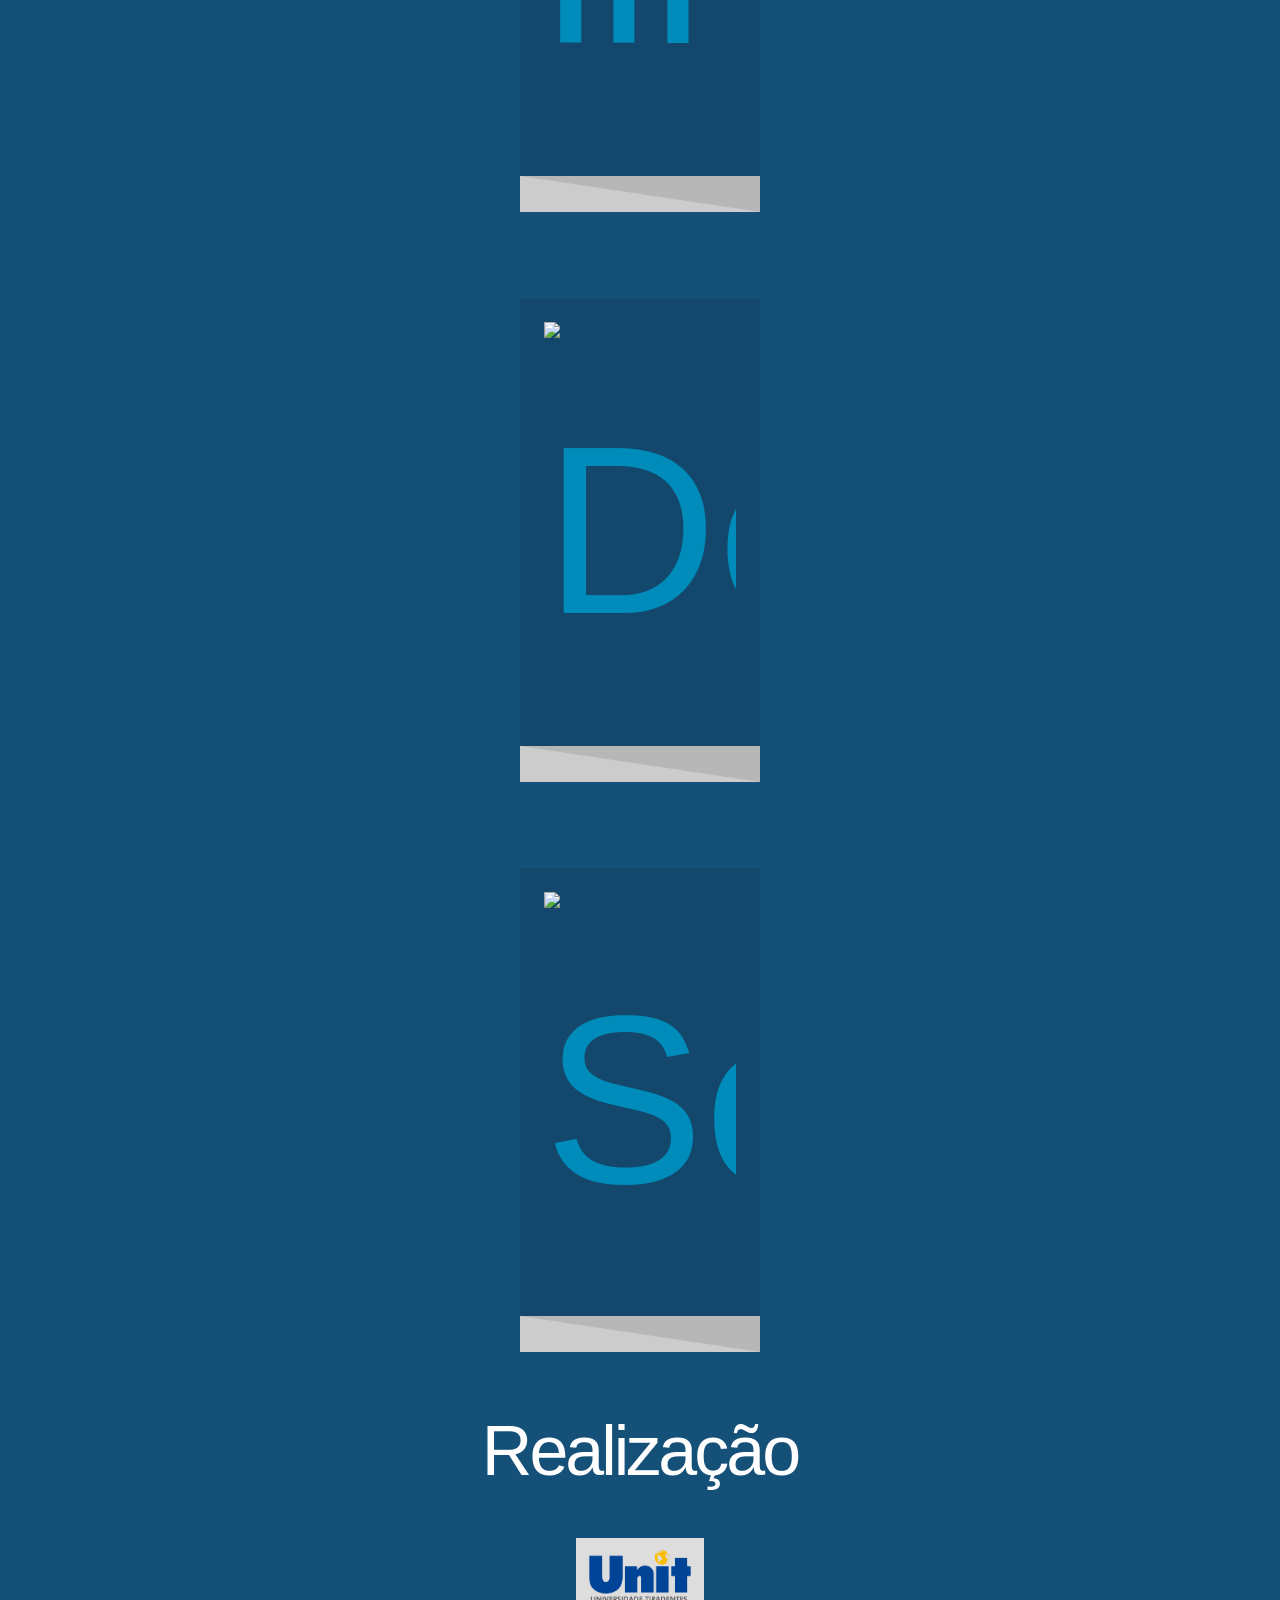
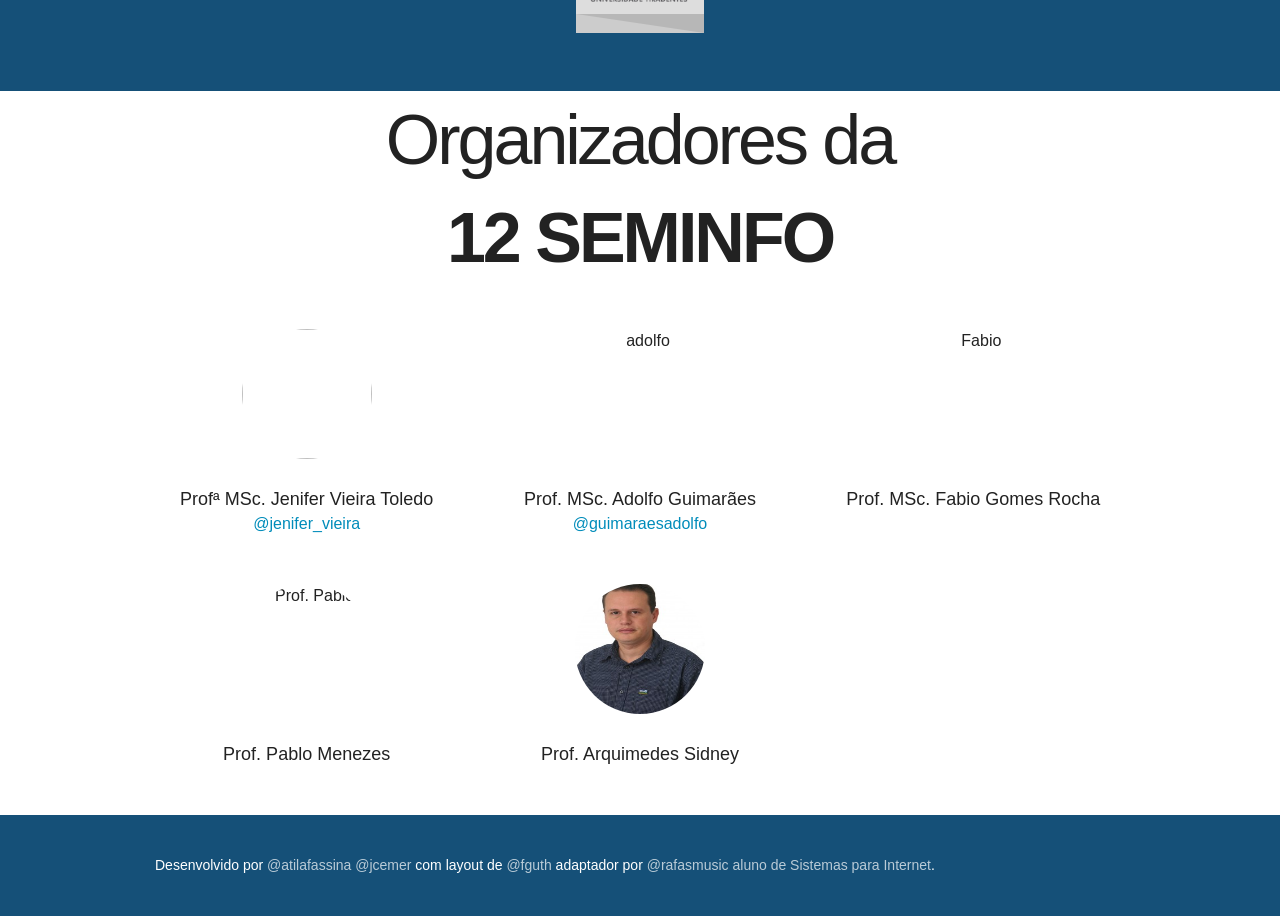
==== commit 53a093a6: "inserindo sergiptec" ====
--- a/index.html
+++ b/index.html
@@ -511,6 +511,13 @@
                     </a>
                 </li>
             </ul>
+            <ul class="sponsors-list">
+                <li class="sponsor-item" itemtype="http://schema.org/Organization">
+                    <a href="http://www.sergipetec.org.br" class="sponsor-link" itemprop="url" target="_blank">
+                        <img src="http://www.sergipetec.org.br/assets/images/logo_03.jpg"   alt="SergipeTec" class="sponsor-logo" itemprop="image" />
+                    </a>
+                </li>
+            </ul>
             <h2 class="section-title">Realização</h2>
             <ul class="partners-list">
                 <li class="partner-item" itemtype="http://schema.org/Organization" style="background-color:#ddd !important;">
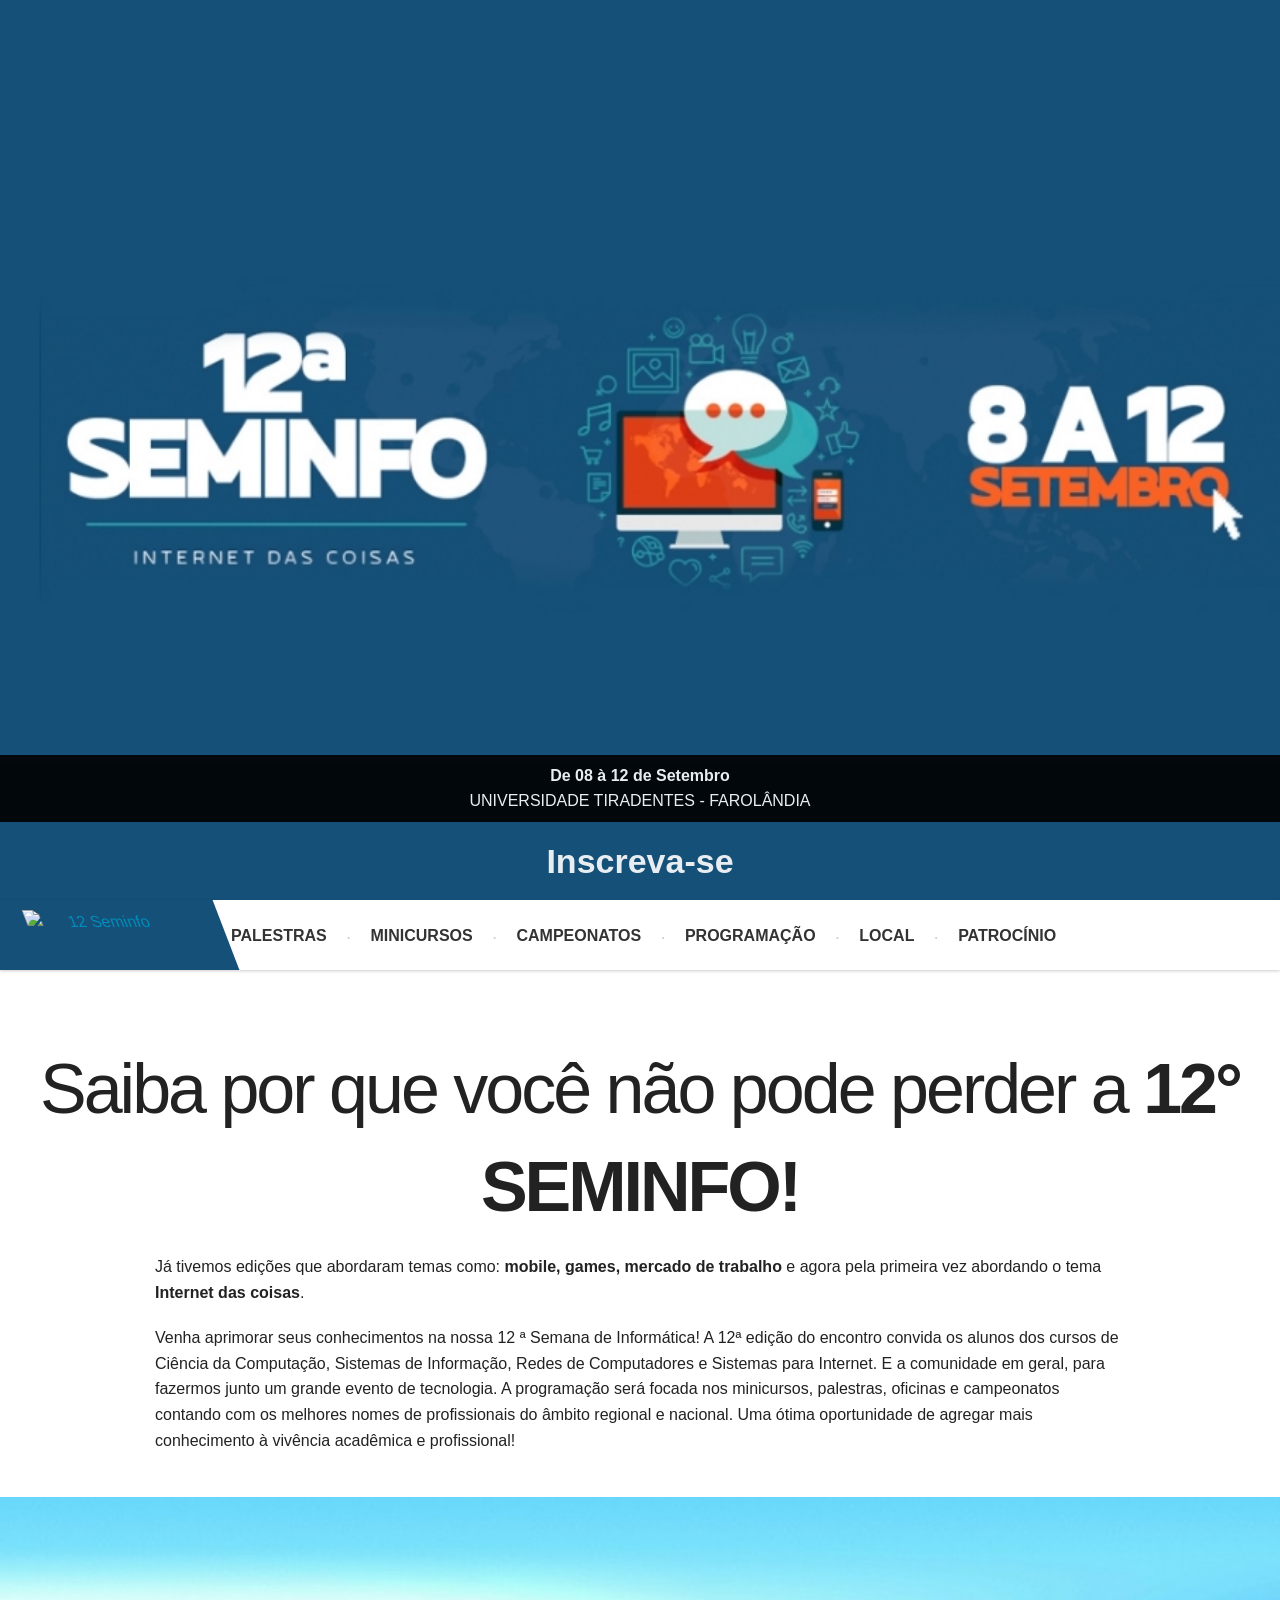
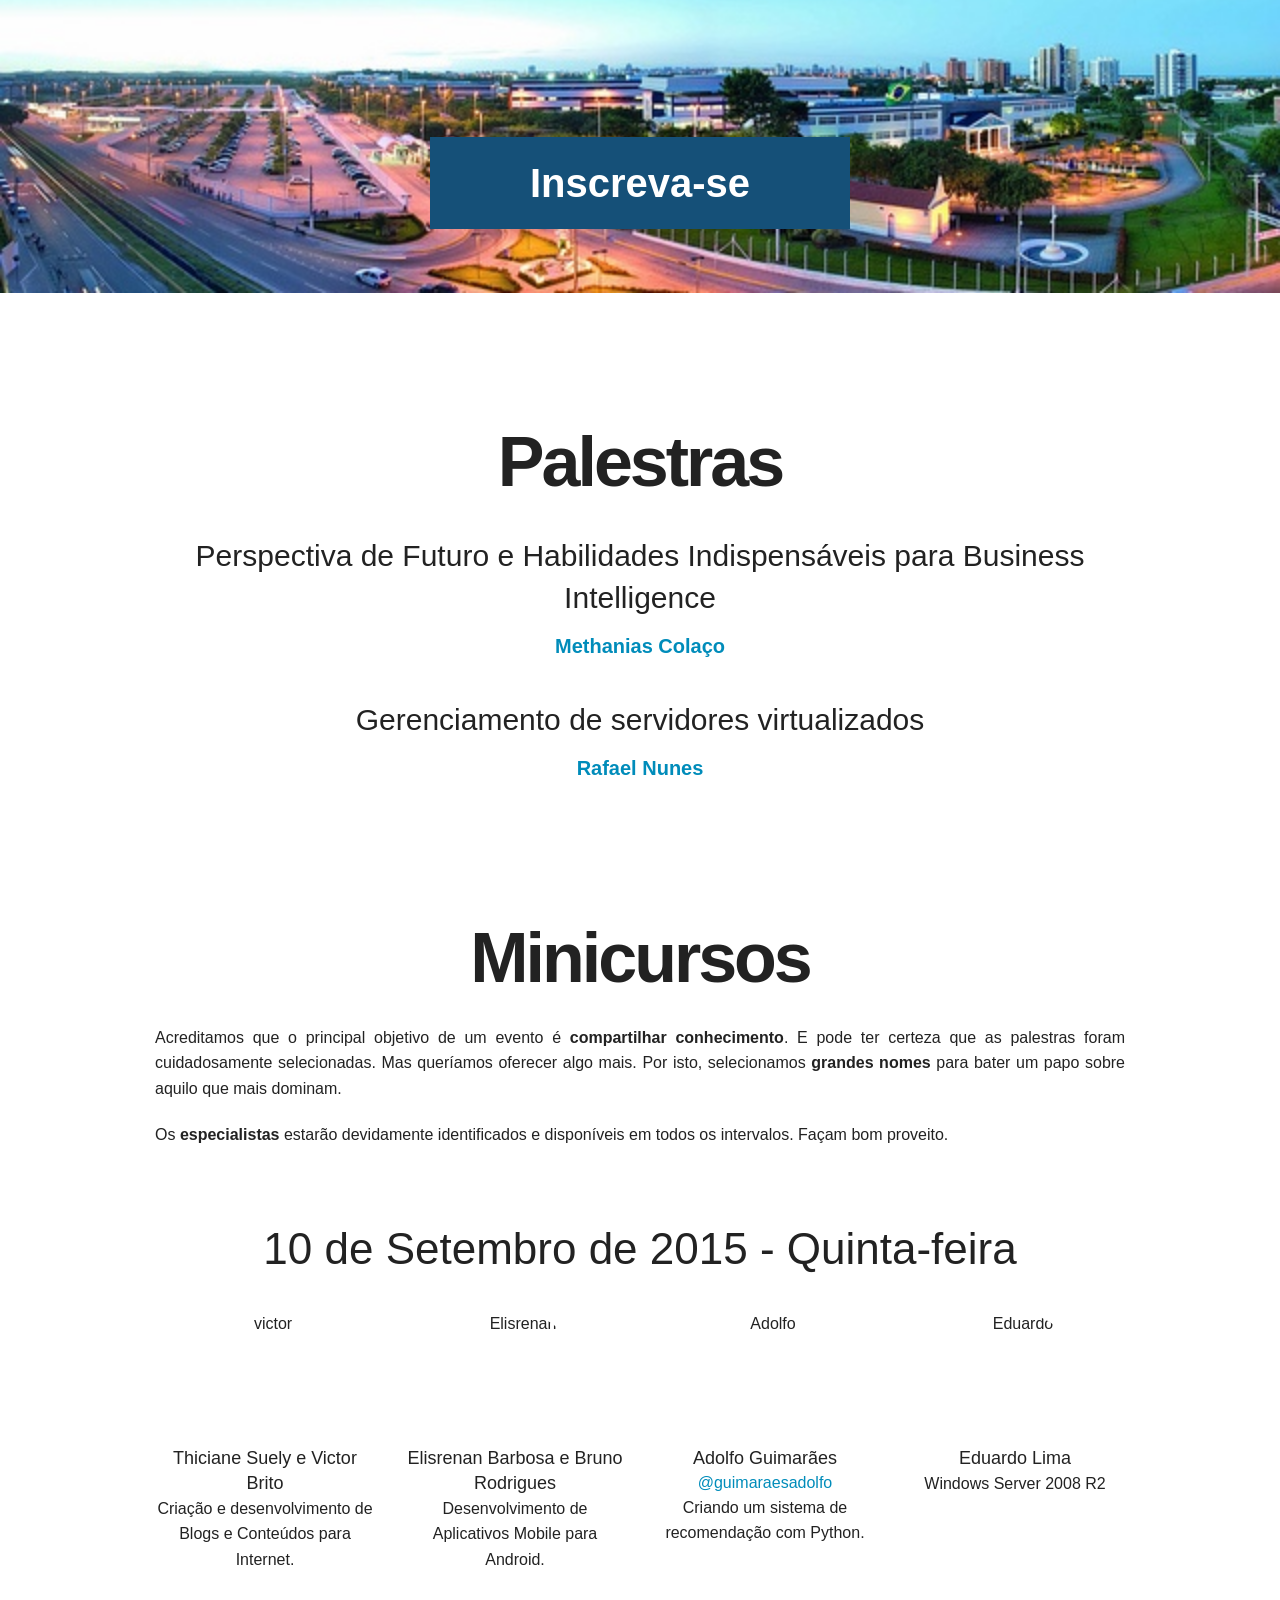
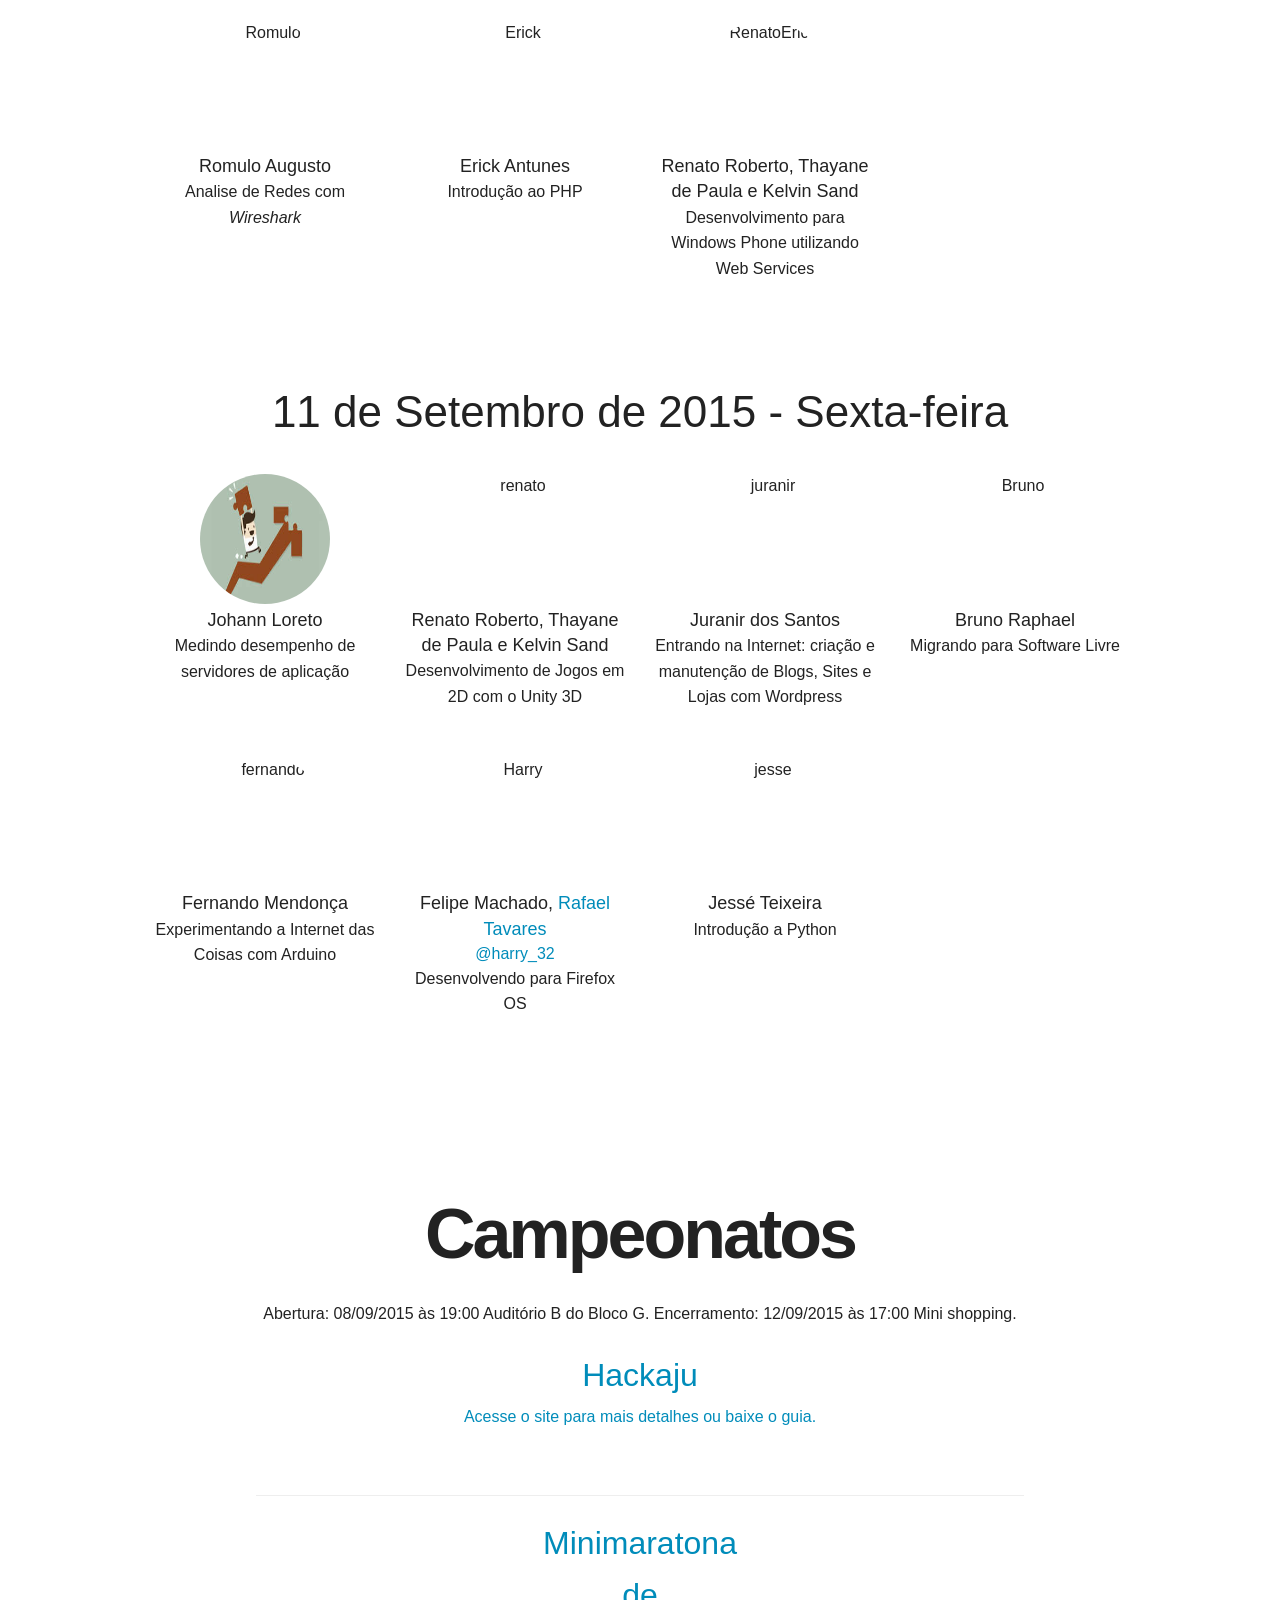
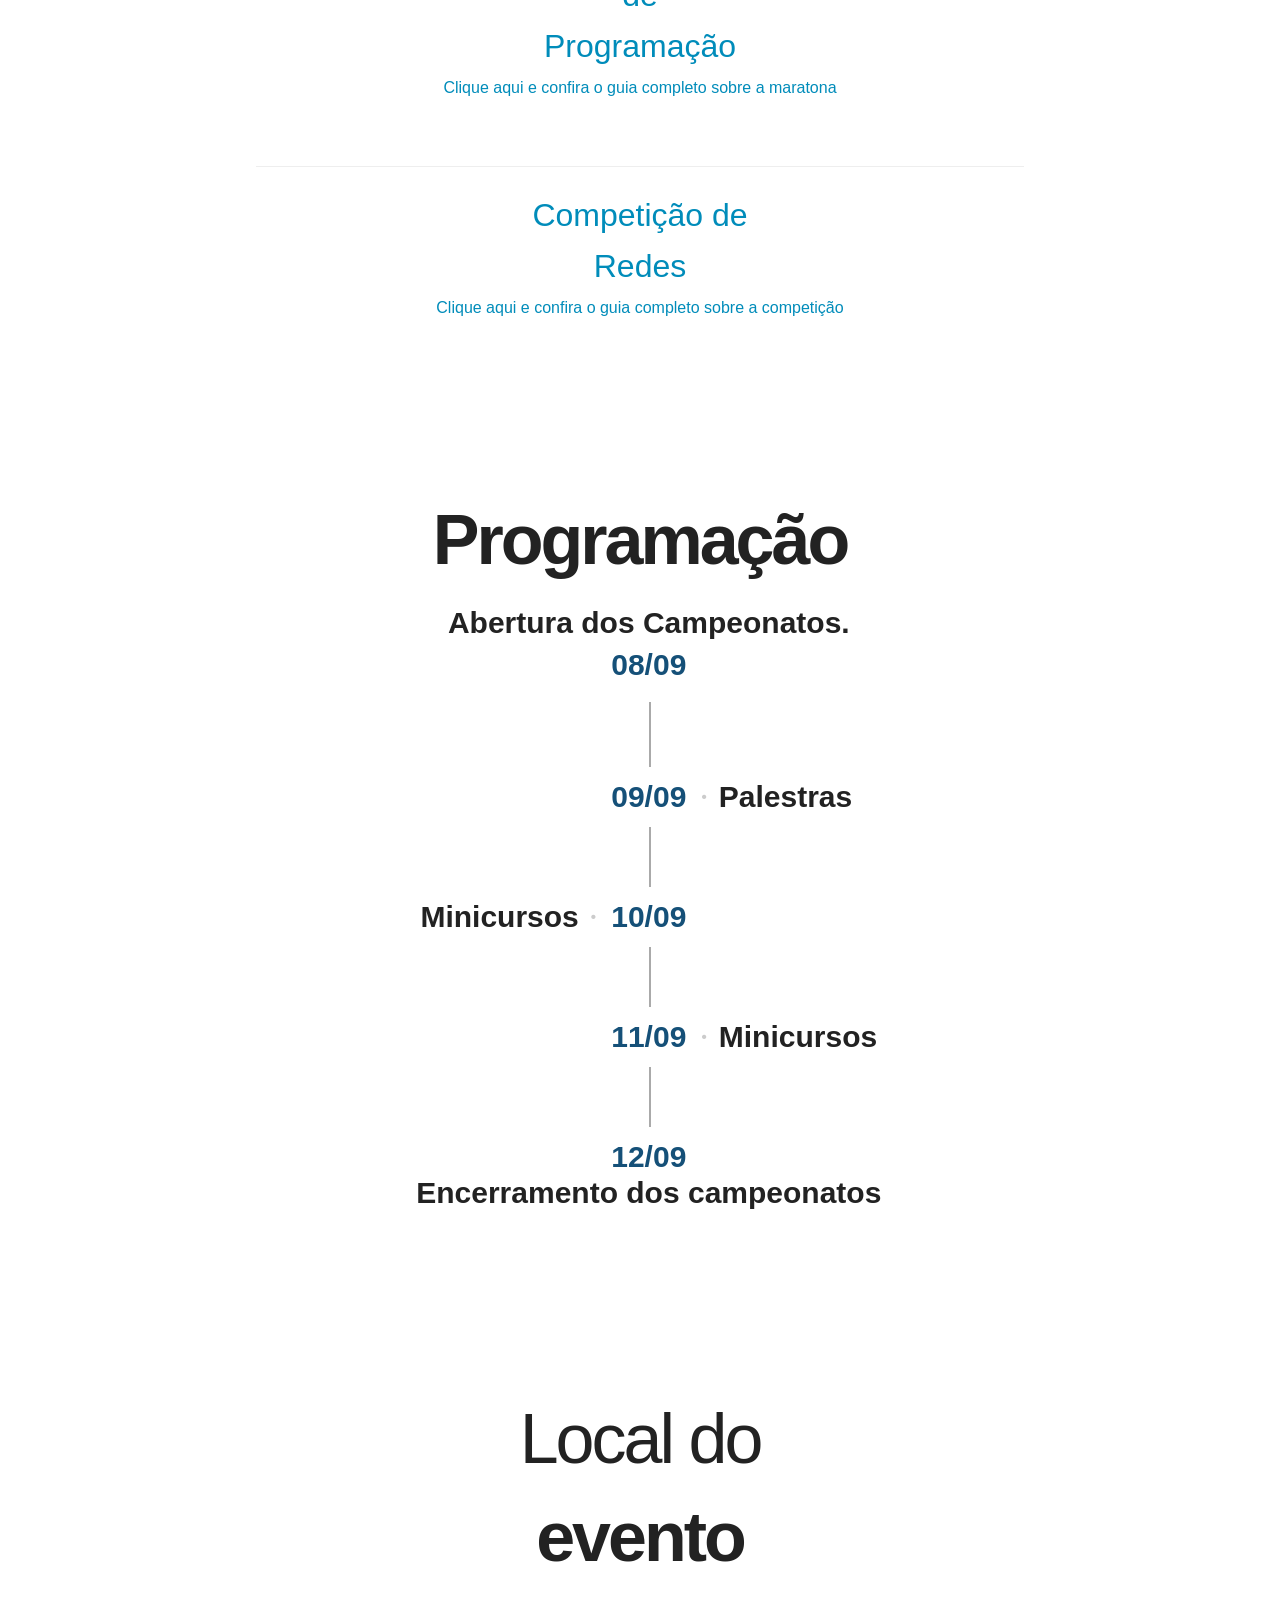
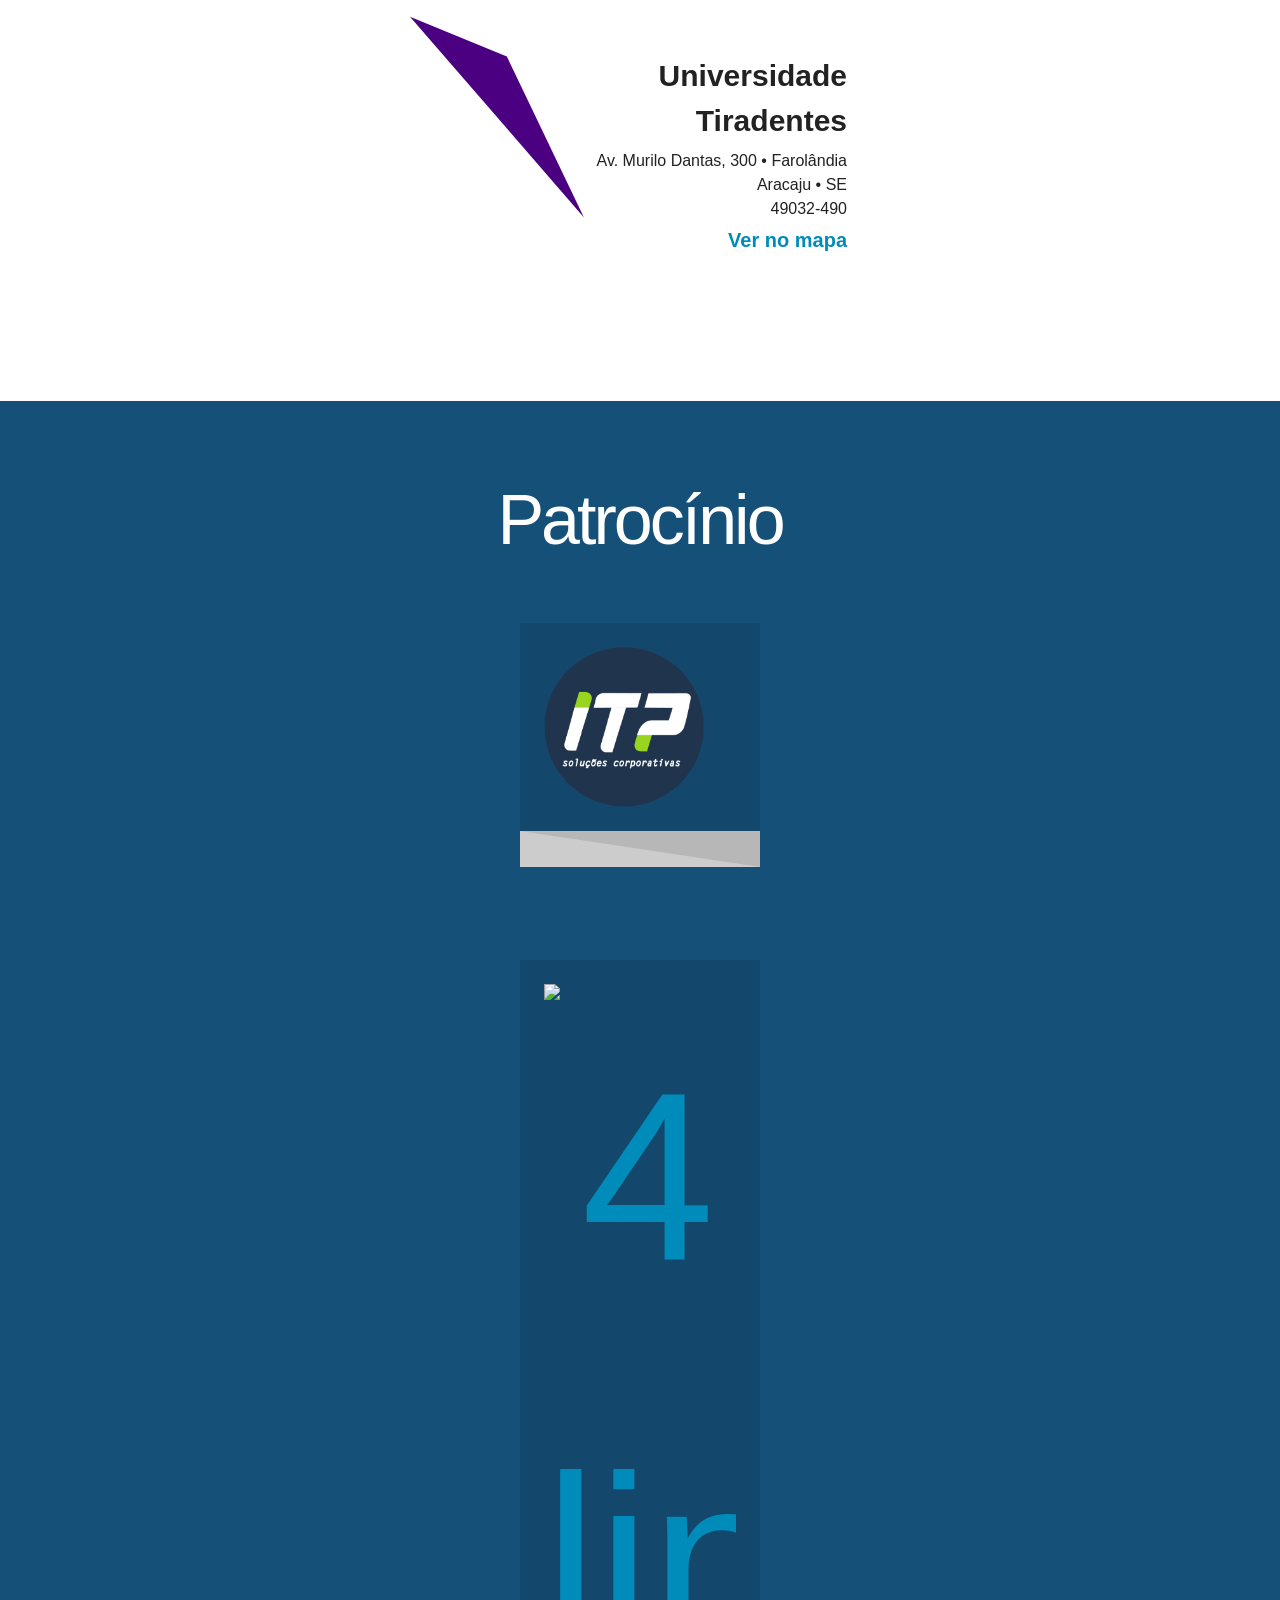
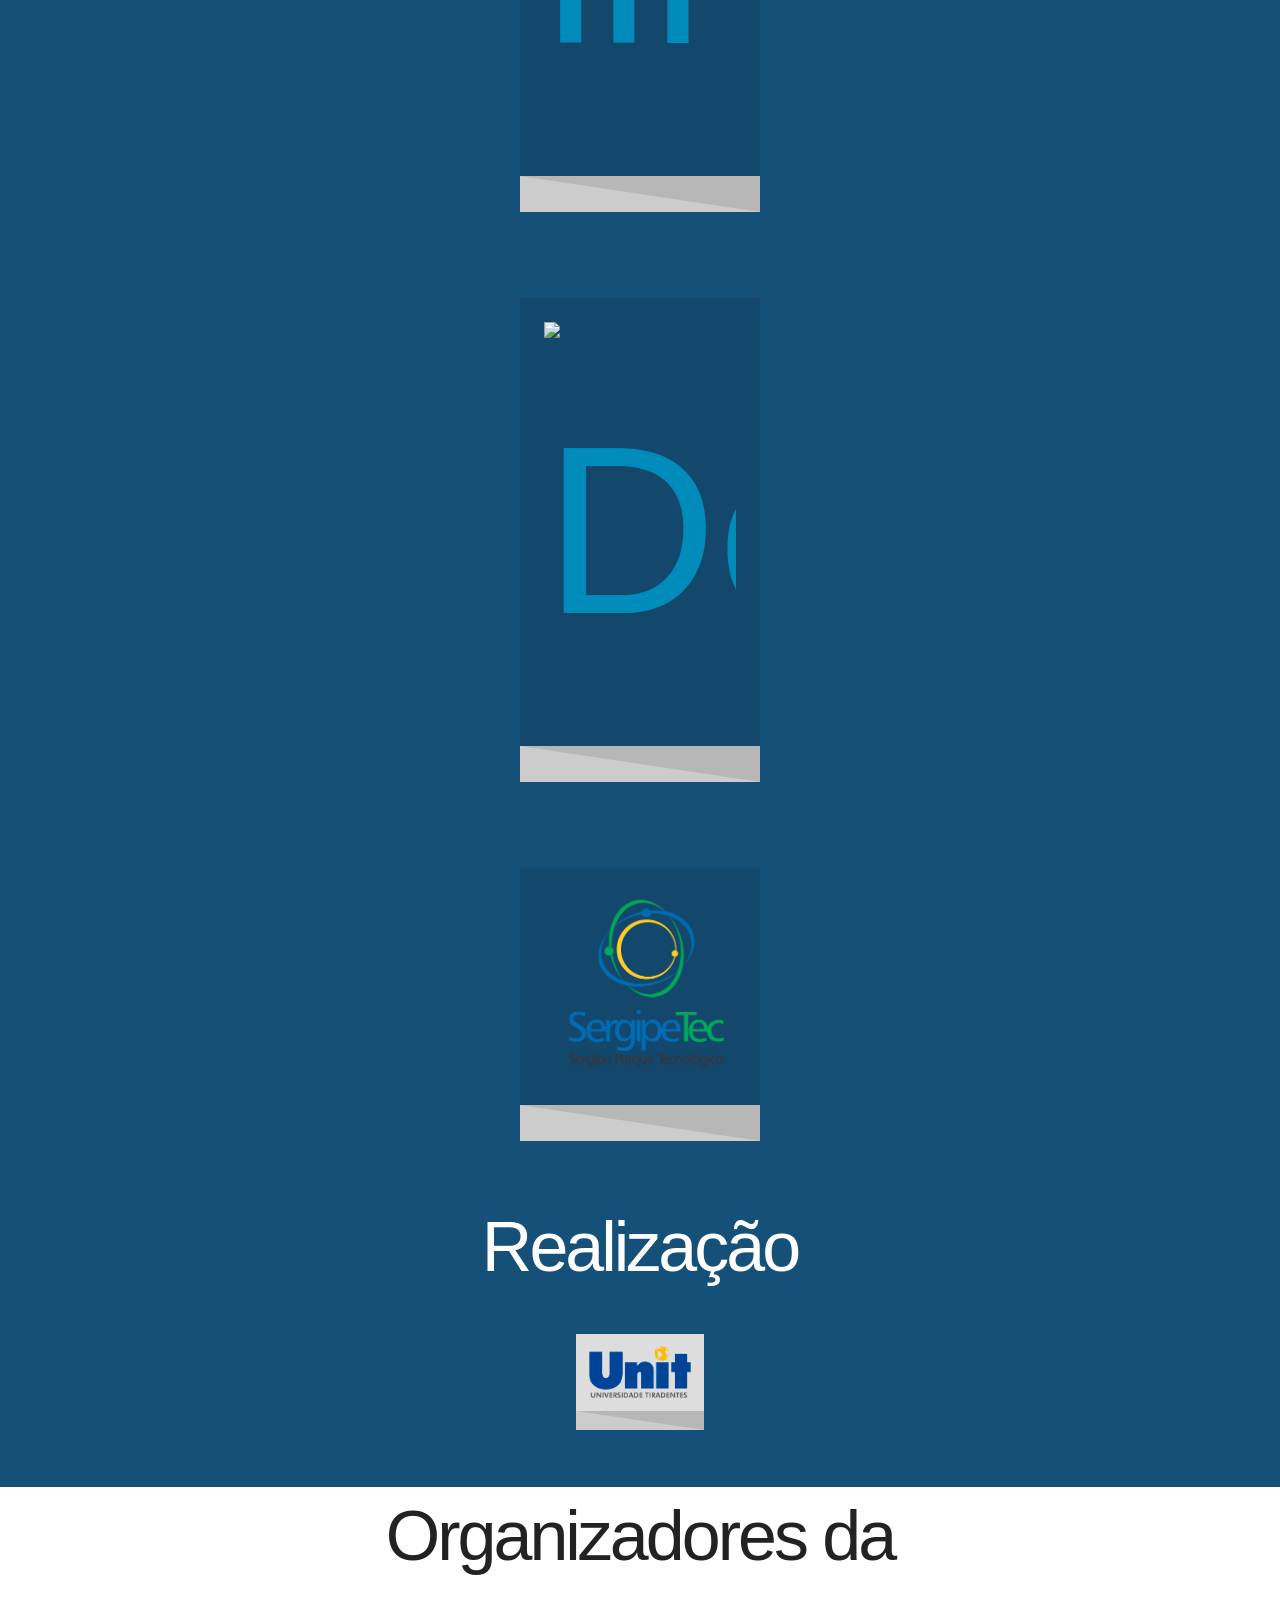
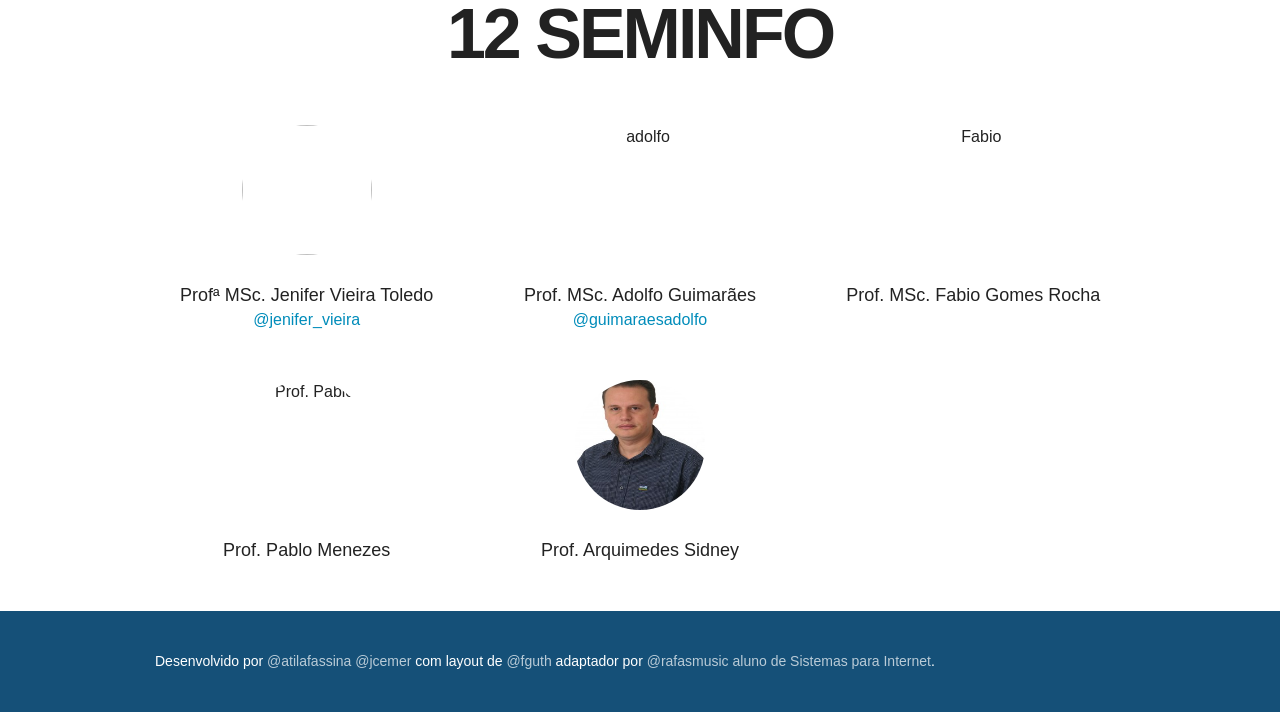
==== commit c2c4221a: "correcao sergiptec" ====
--- a/index.html
+++ b/index.html
@@ -511,10 +511,10 @@
                     </a>
                 </li>
             </ul>
-            <ul class="sponsors-list">
+             <ul class="sponsors-list">
                 <li class="sponsor-item" itemtype="http://schema.org/Organization">
                     <a href="http://www.sergipetec.org.br" class="sponsor-link" itemprop="url" target="_blank">
-                        <img src="http://www.sergipetec.org.br/assets/images/logo_03.jpg"   alt="SergipeTec" class="sponsor-logo" itemprop="image" />
+                        <img src="images/sponsors-/sergipetec.png"  alt="SergipTec" class="sponsor-logo" itemprop="image" />
                     </a>
                 </li>
             </ul>
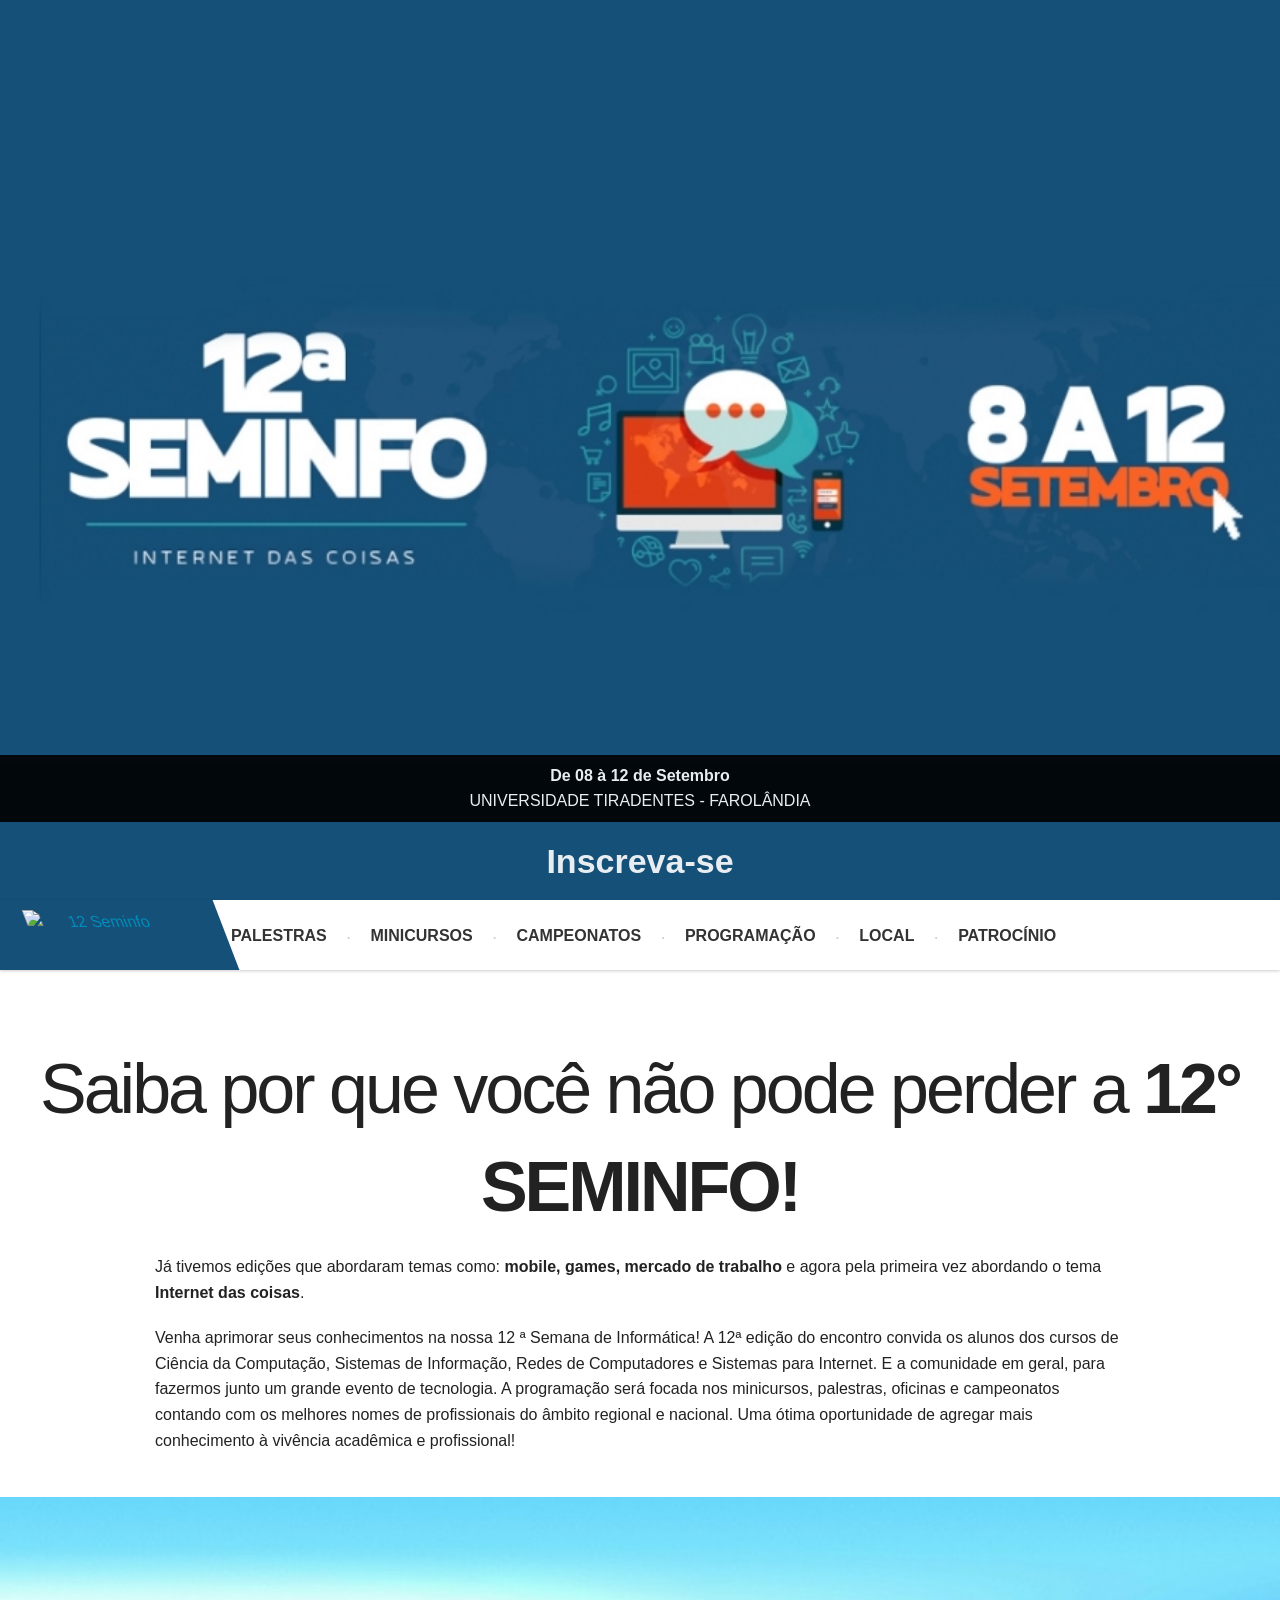
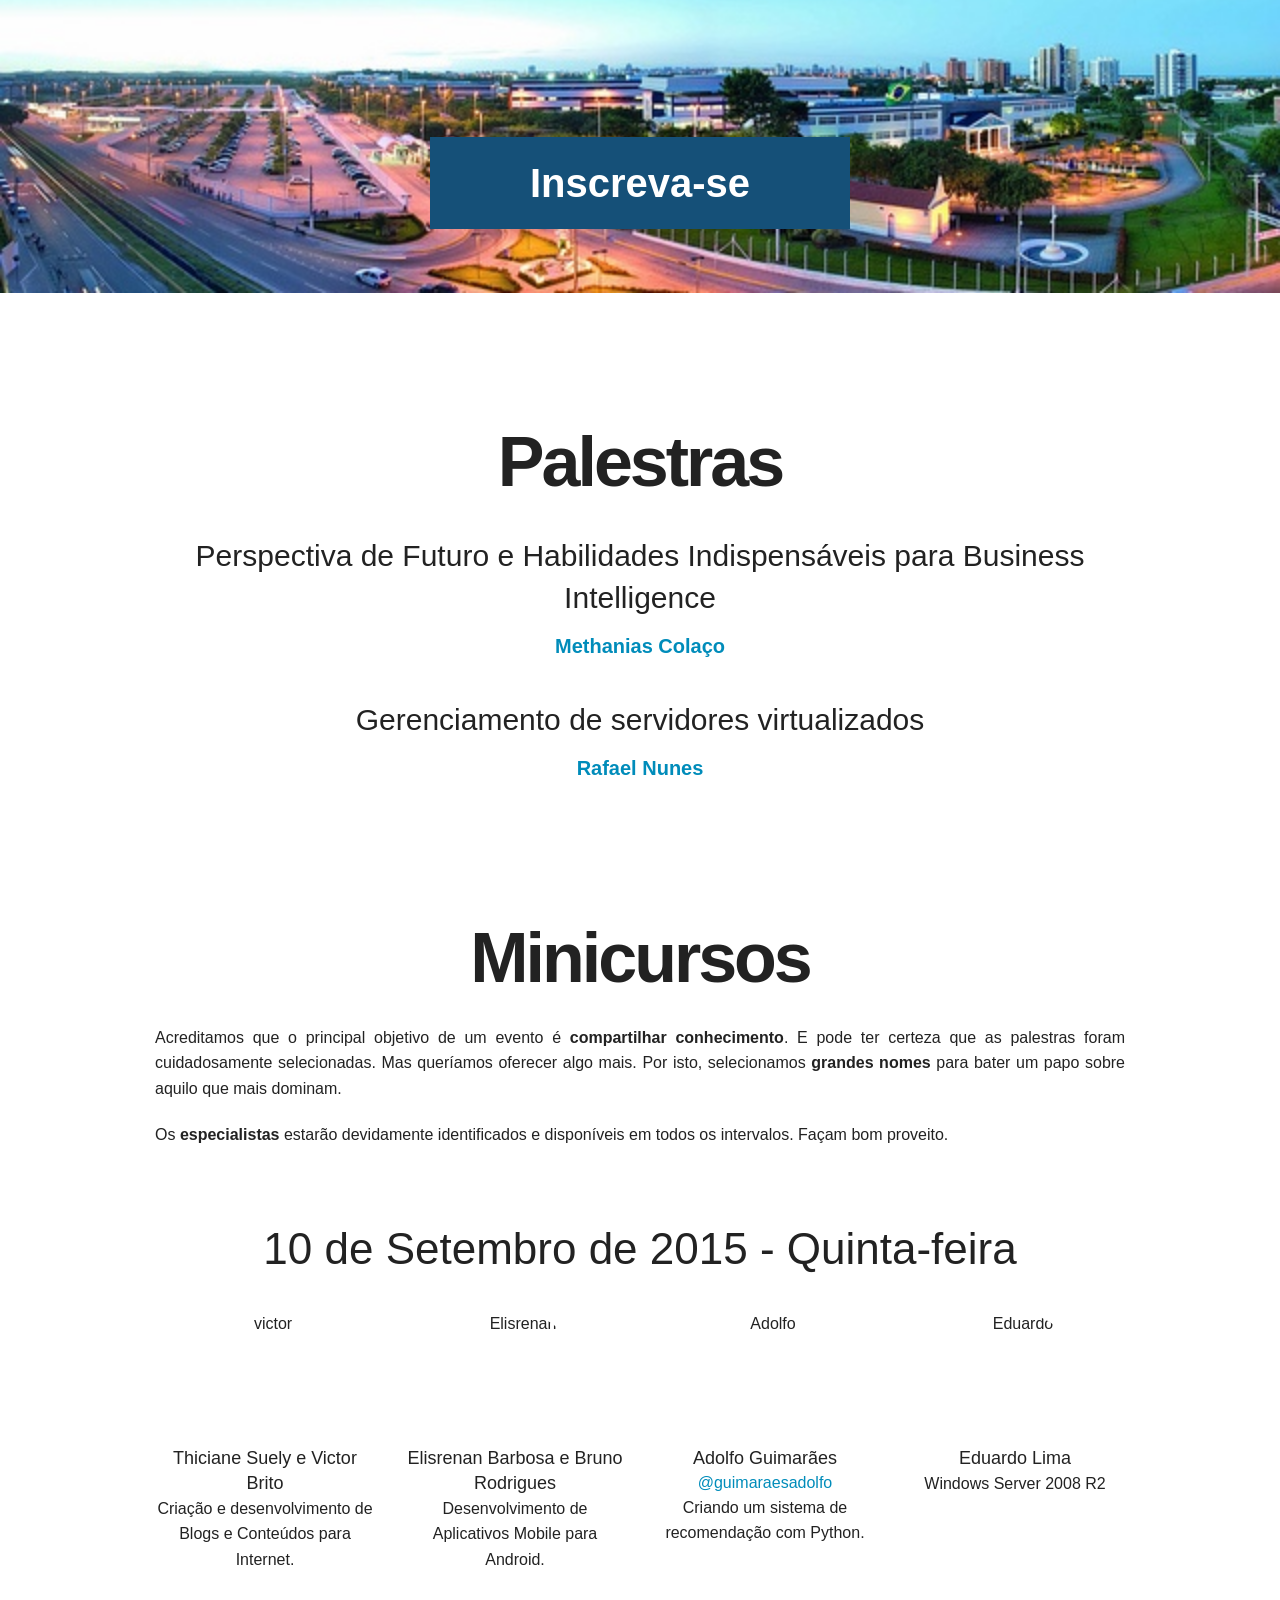
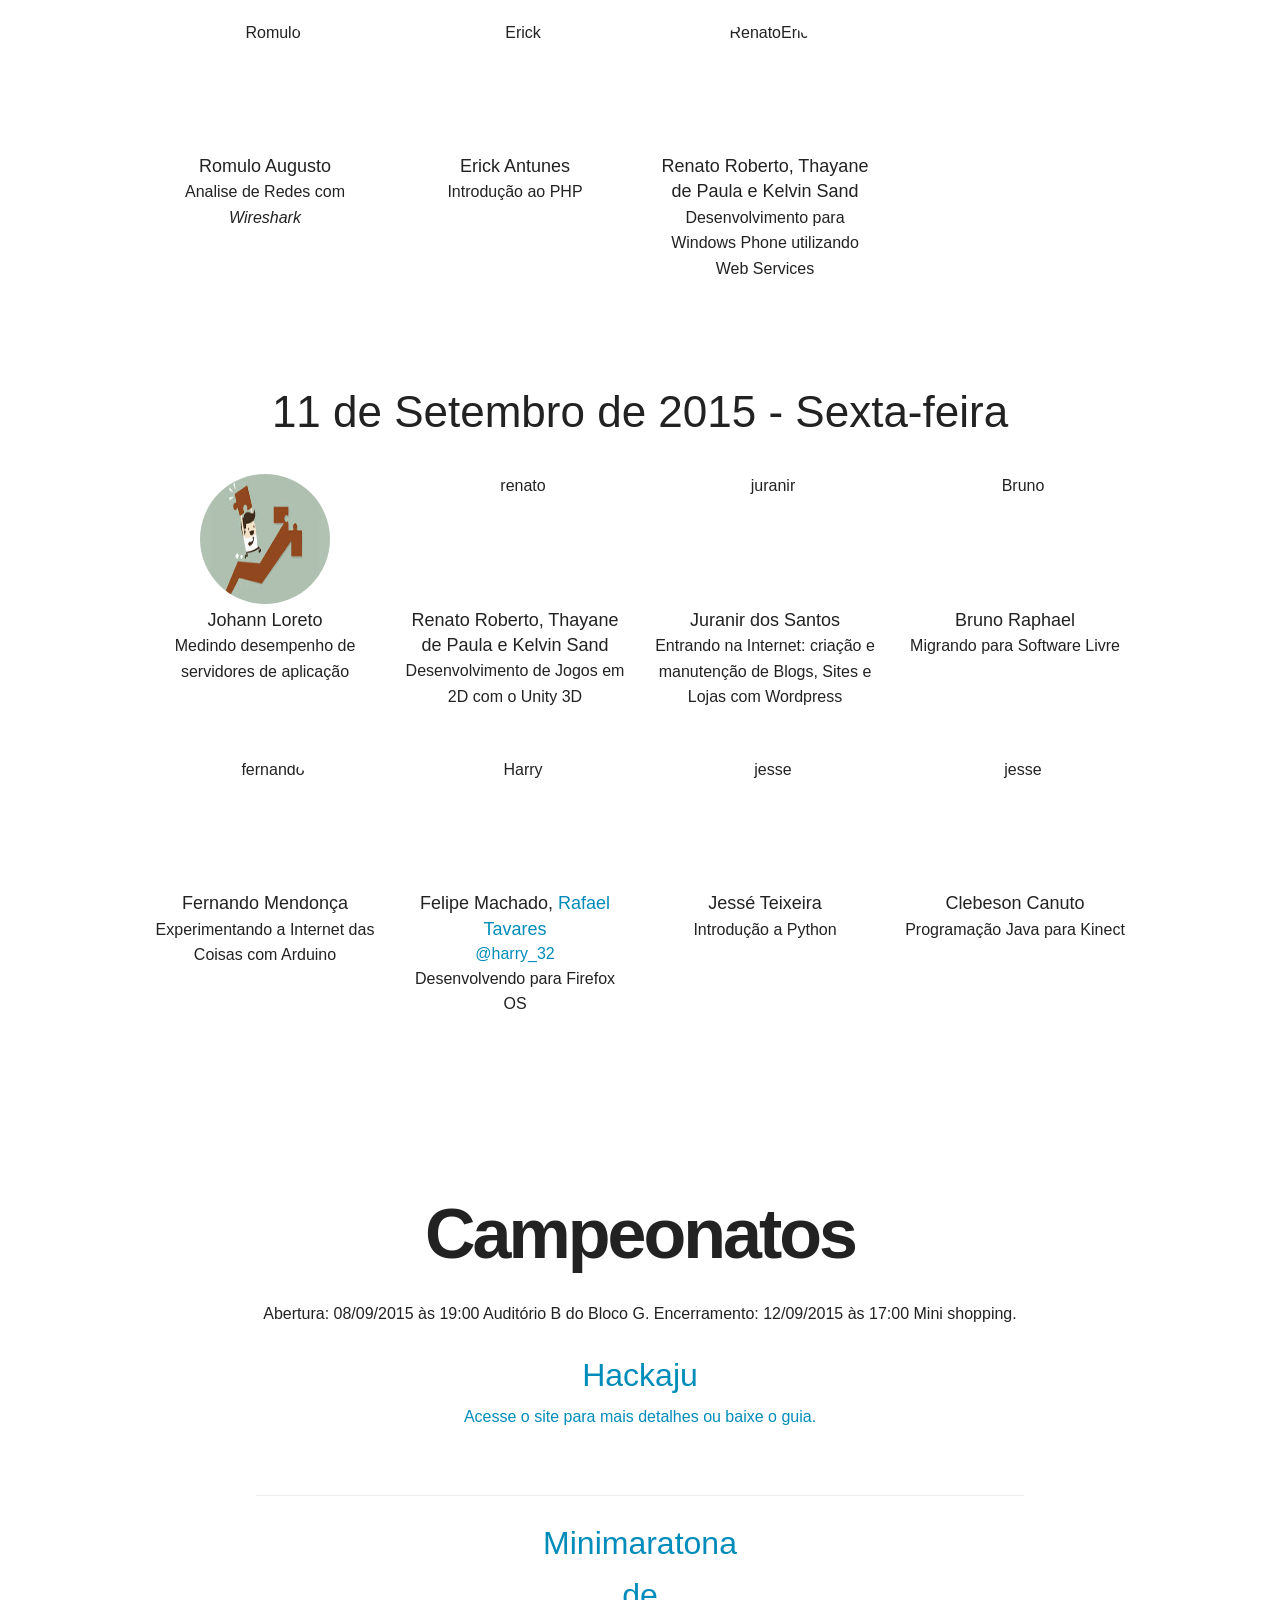
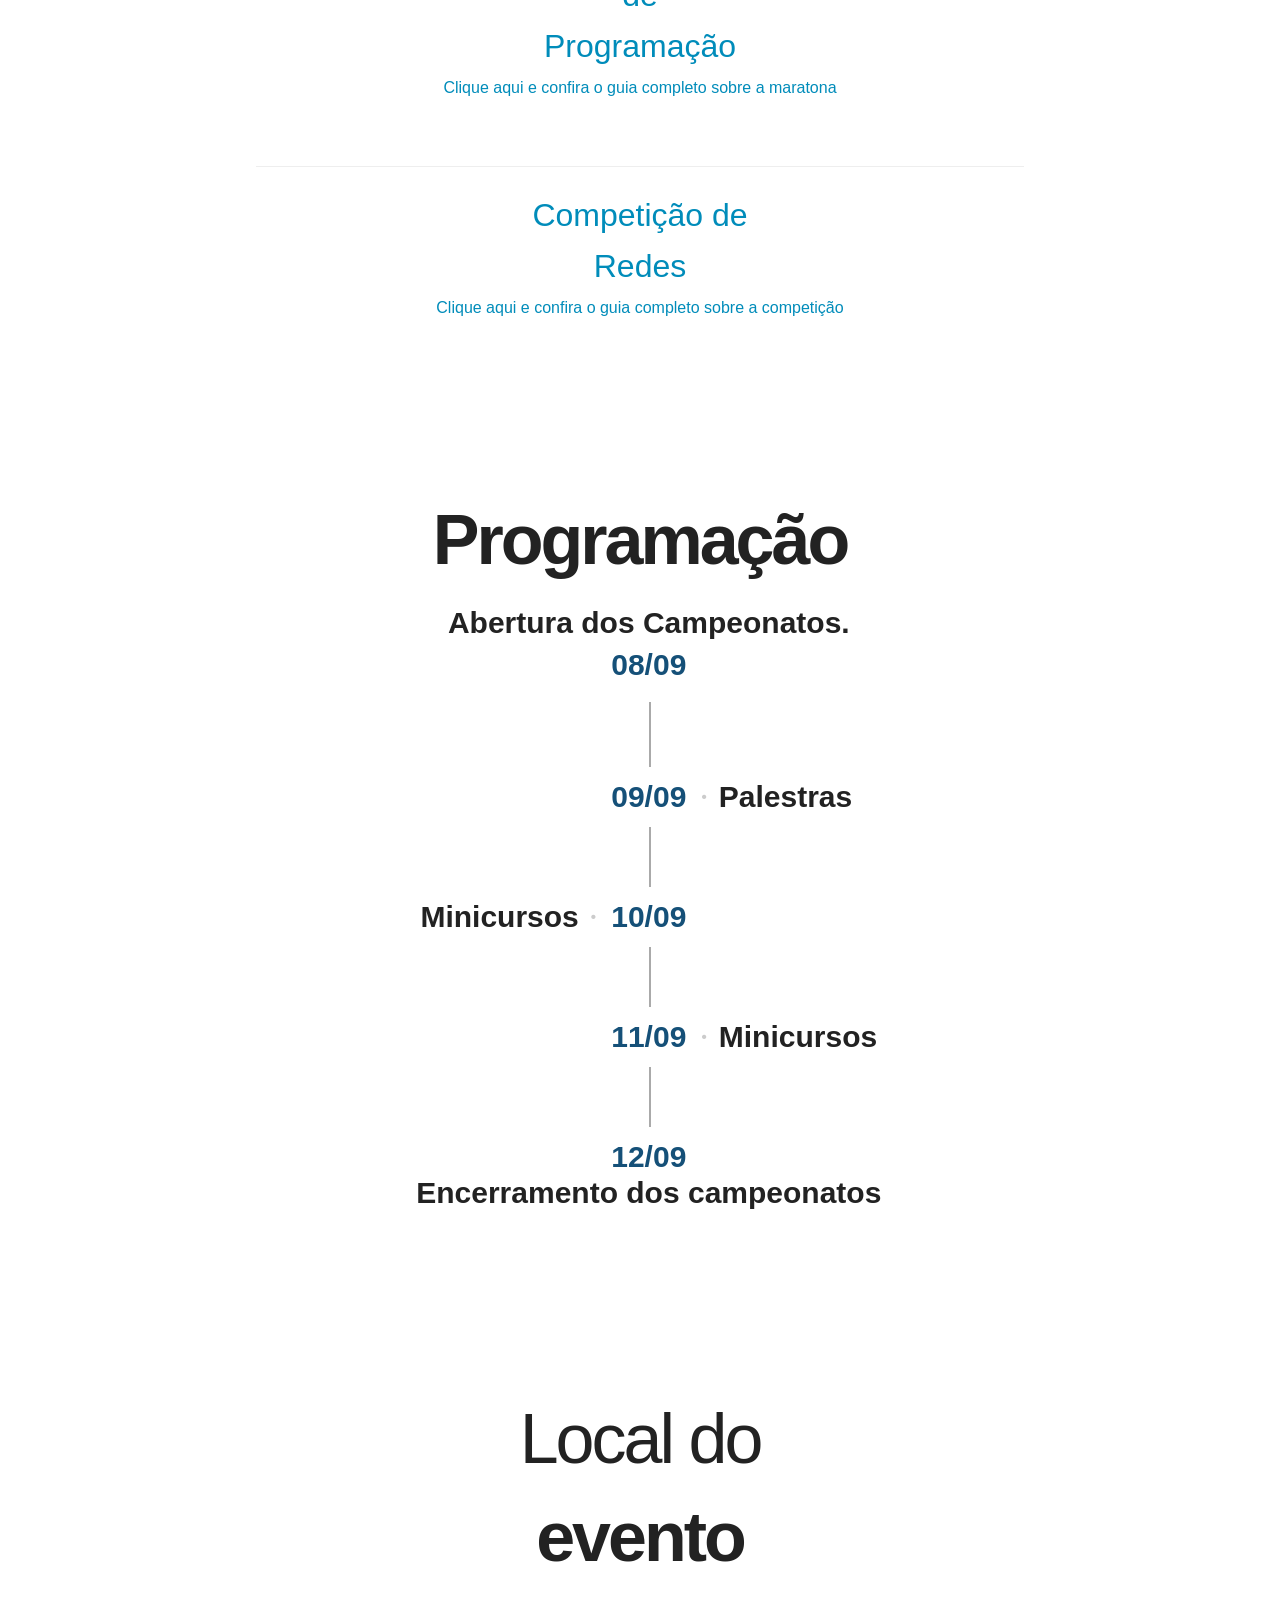
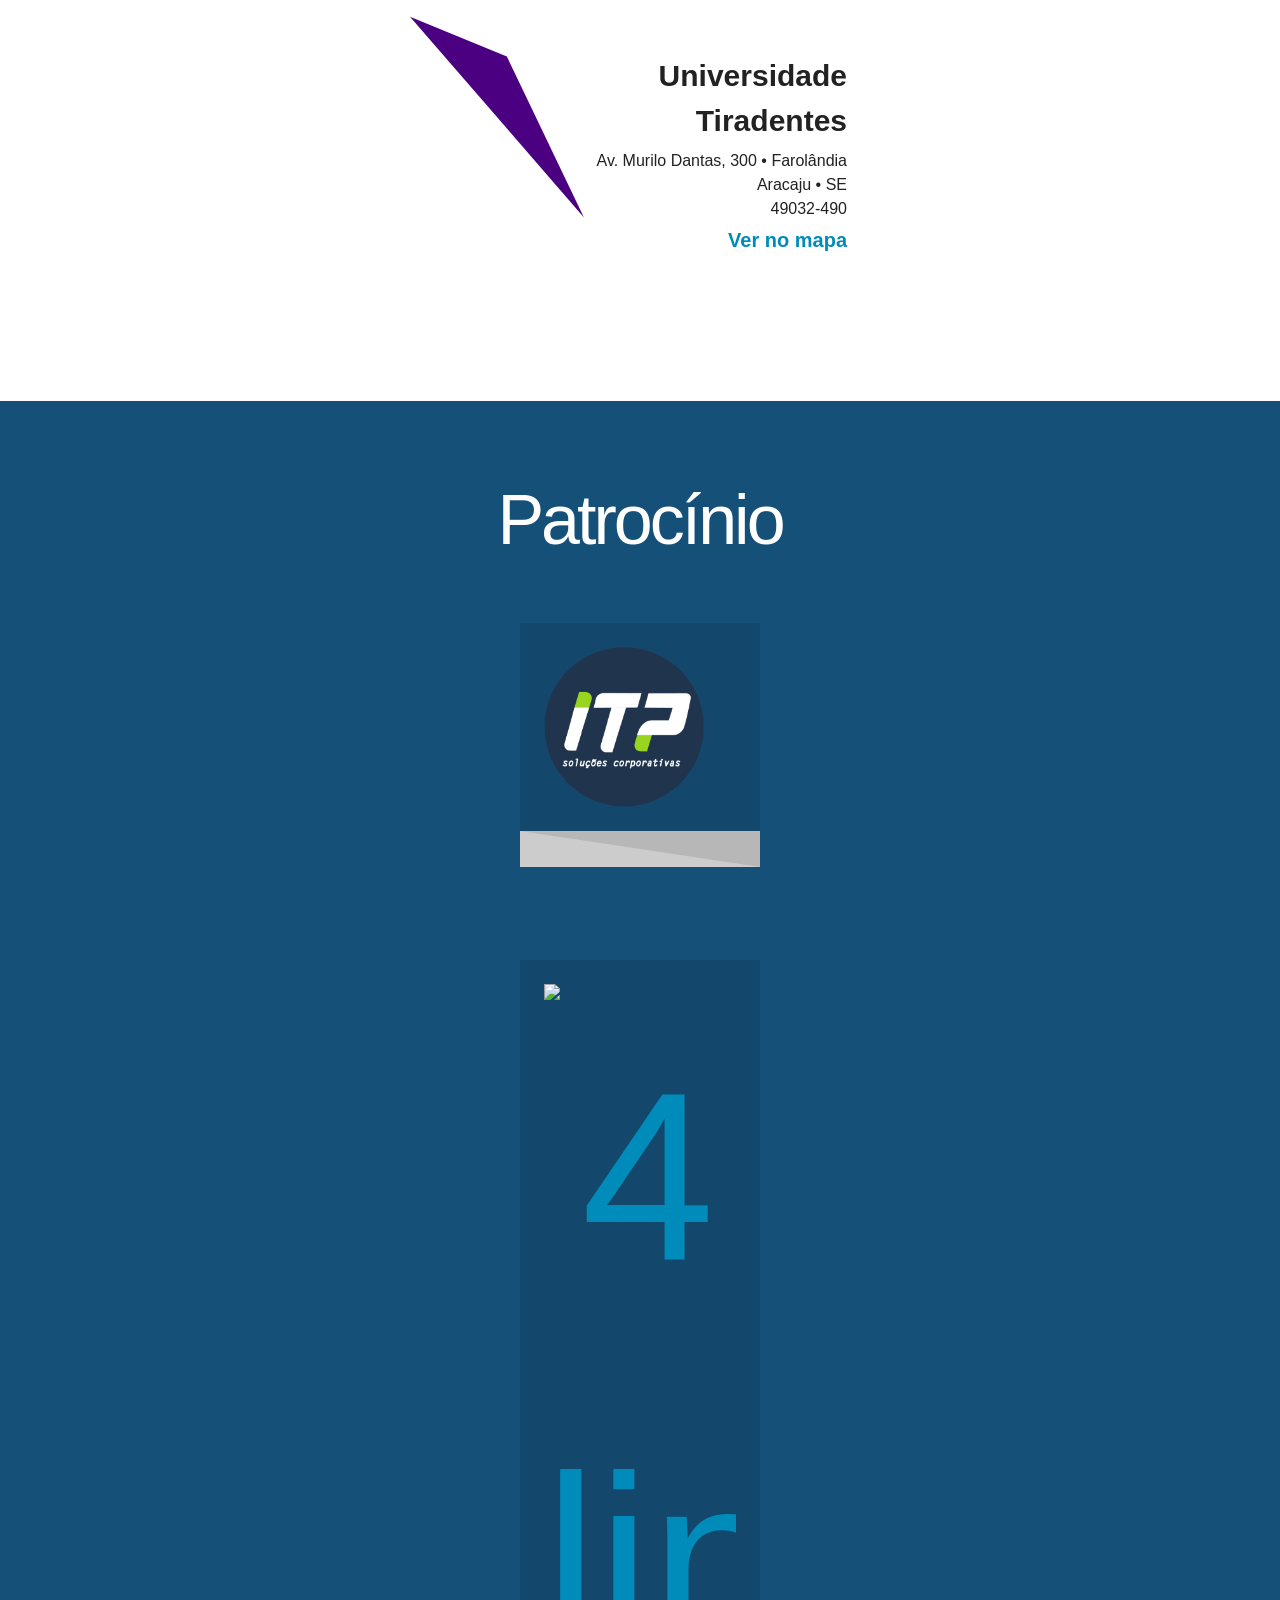
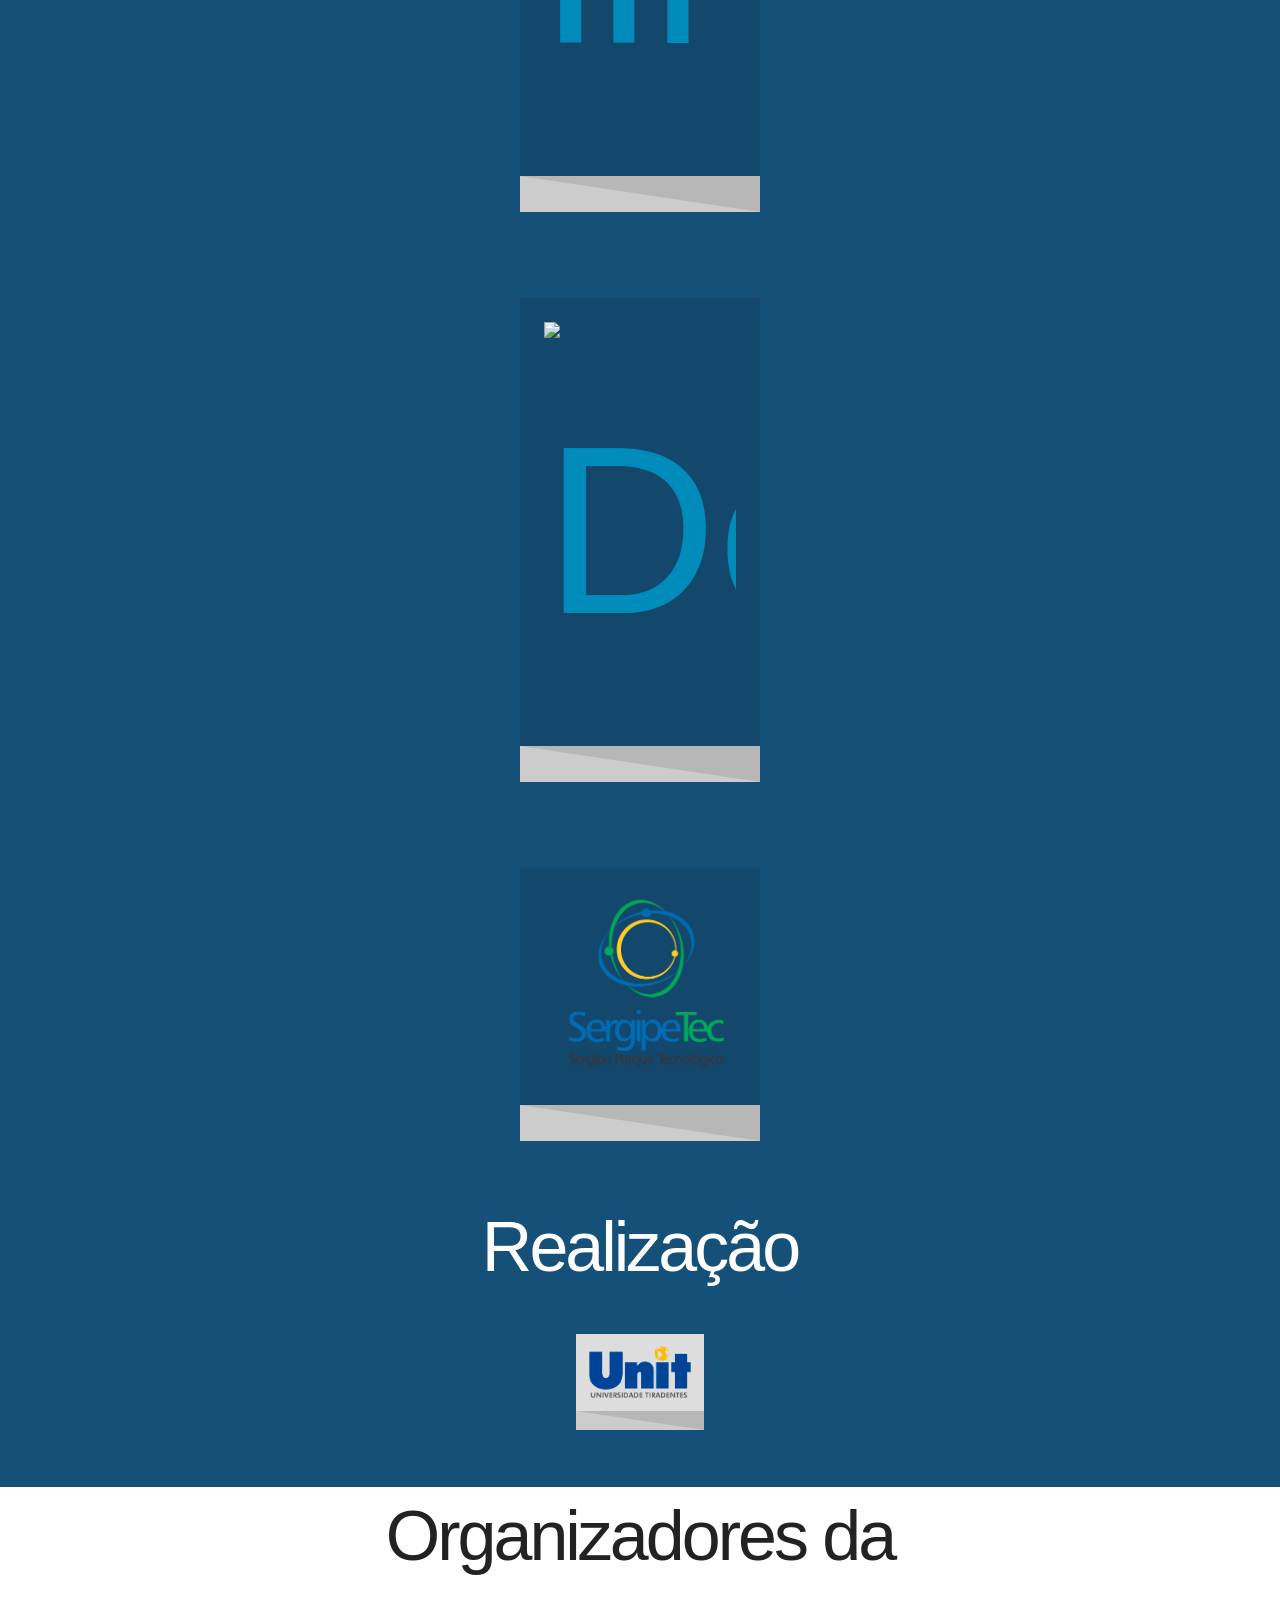
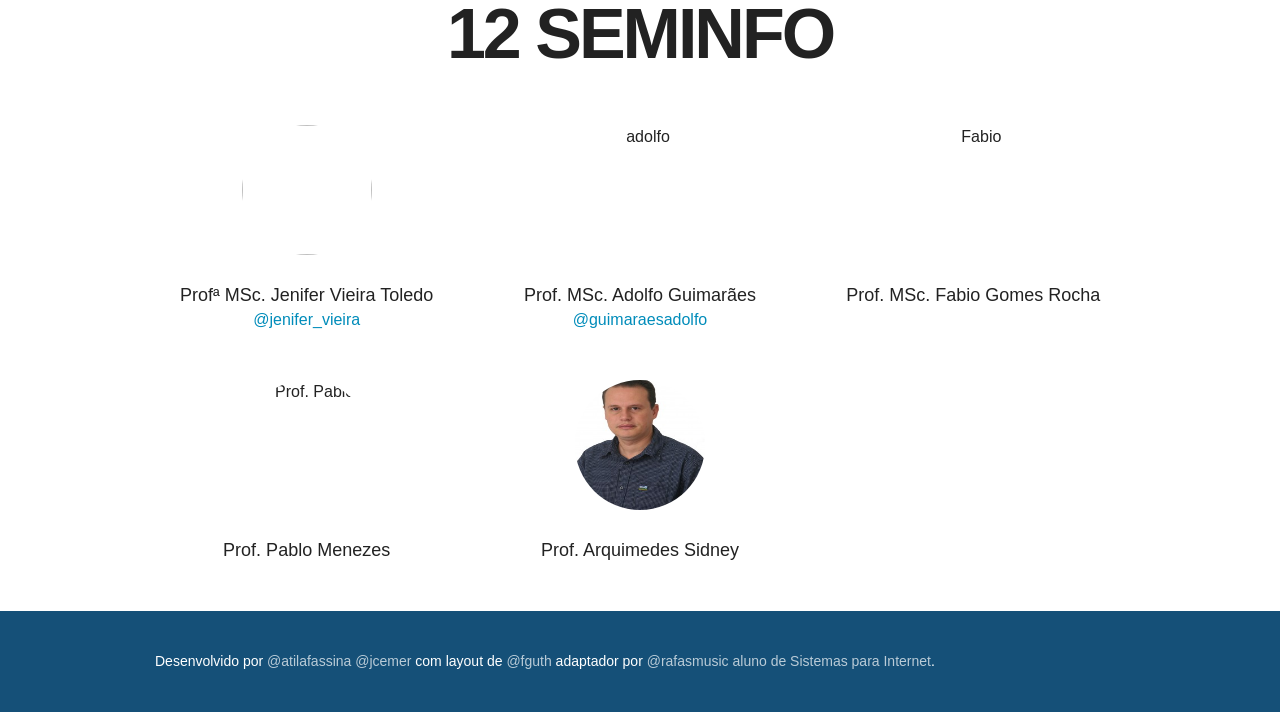
==== commit a5f98828: "inserindo curso que faltava" ====
--- a/index.html
+++ b/index.html
@@ -377,7 +377,20 @@
                                                 <br/>
                                                 <br/>
                                             </div>
-                                            <div class="large-3 columns">&nbsp;</div>
+                                             <div class="large-3 columns" style="text-align: center;" itemprop="performer" itemscope="" itemtype="http://schema.org/Person" onmouseover="Tip('18h as 22h - Minicurso 8 – * Introdução ao Sensor Kinect, ao Kinect SDK, biblioteca OpenNI 2.2, NiTE 2.2, Configuração do ambiente de programação
+Integrando o Java e o Kinect, Exibindo imagem RGB, Exibindo Imagem de profundidade, Capturando e exibindo esqueleto, Exemplo de como utilizar as informações de esqueleto para a Interação Natural - Clebeson Canuto dos Santos – Lab 38.')" onmouseout="UnTip()">
+                                                <div>
+                                                    <img style="width: 130px; height:130px; border-radius:100%;" src="https://upload.wikimedia.org/wikipedia/commons/thumb/0/06/Kinect_logo.svg/765px-Kinect_logo.svg.png" alt="jesse" itemprop="image" />
+                                                </div>
+                                                <div class="speaker-info">
+                                                    <h5 class="specialist-name speaker-name">Clebeson Canuto</h5>
+                                                    <p class="specialist-activity">
+                                                       Programação Java para Kinect
+                                                    </p>
+                                                </div>
+                                                <br/>
+                                                <br/>
+                                            </div>
                                         </div>
                                     </div>
                                 </div>
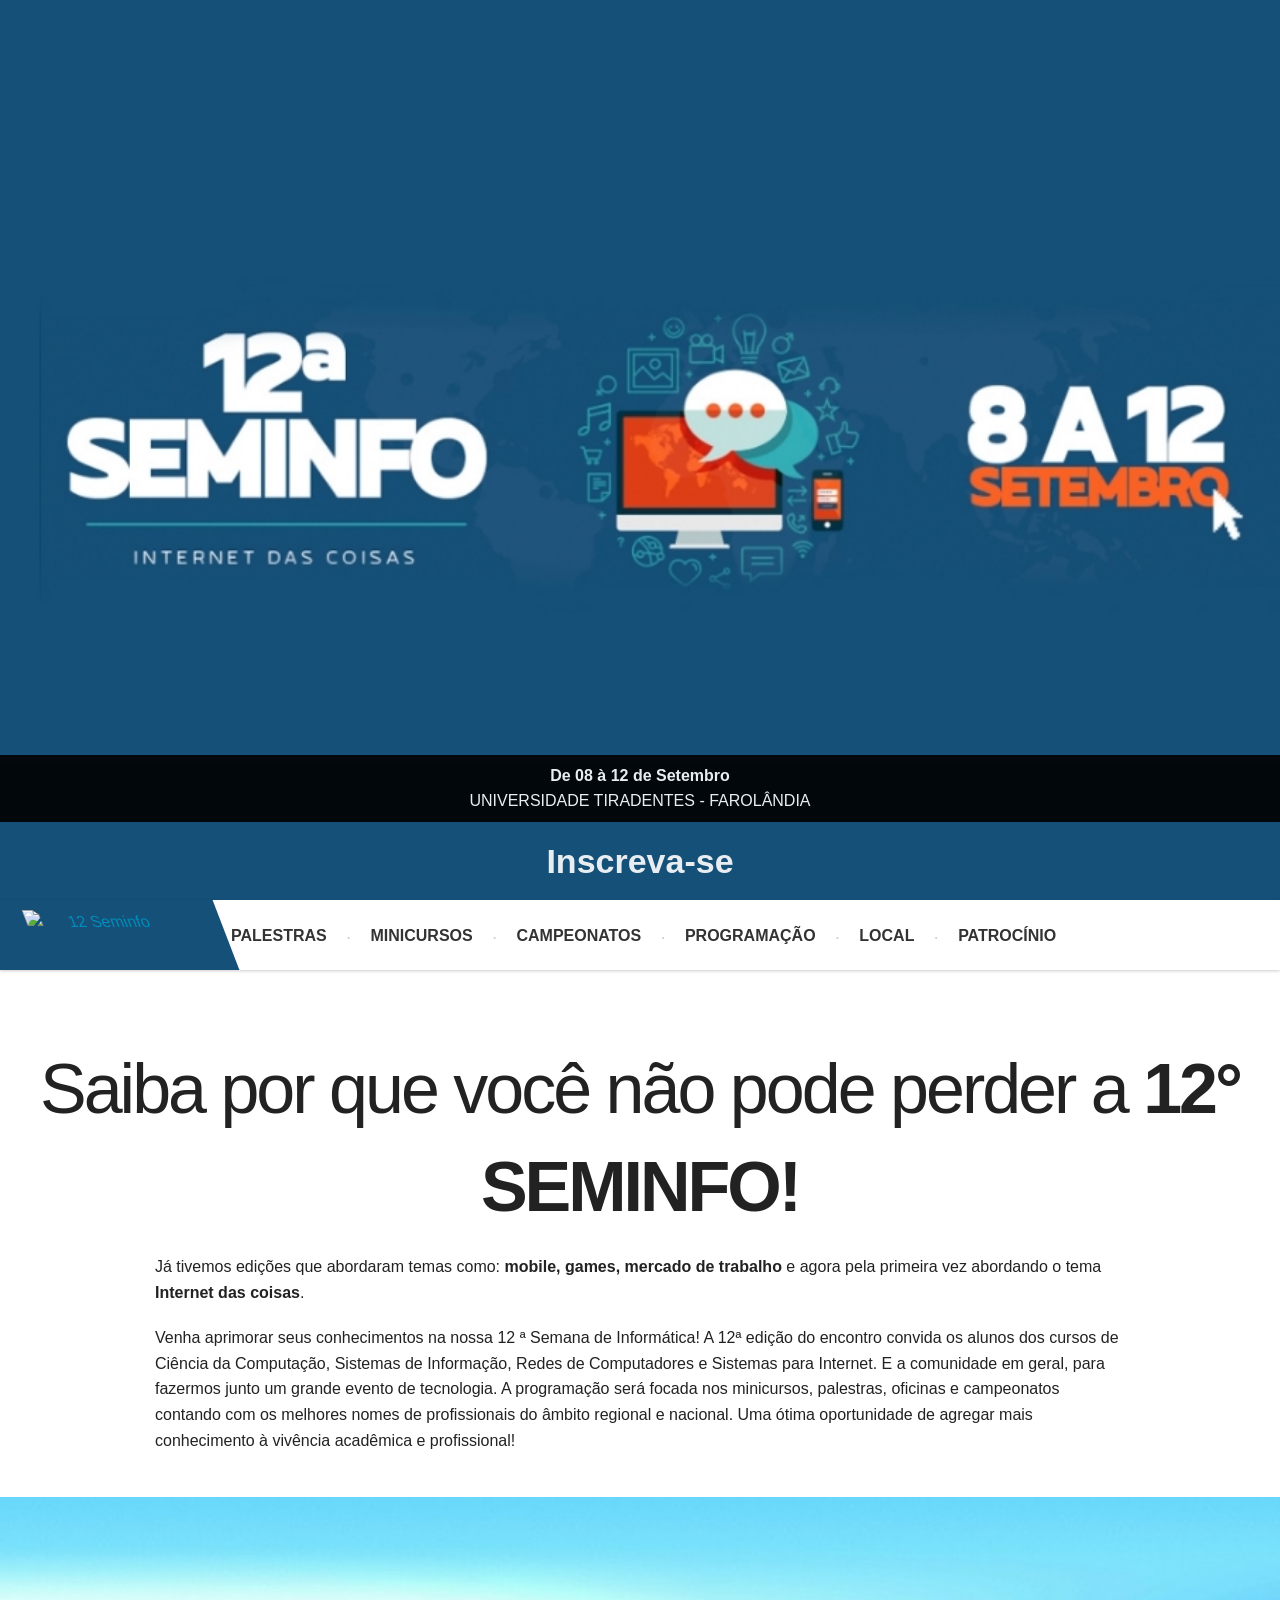
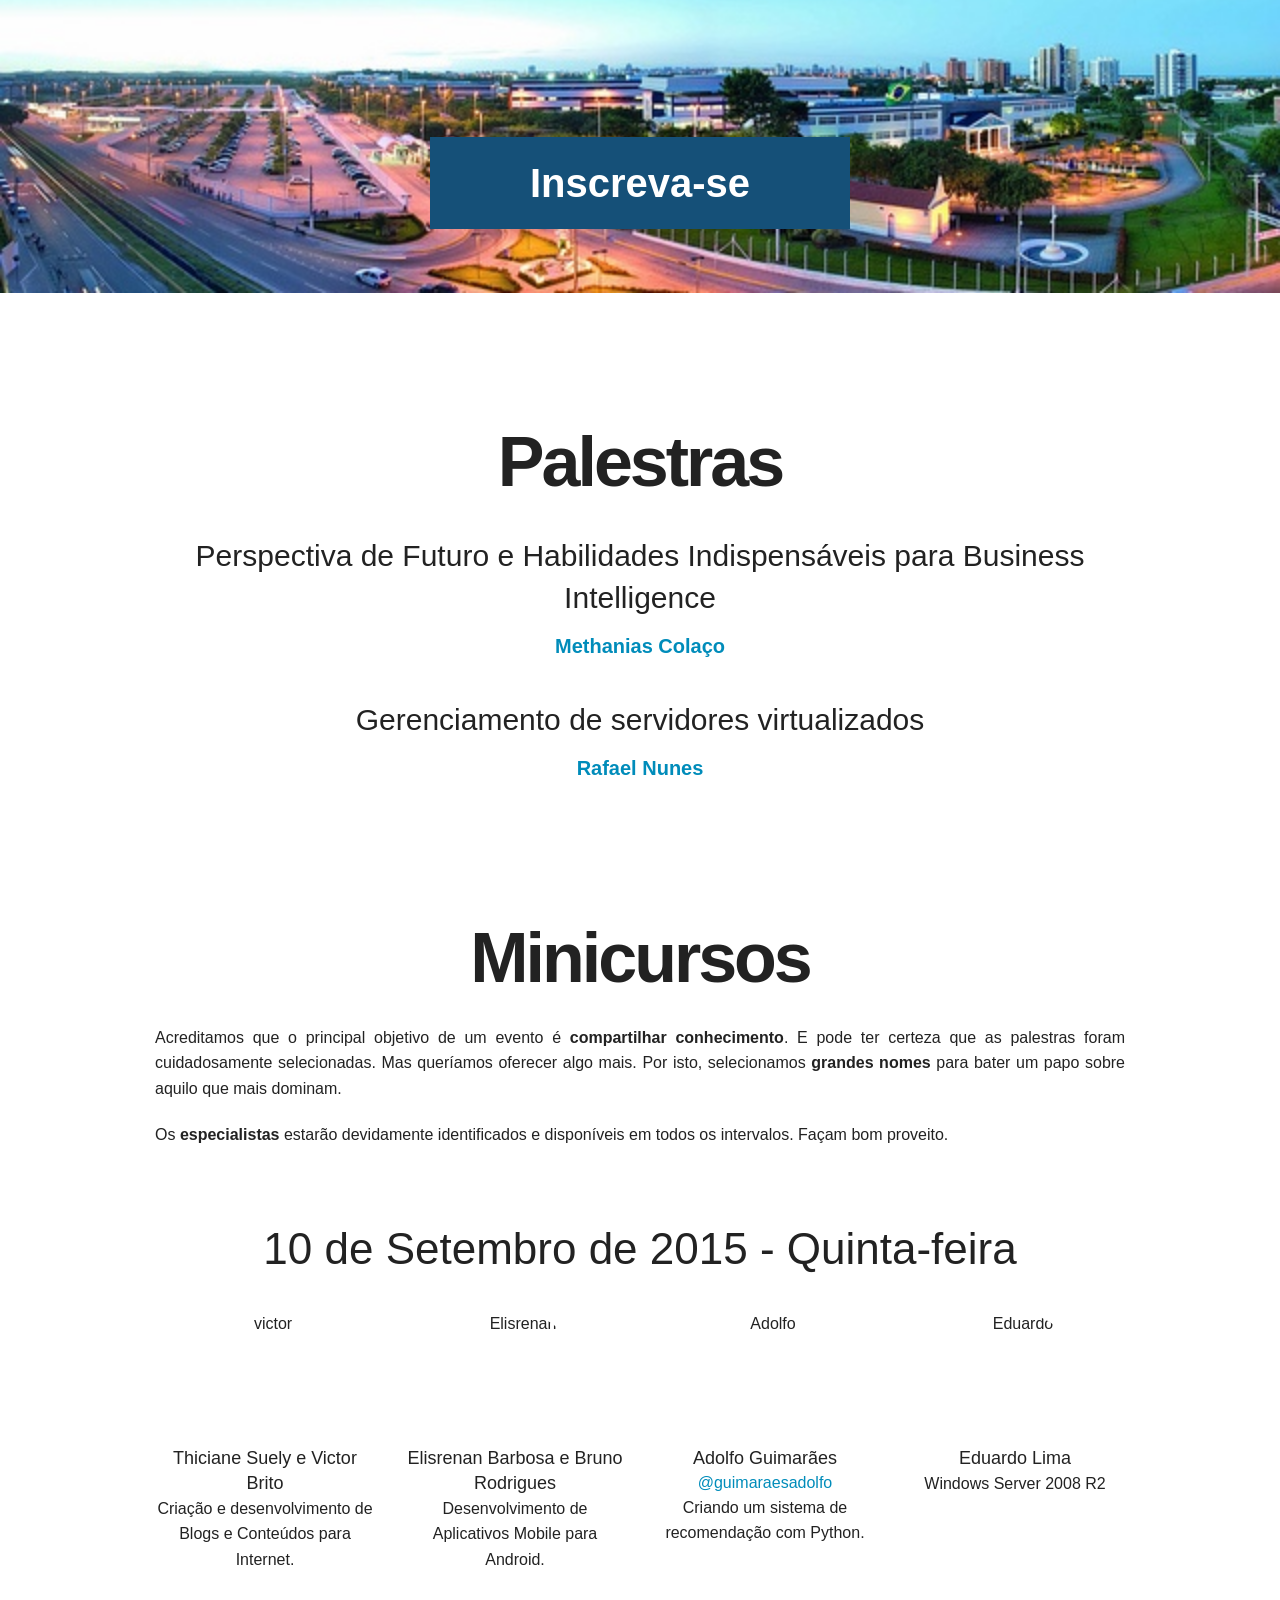
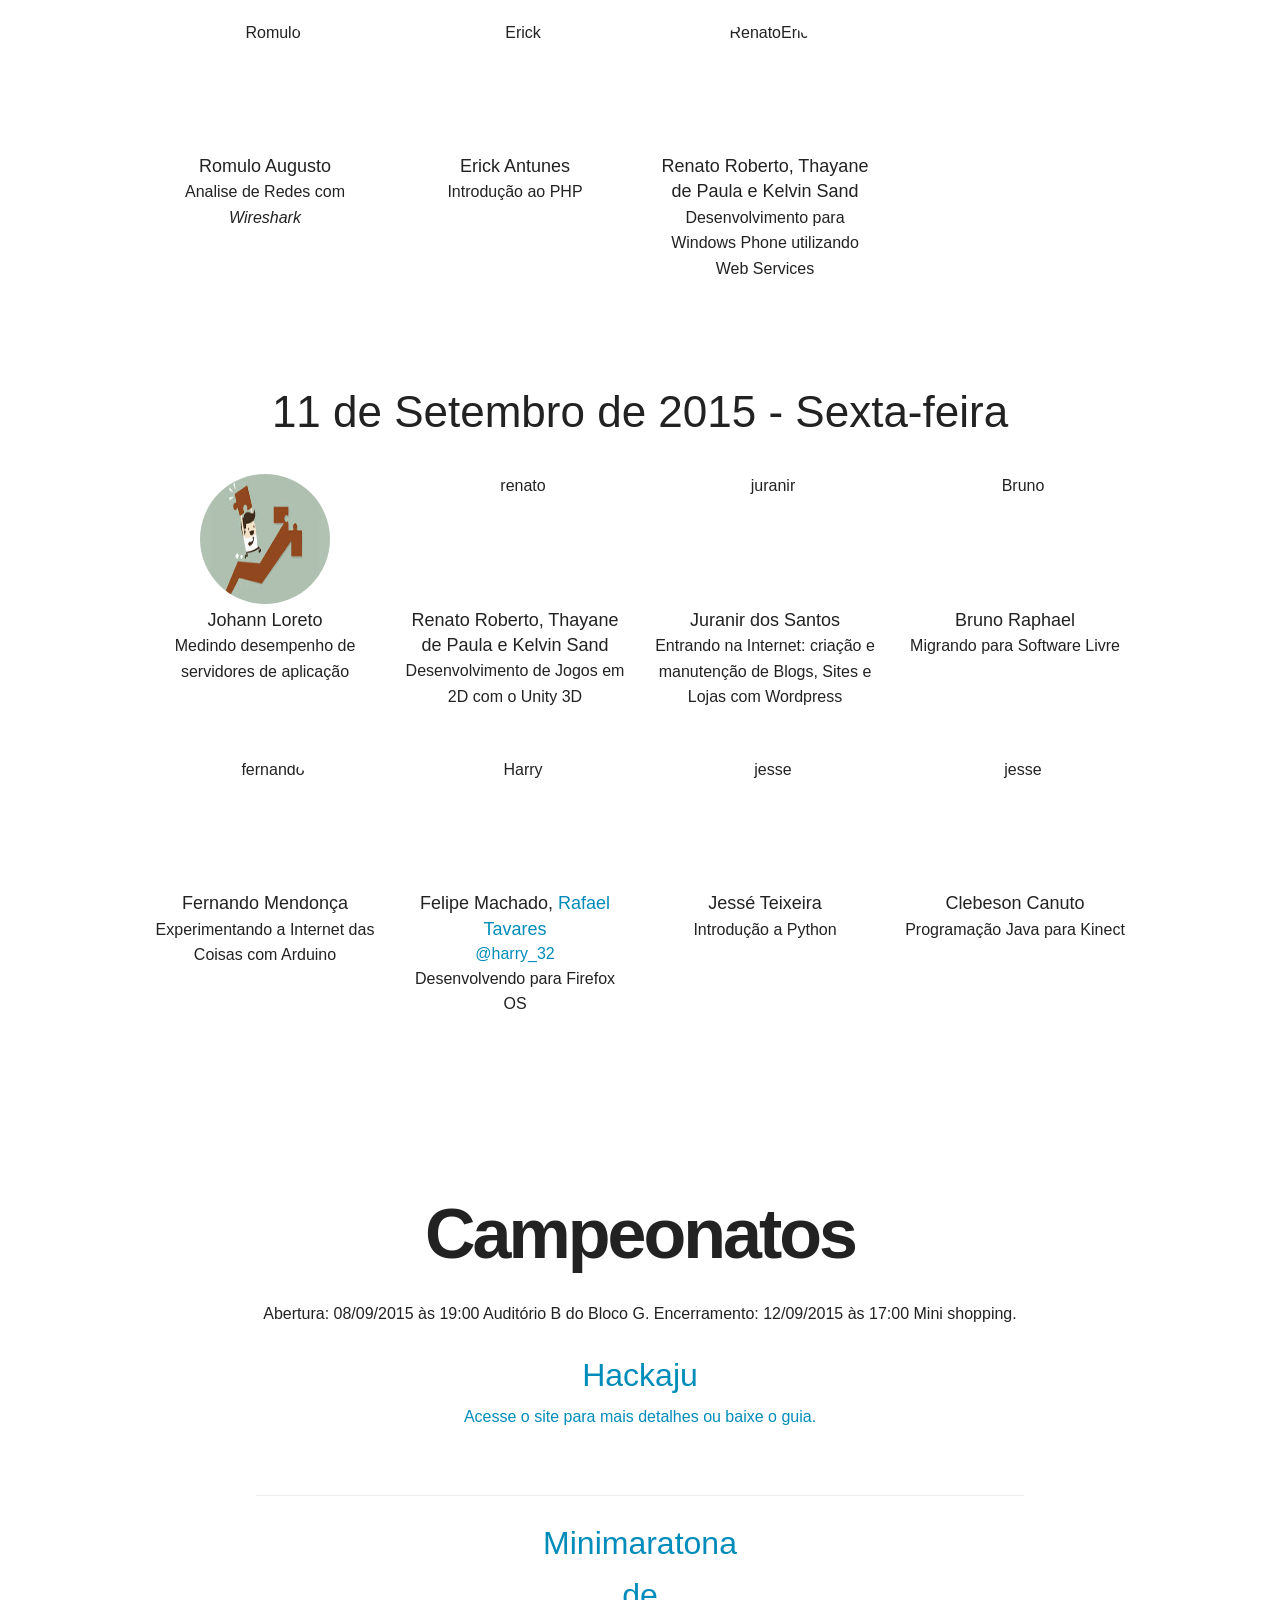
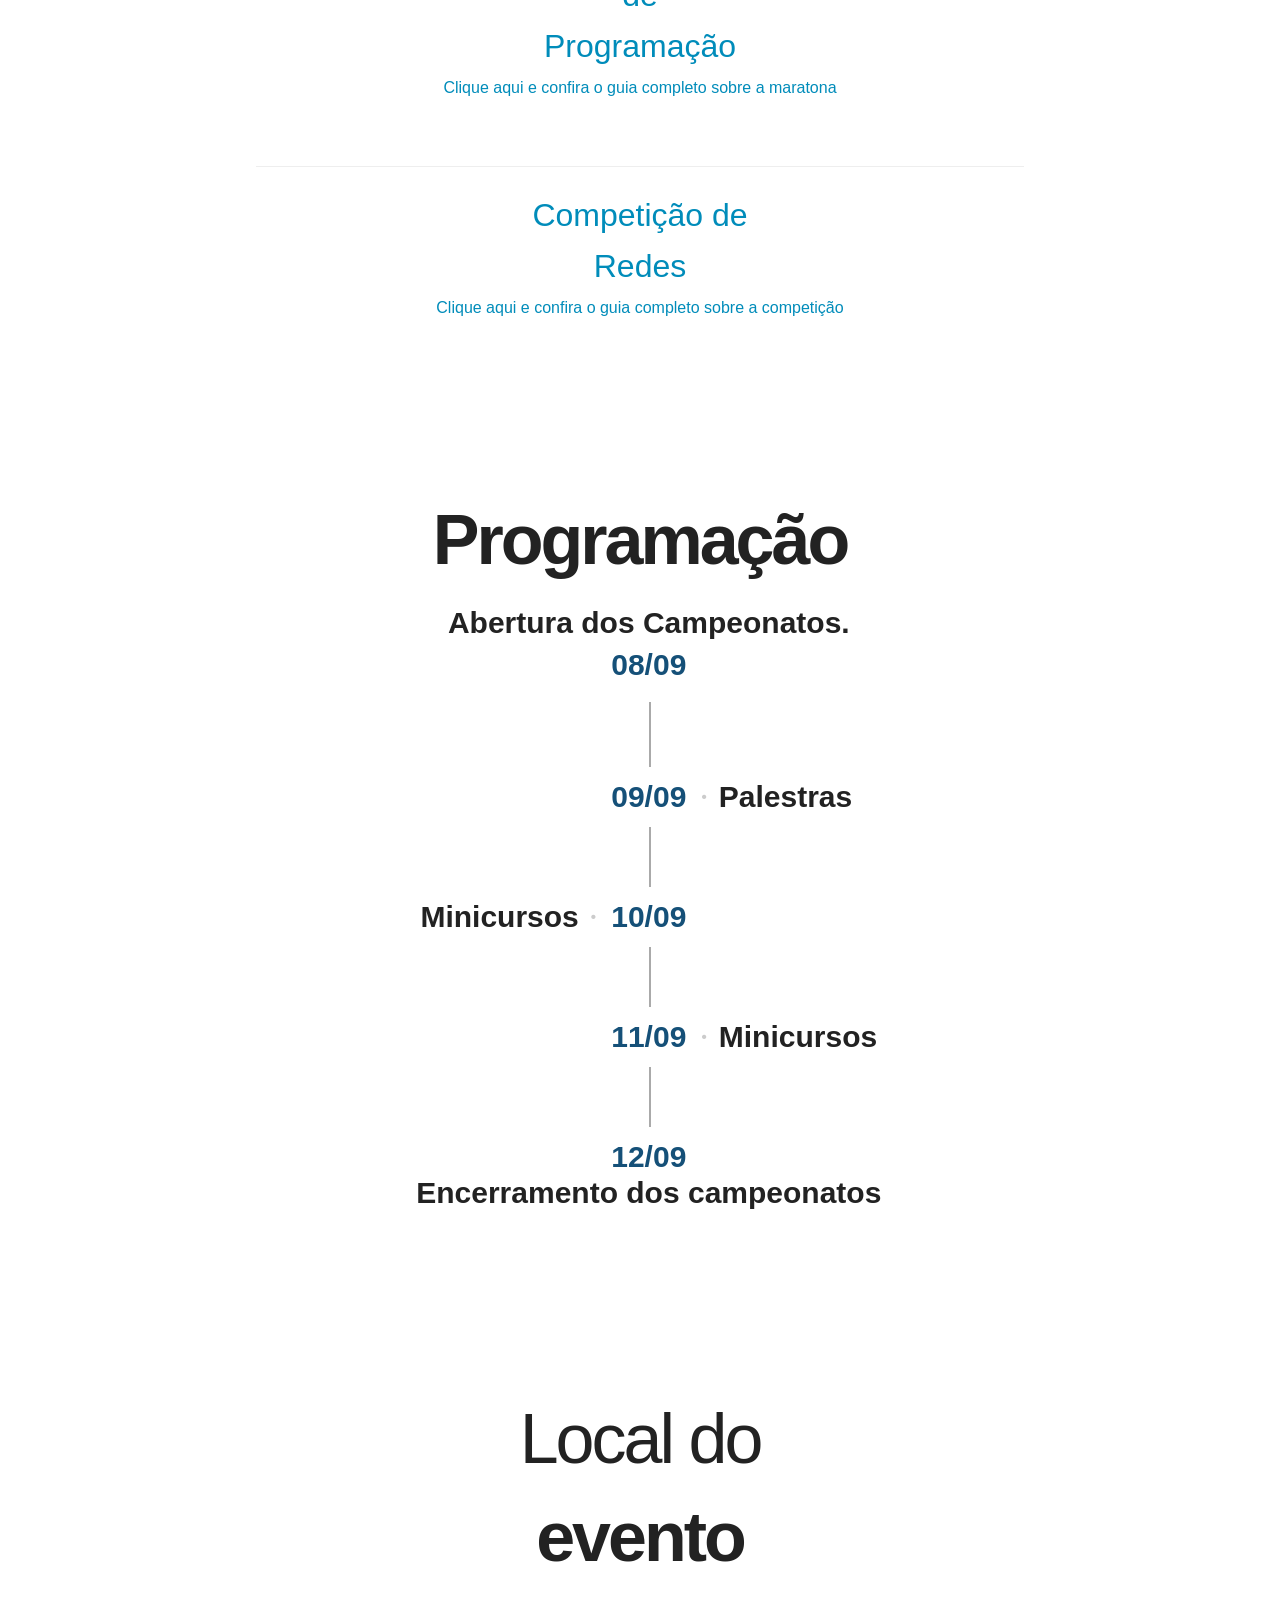
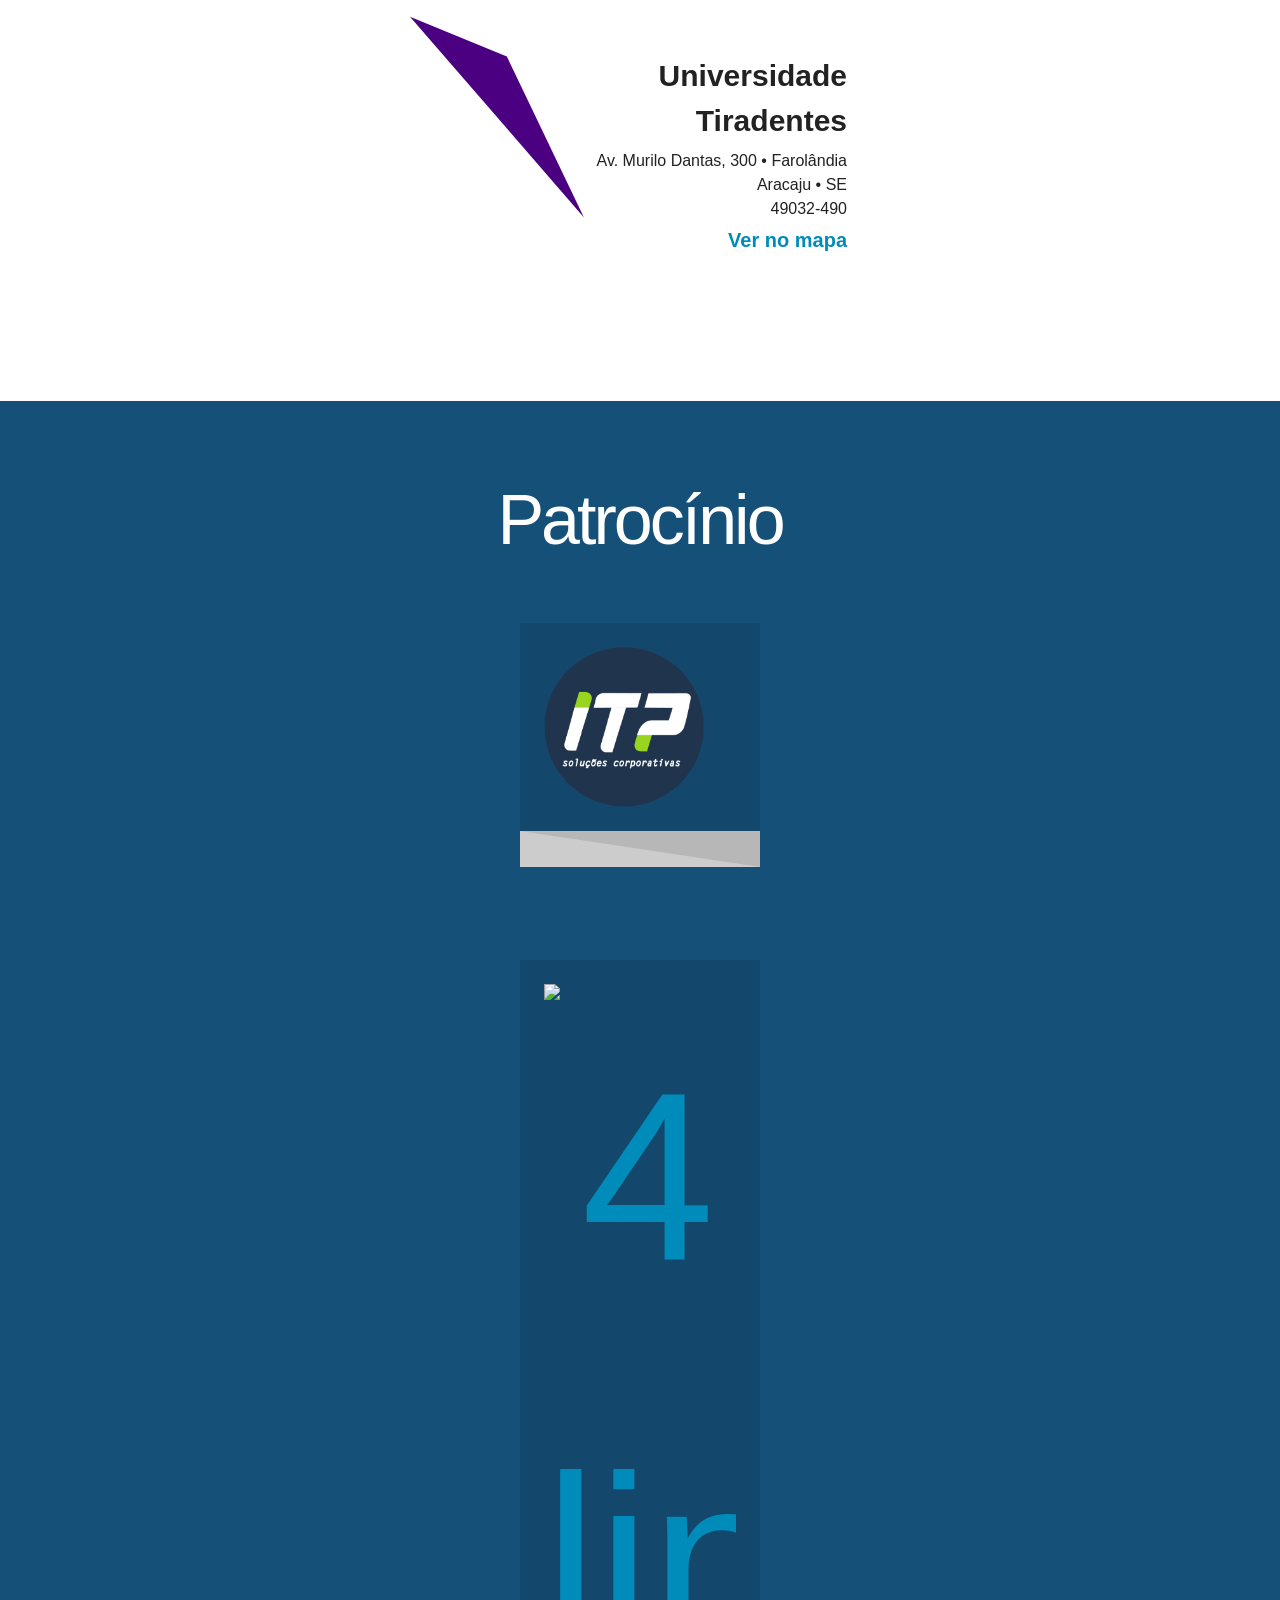
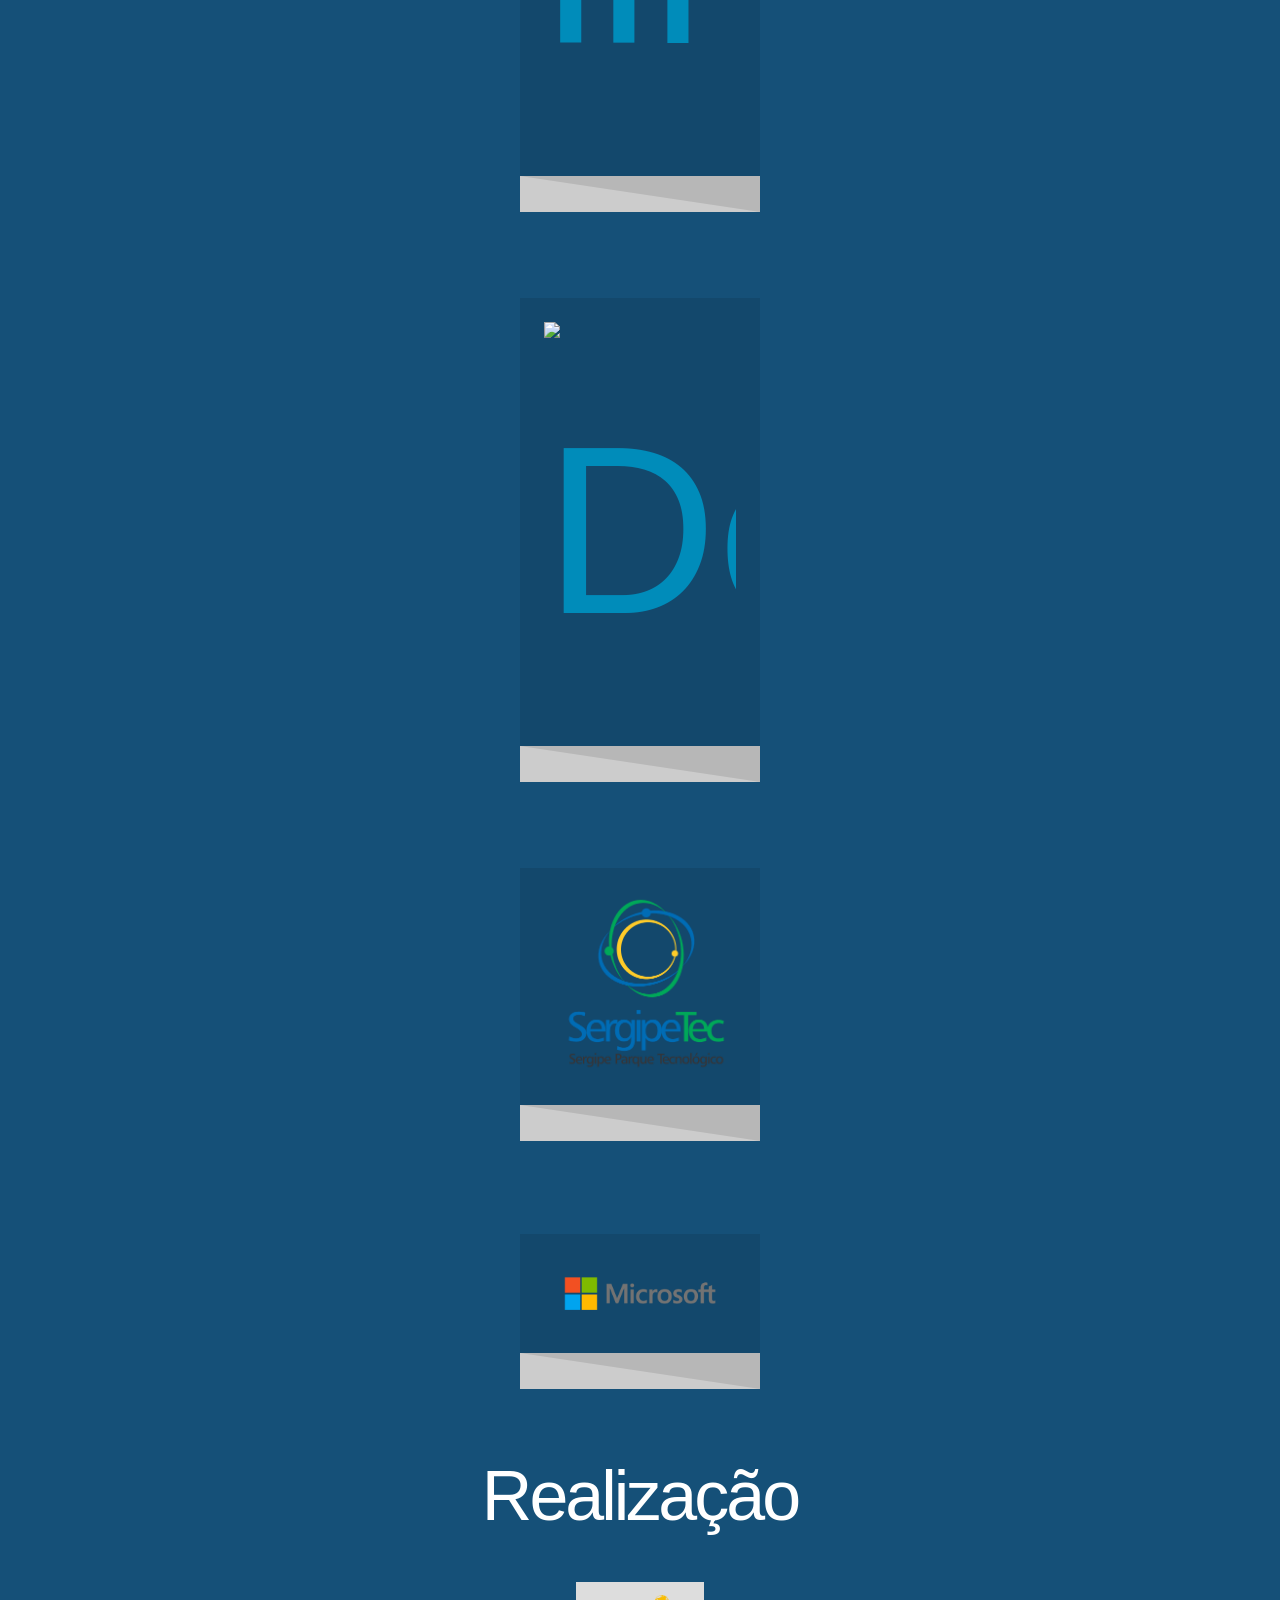
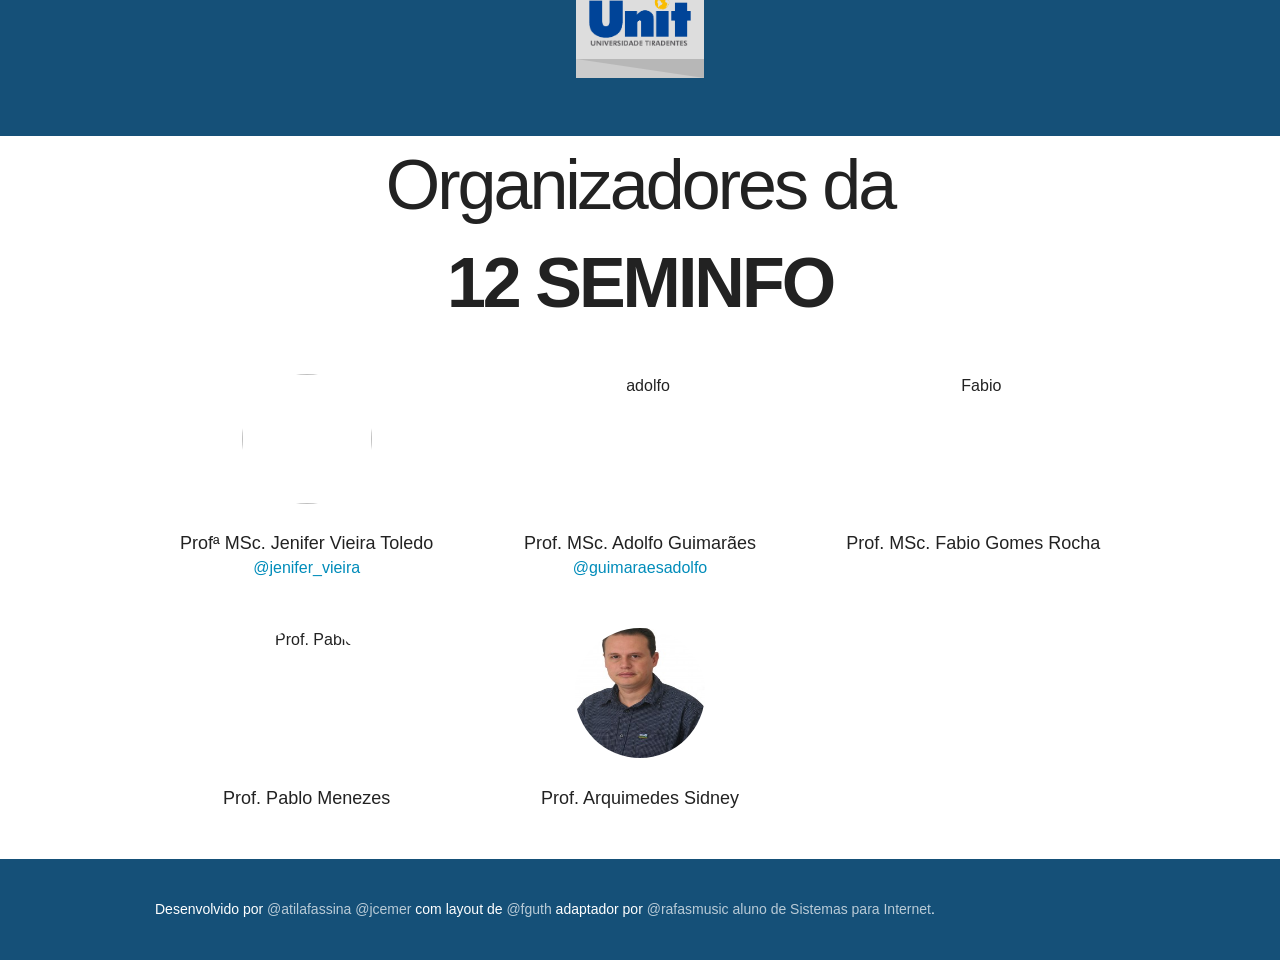
==== commit c162cce6: "add logo msft" ====
--- a/index.html
+++ b/index.html
@@ -531,6 +531,13 @@
                     </a>
                 </li>
             </ul>
+            <ul class="sponsors-list">
+                <li class="sponsor-item" itemtype="http://schema.org/Organization">
+                    <a href="http://www.microsoft.com" class="sponsor-link" itemprop="url" target="_blank">
+                        <img src="images/sponsors-/MSFT_logo_png.png"  alt="Microsoft" class="sponsor-logo" itemprop="image" />
+                    </a>
+                </li>
+            </ul>
             <h2 class="section-title">Realização</h2>
             <ul class="partners-list">
                 <li class="partner-item" itemtype="http://schema.org/Organization" style="background-color:#ddd !important;">
